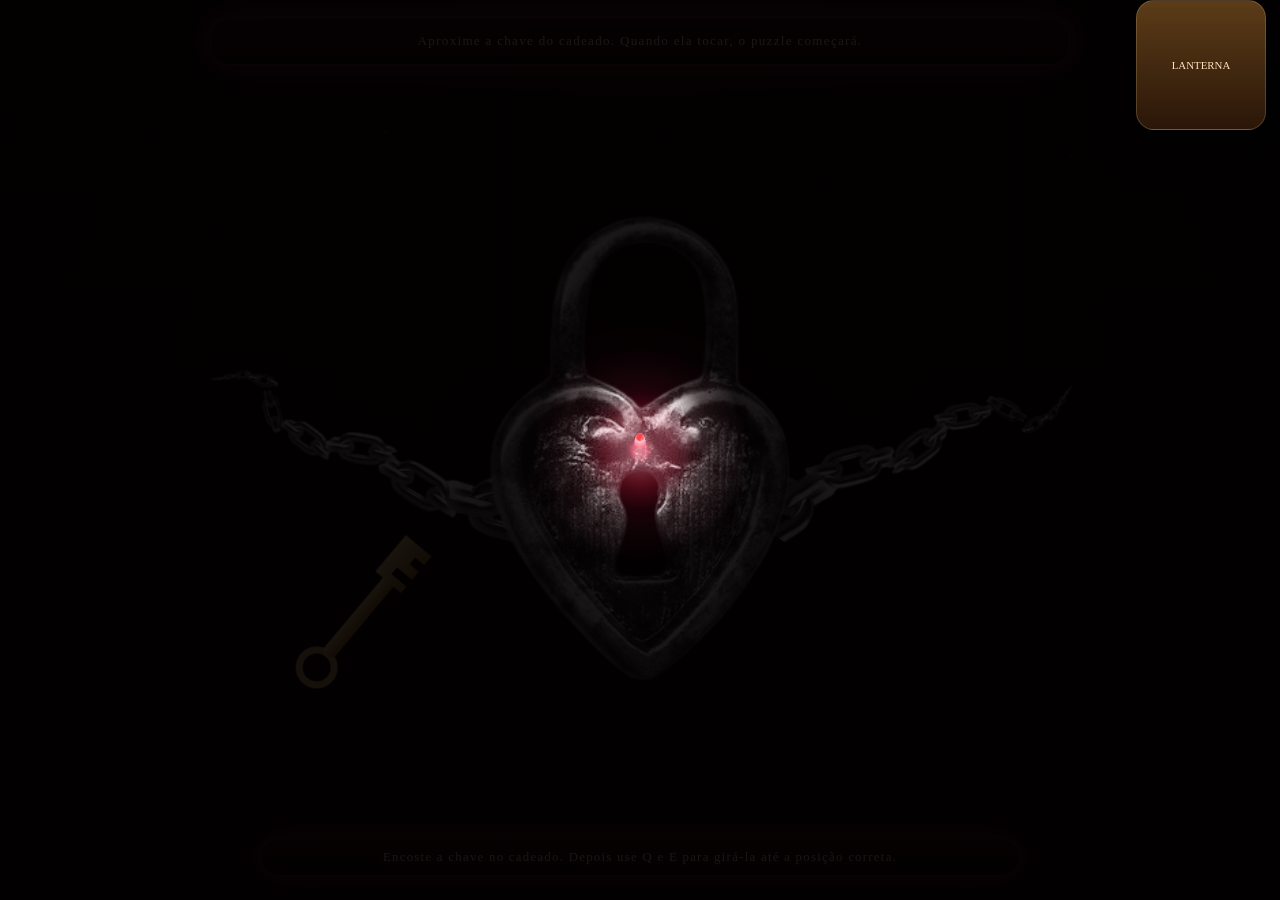
==== segredoVic.html @ 979eac87 "Add files via upload" ====
<!DOCTYPE html>
<html lang="pt-BR">
<head>
  <meta charset="UTF-8" />
  <meta name="viewport" content="width=device-width, initial-scale=1.0" />
  <title>Segredo de Melissa</title>

  <link rel="preconnect" href="https://fonts.googleapis.com">
  <link rel="preconnect" href="https://fonts.gstatic.com" crossorigin>
  <link href="https://fonts.googleapis.com/css2?family=Cinzel:wght@500;700&family=Cormorant+Garamond:wght@400;500;600;700&family=IM+Fell+English+SC&family=Tangerine:wght@700&display=swap" rel="stylesheet">

  <style>
    :root{
      --paper:#efe1c6;
      --ink:#24140f;
      --rose:#f2dce2;

      --light-x:50vw;
      --light-y:50vh;
      --light-size:290px;
      --flicker:1;

      --cursor-core:rgba(255,245,245,.98);
      --cursor-mid:rgba(235,48,78,.95);
      --cursor-outer:rgba(135,8,30,.52);
      --cursor-shadow:rgba(225,28,62,.78);

      --lantern-x:calc(100vw - 82px);
      --lantern-y:86px;
      --lantern-size:920px;
      --lantern-on:0;
      --lantern-flicker:1;

      --tip-glow-1:rgba(255,100,130,.22);
      --tip-glow-2:rgba(255,44,80,.18);
      --tip-glow-3:rgba(255,160,180,.16);
    }

    *{box-sizing:border-box;margin:0;padding:0}
    html,body{height:100%}

    body{
      overflow:hidden;
      background:
        linear-gradient(rgba(7,1,3,.46), rgba(7,1,3,.56)),
        url('imgVic/fundo-site.jpg') center/cover no-repeat,
        radial-gradient(circle at 50% 18%, rgba(92,16,32,.18), transparent 28%),
        linear-gradient(180deg, #1b0a10 0%, #090205 100%);
      color:var(--rose);
      font-family:"Cormorant Garamond", serif;
      cursor:none;
    }

    #darkness-mask{
      position:fixed;
      inset:0;
      z-index:220;
      pointer-events:none;
      background:
        radial-gradient(circle calc(var(--light-size) * .34) at var(--light-x) var(--light-y),
          rgba(255,255,255,0) 0%,
          rgba(255,220,228, calc(.16 * var(--flicker))) 0%,
          rgba(255,94,124, calc(.20 * var(--flicker))) 18%,
          rgba(182,18,48, calc(.15 * var(--flicker))) 38%,
          rgba(92,8,24, calc(.10 * var(--flicker))) 54%,
          rgba(14,2,6,.66) 72%,
          rgba(3,0,1,.91) 100%);
      transition:opacity .35s ease;
    }

    body.lantern-active #darkness-mask{
      opacity:.16;
    }

    #lantern-mask{
      position:fixed;
      inset:0;
      z-index:219;
      pointer-events:none;
      opacity:var(--lantern-on);
      transition:opacity .45s ease;
      background:
        radial-gradient(circle calc(var(--lantern-size) * var(--lantern-flicker)) at var(--lantern-x) var(--lantern-y),
          rgba(255, 0, 0, 0.082) 0%,
          rgba(245, 6, 6, 0.13) 18%,
          rgba(255, 0, 0, 0.151) 38%,
          rgba(48, 0, 0, 0.116) 54%,
          rgba(39, 0, 0, 0.164) 72%,
          rgba(14, 0, 0, 0.027) 86%,
          rgba(0,0,0,.24) 100%);
    }

    #candle-cursor{
      position:fixed;
      left:0;
      top:0;
      width:34px;
      height:34px;
      border-radius:50%;
      transform:translate(-50%,-50%);
      pointer-events:none;
      z-index:230;
      mix-blend-mode:screen;
      background:
        radial-gradient(circle at center,
          var(--cursor-core) 0 10%,
          var(--cursor-mid) 22%,
          var(--cursor-outer) 46%,
          transparent 68%);
      filter:drop-shadow(0 0 18px var(--cursor-shadow));
      transition:opacity .45s ease, transform .45s ease, filter .25s linear;
    }

body.lantern-active #candle-cursor{
  display:none;
}

body{
  cursor:default;
}

body.lantern-active #candle-cursor{
  display:none;
}



    #candle-cursor::before{
      content:"";
      position:absolute;
      left:50%;
      top:50%;
      width:12px;
      height:23px;
      transform:translate(-50%,-74%);
      border-radius:50% 50% 55% 55% / 65% 65% 40% 40%;
      background:
        radial-gradient(circle at 50% 18%,
          rgba(255, 0, 0, 0.98) 0 16%,
          rgba(255,188,198,.96) 24%,
          rgba(232,36,64,.95) 52%,
          rgba(126,8,28,.78) 78%,
          rgba(126,8,28,0) 100%);
      animation:flame 1.03s ease-in-out infinite alternate;
    }

    #candle-cursor::after{
      content:"";
      position:absolute;
      left:50%;
      top:50%;
      width:130px;
      height:130px;
      transform:translate(-50%,-50%);
      border-radius:50%;
      background:
        radial-gradient(circle,
          rgba(255,196,212,.26) 0%,
          rgba(220,28,58,.16) 34%,
          rgba(115,8,28,.07) 58%,
          transparent 78%);
      animation:halo 1.18s ease-in-out infinite alternate;
    }

    @keyframes flame{
      0%{transform:translate(-50%,-74%) scale(.96,1.02) rotate(-3deg)}
      25%{transform:translate(-50%,-76%) scale(1.02,.96) rotate(1deg)}
      50%{transform:translate(-50%,-72%) scale(1.08,1.04) rotate(-1deg)}
      75%{transform:translate(-50%,-75%) scale(.98,1.08) rotate(2deg)}
      100%{transform:translate(-50%,-73%) scale(1.04,.94) rotate(-2deg)}
    }

    @keyframes halo{
      0%{opacity:.54;transform:translate(-50%,-50%) scale(.94)}
      50%{opacity:.84;transform:translate(-50%,-50%) scale(1.03)}
      100%{opacity:.62;transform:translate(-50%,-50%) scale(1.1)}
    }

    .ambient-vignette{
      position:fixed;
      inset:0;
      pointer-events:none;
      z-index:2;
      background:radial-gradient(circle at center, transparent 0%, rgba(0,0,0,.10) 48%, rgba(0,0,0,.30) 100%);
    }

    .dust-layer{
      position:fixed;
      inset:0;
      z-index:3;
      pointer-events:none;
    }

    .dust-layer canvas{
      width:100%;
      height:100%;
      display:block;
    }

    .scene{
      position:relative;
      width:100%;
      height:100%;
      overflow:hidden;
    }

    .top-note,
    .puzzle-panel,
    .small-instruction{
      box-shadow:
        0 0 10px var(--tip-glow-1),
        0 0 26px var(--tip-glow-2),
        0 0 48px var(--tip-glow-3),
        0 12px 24px rgba(0,0,0,.24);
      animation:messageGlow 1.8s ease-in-out infinite alternate;
    }

    @keyframes messageGlow{
      0%{
        box-shadow:
          0 0 8px rgba(255,80,110,.14),
          0 0 18px rgba(255,30,60,.10),
          0 0 34px rgba(255,150,170,.08),
          0 12px 24px rgba(0,0,0,.18);
      }
      100%{
        box-shadow:
          0 0 18px rgba(255,110,140,.28),
          0 0 34px rgba(255,40,70,.22),
          0 0 54px rgba(255,170,190,.14),
          0 14px 28px rgba(0,0,0,.24);
      }
    }

    .top-note{
      position:fixed;
      top:18px;
      left:50%;
      transform:translateX(-50%);
      z-index:30;
      padding:.9rem 1.15rem;
      font-family:"IM Fell English SC", serif;
      letter-spacing:.08rem;
      font-size:.82rem;
      color:rgba(241,220,226,.9);
      border:1px solid rgba(255,120,150,.22);
      background:linear-gradient(180deg, rgba(50,8,16,.82), rgba(18,3,7,.86));
      backdrop-filter:blur(8px);
      text-align:center;
      width:min(860px, 94vw);
      border-radius:18px;
    }

    .lock-stage,
    .chest-stage,
    .letter-stage{
      position:absolute;
      inset:0;
      display:grid;
      place-items:center;
      transition:opacity .9s ease, visibility .9s ease;
    }

    .lock-stage{z-index:10}
    .chest-stage{z-index:11;opacity:0;visibility:hidden;pointer-events:none}
    .letter-stage{z-index:12;opacity:0;visibility:hidden;pointer-events:none}

    .visible{
      opacity:1 !important;
      visibility:visible !important;
      pointer-events:auto !important;
    }

    .hidden{
      opacity:0 !important;
      visibility:hidden !important;
      pointer-events:none !important;
    }

    .lock-altar{
      position:relative;
      width:min(980px, 94vw);
      height:min(680px, 86vh);
      display:grid;
      place-items:center;
    }

    .chain-img-wrap{
      position:absolute;
      width:min(1000px, 290px);
      z-index:2;
      transition:transform 1s cubic-bezier(.22,.61,.36,1), opacity .8s ease, filter .8s ease;
      filter:drop-shadow(0 6px 12px rgba(0,0,0,.24));
      transform-origin:center center;
    }

    .chain-img-wrap.left{
      left:100;
      top:50%;
      transform:translate(-95%, -50%) rotate(-13deg);
    }

    .chain-img-wrap.right{
      left:50%;
      top:50%;
      transform:translate(45%, -50%) rotate(120deg);
    }

    .chain-img-wrap img{
      width:100%;
      display:block;
      user-select:none;
      -webkit-user-drag:none;
      pointer-events:none;
    }

    .lock-altar.unlocked .chain-img-wrap.left{
      transform:translate(-155%, -62%) rotate(-32deg);
      opacity:.24;
      filter:blur(1px);
    }

    .lock-altar.unlocked .chain-img-wrap.right{
      transform:translate(55%, -62%) rotate(32deg);
      opacity:.24;
      filter:blur(1px);
    }

    .lock-wrap{
      position:relative;
      width:360px;
      height:400px;
      z-index:5;
      display:grid;
      place-items:center;
    }

    .lock-heart{
      position:absolute;
      width:320px;
      max-width:76vw;
      user-select:none;
      -webkit-user-drag:none;
      transition:transform 1.2s cubic-bezier(.22,.61,.36,1), opacity .8s ease, filter .8s ease;
      filter:drop-shadow(0 18px 28px rgba(0,0,0,.34));
    }

    .lock-wrap.unlocked .lock-heart{
      transform:translateY(110px) rotate(18deg) scale(.88);
      opacity:0;
      filter:blur(1px);
    }

    .lock-fallback{
      position:absolute;
      width:260px;
      height:290px;
      display:none;
      place-items:center;
      filter:drop-shadow(0 18px 28px rgba(0,0,0,.34));
    }

    .lock-fallback .heart-shape{
      position:relative;
      width:210px;
      height:190px;
      background:linear-gradient(180deg, #7e1530, #4e0a1a 64%, #2d0710 100%);
      transform:rotate(-45deg);
      border-radius:20px 0 0 20px;
    }

    .lock-fallback .heart-shape::before,
    .lock-fallback .heart-shape::after{
      content:"";
      position:absolute;
      width:210px;
      height:210px;
      border-radius:50%;
      background:linear-gradient(180deg, #8f1a38, #5d0d1f 70%, #2d0710 100%);
    }

    .lock-fallback .heart-shape::before{top:-104px;left:0}
    .lock-fallback .heart-shape::after{left:104px;top:0}

    .lock-hit-area{
      position:absolute;
      left:50%;
      top:50%;
      width:320px;
      height:320px;
      transform:translate(-50%, -8px);
      border-radius:50%;
      z-index:4;
      pointer-events:none;
    }

    .slot-glow{
      position:absolute;
      left:50%;
      top:50%;
      width:220px;
      height:220px;
      transform:translate(-50%,-50%);
      border-radius:50%;
      background:radial-gradient(circle, rgba(255,120,140,.18) 0%, rgba(180,22,52,.08) 36%, transparent 70%);
      opacity:0;
      pointer-events:none;
      z-index:6;
      transition:opacity .25s ease, transform .25s ease;
    }

    .slot-glow.active{
      opacity:1;
      transform:translate(-50%,-50%) scale(1.04);
    }

    .unlock-glow{
      position:absolute;
      left:50%;
      top:50%;
      width:180px;
      height:180px;
      transform:translate(-50%,-50%);
      border-radius:50%;
      background:radial-gradient(circle, rgba(255,160,180,.22) 0%, rgba(180,20,48,.08) 36%, transparent 70%);
      opacity:0;
      pointer-events:none;
      z-index:6;
    }

    .lock-altar.unlocked .unlock-glow{
      animation:burst .9s ease forwards;
    }

    @keyframes burst{
      0%{opacity:0;transform:translate(-50%,-50%) scale(.4)}
      40%{opacity:1}
      100%{opacity:0;transform:translate(-50%,-50%) scale(1.8)}
    }

    .key-wrap{
      position:absolute;
      width:210px;
      z-index:9;
      cursor:grab;
      touch-action:none;
      user-select:none;
      transition:filter .3s ease, transform .16s ease, opacity .4s ease, left .18s ease, top .18s ease;
      filter:drop-shadow(0 14px 18px rgba(0,0,0,.3));
      transform-origin:center center;
    }

    .key-wrap.dragging{
      cursor:grabbing;
      filter:drop-shadow(0 18px 26px rgba(0,0,0,.36));
    }

    .key-wrap.near-lock{
      filter:
        drop-shadow(0 0 12px rgba(255,140,160,.26))
        drop-shadow(0 0 26px rgba(180,20,52,.20))
        drop-shadow(0 18px 26px rgba(0,0,0,.36));
    }

    .key-wrap.puzzle-mode{
      transition:filter .3s ease, transform .16s ease, opacity .4s ease, left .28s cubic-bezier(.22,.61,.36,1), top .28s cubic-bezier(.22,.61,.36,1);
    }

    .key-image{
      width:100%;
      display:block;
      user-select:none;
      -webkit-user-drag:none;
    }

    .key-fallback{
      display:none;
      width:180px;
      height:68px;
      position:relative;
      transform:rotate(-18deg);
    }

    .key-fallback .ring{
      position:absolute;
      left:0;
      top:14px;
      width:42px;
      height:42px;
      border:7px solid #d8b367;
      border-radius:50%;
      background:transparent;
    }

    .key-fallback .shaft{
      position:absolute;
      left:36px;
      top:28px;
      width:104px;
      height:14px;
      border-radius:999px;
      background:linear-gradient(180deg, #f2d389, #a9782f);
    }

    .key-fallback .teeth{
      position:absolute;
      right:0;
      top:18px;
      width:48px;
      height:34px;
      background:linear-gradient(180deg, #f2d389, #a9782f);
      clip-path:polygon(0 0, 100% 0, 100% 100%, 76% 100%, 76% 64%, 58% 64%, 58% 100%, 36% 100%, 36% 42%, 18% 42%, 18% 100%, 0 100%);
    }

    .puzzle-panel{
      position:fixed;
      left:50%;
      bottom:28px;
      transform:translateX(-50%) translateY(16px);
      width:min(760px, 94vw);
      padding:1rem 1.2rem;
      z-index:145;
      opacity:0;
      pointer-events:none;
      transition:opacity .28s ease, transform .28s ease;
      border:1px solid rgba(255,120,150,.22);
      background-image: url('imgVic/Moldura.jfif');
        background-repeat: no-repeat;
    background-position: center;
    background-size: cover;
      text-align:center;
      backdrop-filter:blur(8px);
      border-radius:18px;
    }

    .puzzle-panel.show{
      opacity:1;
      transform:translateX(-50%) translateY(0);
      pointer-events:auto;
    }

    .puzzle-title{
      font-family:"IM Fell English SC", serif;
      letter-spacing:.14rem;
      text-transform:uppercase;
      color:#f5dfc7;
      font-size:.86rem;
      margin-bottom:.5rem;
    }

    .puzzle-text{
      color:rgba(245,227,232,.9);
      font-size:1rem;
      line-height:1.5;
    }

    .puzzle-keys{
      margin-top:.7rem;
      color:rgba(255,180,190,.88);
      font-family:"IM Fell English SC", serif;
      letter-spacing:.08rem;
      font-size:.82rem;
    }

    .chest-scene{
      position:relative;
      width:min(1200px, 96vw);
      height:min(820px, 92vh);
      display:grid;
      place-items:center;
    }

    .chest-front-view{
      position:absolute;
      inset:0;
      display:grid;
      place-items:center;
      opacity:1;
      transition:opacity .8s ease, transform .8s ease;
    }

    .chest-front-view.fade{
      opacity:0;
      transform:scale(.94);
      pointer-events:none;
    }

    .chest-front{
      position:relative;
      width:min(560px, 80vw);
      aspect-ratio:1.15 / 1;
      cursor:pointer;
      transform:translateY(10px);
      transition:transform .3s ease, filter .3s ease;
      filter:drop-shadow(0 26px 30px rgba(0,0,0,.34));
      background:none;
      border:none;
    }

    .chest-front:hover{
      transform:translateY(0) scale(1.02);
    }

    .chest-base-front,
    .chest-lid-front{
      position:absolute;
      inset:0;
      width:100%;
      height:100%;
      object-fit:contain;
      user-select:none;
      -webkit-user-drag:none;
      pointer-events:none;
     transform: scale(1.38);
     transform-origin: center;


    }

    .chest-lid-front{z-index:3}
    .chest-base-front{z-index:2}

    .front-fallback{
      position:absolute;
      inset:0;
      display:none;
      place-items:center;
    }

    .front-fallback .fb-base{
      position:absolute;
      bottom:12%;
      width:72%;
      height:42%;
      background:linear-gradient(180deg, #5a3118, #2f160b);
      border-radius:18px;
      border:2px solid rgba(255,227,170,.14);
    }

    .front-fallback .fb-lid{
      position:absolute;
      top:16%;
      width:74%;
      height:34%;
      background:linear-gradient(180deg, #76411f, #36190c);
      border-radius:26px 26px 14px 14px;
      border:2px solid rgba(255,227,170,.14);
    }

    .lid-fall{
      position:fixed;
      left:50%;
      top:50%;
      width:min(520px, 72vw);
      aspect-ratio:1.4/1;
      transform:translate(-50%, -50%);
      z-index:170;
      opacity:0;
      pointer-events:none;
      filter:drop-shadow(0 24px 26px rgba(0,0,0,.36));
    }

    .lid-fall.show{
      opacity:1;
      animation:lidSlideFall 1.6s cubic-bezier(.22,.61,.36,1) forwards;
    }

    .lid-fall img{
      width:100%;
      height:100%;
      object-fit:contain;
      display:block;
    }

    @keyframes lidSlideFall{
      0%{transform:translate(-50%, -50%) rotate(0deg) scale(1); opacity:1}
      35%{transform:translate(-5%, -26%) rotate(18deg) scale(1.02); opacity:1}
      70%{transform:translate(48vw, 30vh) rotate(58deg) scale(.96); opacity:1}
      100%{transform:translate(64vw, 90vh) rotate(92deg) scale(.88); opacity:0}
    }

    .chest-top-view{
      position:absolute;
      inset:0;
      display:grid;
      place-items:center;
      opacity:0;
      visibility:hidden;
      transform:scale(.86);
      transition:opacity 1s ease, transform 1s cubic-bezier(.22,.61,.36,1), visibility 1s ease;
    }

    .chest-top-view.visible{
      opacity:1;
      visibility:visible;
      transform:scale(1);
    }

    .top-chest-wrap{
      position:relative;
      width:min(980px, 94vw);
      height:min(720px, 86vh);
      display:grid;
      place-items:center;
    }

    .chest-top-shell{
      position:absolute;
      width:min(1300px, 95vw);
      aspect-ratio:1.35/1;
      z-index:2;
      filter:drop-shadow(0 30px 30px rgba(0,0,0,.38));
    }

    .chest-top-shell img{
      width:100%;
      height:100%;
      object-fit:contain;
      display:block;
      user-select:none;
      -webkit-user-drag:none;
      pointer-events:none;
    }

    .top-fallback{
      position:absolute;
      inset:0;
      display:none;
      place-items:center;
      background:linear-gradient(180deg, #5d2f16, #2d1409);
      border-radius:28px;
      border:2px solid rgba(255,227,170,.14);
    }

   .treasure-grid{
  position:relative;
  z-index:3;
  width:min(520px, 60vw);
  display:grid;
  grid-template-columns:repeat(3, 1fr);
  gap:18px;
  padding:18px;
  justify-items:center;
  align-items:center;
}


   .treasure-item{
  position:relative;
  width:72px;
  height:72px;
  border:none;
  background:transparent;
  cursor:pointer;
  transition:transform .22s ease, filter .22s ease, opacity .22s ease;
  filter:drop-shadow(0 12px 20px rgba(0,0,0,.28));
  transform-origin:center center;
}

.treasure-item img{
  width:100%;
  height:100%;
  object-fit:contain;
  display:block;
  user-select:none;
  -webkit-user-drag:none;
  pointer-events:none;
}



.item-1{ transform: rotate(10deg); }
.item-2{ transform: rotate(-8deg); }
.item-3{ transform: rotate(6deg); }
.item-4{ transform: rotate(-12deg); }
.item-5{ transform: rotate(4deg); }
.item-6{ transform: rotate(-6deg); }


.item-1:hover,
.item-2:hover,
.item-3:hover,
.item-4:hover,
.item-5:hover,
.item-6:hover{
  transform: rotate(75deg) translateY(-6px) scale(1.04);
}


    .treasure-item:hover{
      transform:translateY(-6px) scale(1.04);
      filter:drop-shadow(0 16px 24px rgba(0,0,0,.34));
    }

    .treasure-item img{
      width:100%;
      height:100%;
      object-fit:contain;
      display:block;
      user-select:none;
      -webkit-user-drag:none;
      pointer-events:none;
    }

    .treasure-item.locked::after{
      content:"";
      position:absolute;
      inset:0;
      background:radial-gradient(circle, transparent 0%, rgba(8,2,4,.08) 40%, rgba(8,2,4,.24) 100%);
      border-radius:18px;
      pointer-events:none;
    }

    .item-fallback{
      width:100%;
      height:100%;
      display:none;
      place-items:center;
      background:linear-gradient(180deg, rgba(255,240,220,.18), rgba(92,24,20,.16));
      border:1px solid rgba(255,230,190,.12);
      border-radius:18px;
      color:#f7dfd8;
      font-family:"IM Fell English SC", serif;
      letter-spacing:.08rem;
      text-transform:uppercase;
      font-size:.8rem;
      padding:.5rem;
      text-align:center;
    }

    .letter-stage.visible{
      pointer-events:auto;
    }

    .lantern-toggle{
      position:fixed;
      top:0px;
      right:14px;
      width:130px;
      height:130px;
      z-index:260;
      border:none;
      background:transparent;
      cursor:pointer;
      display:block;
      filter:drop-shadow(0 10px 20px rgba(0,0,0,.34));
      transition:transform .2s ease, filter .2s ease, opacity .3s ease;
    }

    .lantern-toggle.locked-transfer{
      cursor:default;
    }

    .lantern-toggle:hover{
      transform:translateY(-2px) scale(1.04);
    }

    .lantern-toggle.active{
      filter:
        drop-shadow(0 0 12px rgba(255,230,180,.42))
        drop-shadow(0 0 28px rgba(255,210,120,.30))
        drop-shadow(0 12px 24px rgba(0,0,0,.34));
    }

    .lantern-toggle img{
      width:100%;
      height:100%;
      object-fit:contain;
      display:block;
      user-select:none;
      -webkit-user-drag:none;
      pointer-events:none;
    }

    .lantern-fallback{
      width:100%;
      height:100%;
      display:none;
      place-items:center;
      border-radius:18px;
      background:linear-gradient(180deg, #5c3c18, #2a1608);
      border:1px solid rgba(255,230,170,.18);
      color:#ffe2be;
      font-family:"IM Fell English SC", serif;
      font-size:.68rem;
      text-transform:uppercase;
      text-align:center;
      padding:.3rem;
    }

    .letter-overlay{
      position:absolute;
      inset:0;
      background:rgba(0,0,0,.42);
      backdrop-filter:blur(4px);
      opacity:0;
      transition:opacity .35s ease;
      z-index:0;
    }

    .letter-stage.visible .letter-overlay{
      opacity:1;
    }

    .letter-altar{
      position:relative;
      width:min(1180px, 97vw);
      height:min(860px, 94vh);
      display:grid;
      place-items:center;
      z-index:1;
    }

    .scroll-wrap{
      position:relative;
      width:min(980px, 94vw);
      height:min(740px, 84vh);
      display:grid;
      place-items:center;
      z-index:1;
    }

    .scroll-top,
    .scroll-bottom{
      position:absolute;
      left:50%;
      width:min(900px, 92vw);
      height:38px;
      transform:translateX(-50%);
      border-radius:999px;
      background:linear-gradient(180deg, #caa16b, #8b6033);
      box-shadow:
        0 10px 14px rgba(0,0,0,.18),
        inset 0 0 0 1px rgba(255,255,255,.14);
      z-index:2;
      opacity:0;
      transition:opacity .8s ease .25s;
    }

    .scroll-top{top:40px}
    .scroll-bottom{bottom:38px}

    .letter-stage.visible .scroll-top,
    .letter-stage.visible .scroll-bottom{
      opacity:1;
    }

.letter-content{
  position:relative;
  width:100%;
  height:100%;
  overflow:auto;
  background-image:url("imgVic/Pergaminho.png");
  background-size:100% 100%;
  background-repeat:no-repeat;

  background-position:center;
}




.letter-close{
  position:absolute;
  top:20px;
  right:20px;
  left: 0px;
  width:40px;
  height:40px;
  border:none;
  border-radius:50%;
  background:rgba(41, 17, 8, 0.575);
  color:#300101;
  font-size:24px;
  line-height:1;
  cursor:pointer;
  z-index:10;
  transition:transform .18s ease, background .18s ease;
}

.letter-close:hover{
  transform:scale(1.08);
  background:rgba(0,0,0,.18);
}


    .scroll-body{
      position:relative;
      width:min(860px, 90vw);
      min-height:610px;
      height:610px;
      padding:78px 68px 74px;
      border-radius:12px;
      border:1px solid rgba(102,72,44,.18);
      box-shadow:
        0 28px 42px rgba(0,0,0,.32),
        inset 0 0 0 1px rgba(255,255,255,.16);
      transform:translateY(22px) scale(.92);
      opacity:0;
      transition:transform 1s cubic-bezier(.22,.61,.36,1), opacity 1s ease;
      display:flex;
      align-items:flex-start;
      justify-content:center;
      overflow:hidden;
      z-index:1;
    }

    .scroll-body::before{
      content:"";
      position:absolute;
      inset:0;
      z-index:0;
       background-image: url("imgVic/Folha.jfif");
      pointer-events:none;
      background-repeat: no-repeat;
    background-position: center;
    background-size: cover;

    }

    .letter-stage.visible .scroll-body{
      transform:translateY(0) scale(1);
      opacity:1;
    }

    .scroll-body.closed{
      min-height:120px;
      height:120px;
      padding:0 68px;
    }

    .scroll-body.closed::after{
      content:"";
      position:absolute;
      inset:0;
      background:linear-gradient(180deg, rgba(20,5,10,0) 0%, rgba(20,5,10,0) 100%);
      z-index:1;
      pointer-events:none;
    }

    .scroll-body.unrolled{
      min-height:610px;
      height:610px;
      padding:78px 68px 74px;
      animation:paperOpen 1.15s cubic-bezier(.22,.61,.36,1) forwards;
    }

    @keyframes paperOpen{
      0%{transform:translateY(0) scaleX(.96) scaleY(.22)}
      55%{transform:translateY(0) scaleX(.985) scaleY(.66)}
      100%{transform:translateY(0) scaleX(1) scaleY(1)}
    }

    .ribbon-knot{
      position:absolute;
      left:50%;
      top:50%;
      width:280px;
      height:220px;
      transform:translate(-50%,-50%);
      cursor:pointer;
      z-index:6;
      transition:transform .28s ease, filter .28s ease, opacity .7s ease;
      filter:drop-shadow(0 18px 18px rgba(0,0,0,.26));
      background:none;
      border:none;
      padding:0;
    }

    .ribbon-knot:hover{
      transform:translate(-50%,-50%) scale(1.04);
    }

    .ribbon-knot.untying{
      animation:knotRelease .95s cubic-bezier(.22,.61,.36,1) forwards;
    }

    .ribbon-knot img{
      width:100%;
      height:100%;
      object-fit:contain;
      display:block;
      user-select:none;
      -webkit-user-drag:none;
      pointer-events:none;
    }

    .ribbon-fallback{
      position:absolute;
      inset:0;
      display:none;
    }

    .ribbon-center{
      position:absolute;
      left:50%;
      top:50%;
      width:56px;
      height:56px;
      transform:translate(-50%,-50%);
      border-radius:12px;
      background:linear-gradient(180deg, #b71f36, #680b1b);
    }

    .ribbon-loop-left,
    .ribbon-loop-right{
      position:absolute;
      top:50%;
      width:92px;
      height:64px;
      transform:translateY(-50%);
      border-radius:60% 45% 55% 50%;
      background:linear-gradient(180deg, #b81e35, #650a19);
    }

    .ribbon-loop-left{
      left:24px;
      transform:translateY(-50%) rotate(-18deg);
    }

    .ribbon-loop-right{
      right:24px;
      transform:translateY(-50%) rotate(18deg);
    }

    .ribbon-tail-left,
    .ribbon-tail-right{
      position:absolute;
      top:58%;
      width:38px;
      height:126px;
      background:linear-gradient(180deg, #a5182d, #590914);
      clip-path:polygon(0 0, 100% 0, 82% 100%, 50% 84%, 18% 100%);
    }

    .ribbon-tail-left{
      left:78px;
      transform:rotate(8deg);
    }

    .ribbon-tail-right{
      right:78px;
      transform:rotate(-8deg);
    }

    @keyframes knotRelease{
      0%{transform:translate(-50%,-50%) scale(1); opacity:1}
      30%{transform:translate(-50%,-50%) scale(1.08) rotate(-4deg); opacity:1}
      100%{transform:translate(-50%,-34%) scale(.68) rotate(12deg); opacity:0}
    }

.letter-content{
  position:relative;
  z-index:4;
  opacity:0;
  transform:translateY(18px);
  transition:opacity 1.1s ease .25s, transform 1.1s ease .25s;
  width:100%;
  height:100%;
  overflow:auto;
  padding:120px 90px 110px 90px;
  background-image: url("imgVic/");
  background-size: 100% 100%;
  background-position: center;
  background-repeat: no-repeat;
}




    .letter-content.visible{
      opacity:1;
      transform:none;
    }

    .letter-content::-webkit-scrollbar{
      width:10px;
    }

    .letter-content::-webkit-scrollbar-thumb{
      background:rgba(92,34,28,.34);
      border-radius:999px;
    }

    .letter-mark{
      font-family:"IM Fell English SC", serif;
      color:#6d3f2a;
      letter-spacing:.16rem;
      text-transform:uppercase;
      font-size:.92rem;
      margin-bottom:12px;
      text-align:center;
    }

    .letter-title{
      font-family:"Cinzel", serif;
      color:#2b140f;
      font-size:clamp(1.7rem, 2.4vw, 2.5rem);
      line-height:1.15;
      text-align:center;
      margin-bottom:22px;
    }

    .letter-text{
      color:var(--ink);
      font-size:clamp(1.18rem, 1.55vw, 1.42rem);
      line-height:1.62;
      text-align:justify;
      font-weight:600;
    }

    .letter-text p + p{
      margin-top:1rem;
    }

    .letter-signature{
      margin-top:1.6rem;
      text-align:right;
      color:#4f1a1d;
      font-family:"Tangerine", cursive;
      font-size:clamp(2.8rem, 3.6vw, 3.6rem);
    }

    .small-instruction{
      position:absolute;
      bottom:24px;
      left:50%;
      transform:translateX(-50%);
      z-index:15;
      font-family:"IM Fell English SC", serif;
      font-size:.8rem;
      letter-spacing:.08rem;
      color:rgba(241,220,226,.76);
      opacity:.96;
      text-align:center;
      width:min(760px, 92vw);
      padding:.55rem .9rem;
      border:1px solid rgba(255,120,150,.18);
      background:linear-gradient(180deg, rgba(45,8,16,.72), rgba(15,3,7,.78));
      backdrop-filter:blur(8px);
      border-radius:999px;
    }

    .magic-tip{
      position:relative;
      display:inline-block;
      padding:.15rem .35rem;
      color:#ffd7db;
      text-shadow:
        0 0 6px rgba(255,90,120,.55),
        0 0 14px rgba(255,40,70,.35),
        0 0 24px rgba(255,20,50,.22);
      animation:magicPulse 1.8s ease-in-out infinite alternate;
    }

    .magic-tip::before,
    .magic-tip::after{
      content:"";
      position:absolute;
      left:50%;
      top:50%;
      width:10px;
      height:10px;
      border-radius:50%;
      background:radial-gradient(circle, rgba(255,120,140,.95) 0%, rgba(255,40,70,.55) 40%, transparent 70%);
      filter:blur(.2px) drop-shadow(0 0 8px rgba(255,70,100,.8));
      opacity:.85;
      animation:emberRise 1.6s ease-in-out infinite;
      pointer-events:none;
    }

    .magic-tip::before{
      transform:translate(-18px, 8px) scale(.8);
      animation-delay:.1s;
    }

    .magic-tip::after{
      transform:translate(8px, 10px) scale(.7);
      animation-delay:.55s;
    }

    @keyframes magicPulse{
      0%{
        text-shadow:
          0 0 6px rgba(255,90,120,.45),
          0 0 14px rgba(255,40,70,.28),
          0 0 24px rgba(255,20,50,.18);
      }
      100%{
        text-shadow:
          0 0 10px rgba(255,120,140,.75),
          0 0 20px rgba(255,60,90,.45),
          0 0 34px rgba(255,20,50,.28);
      }
    }

    @keyframes emberRise{
      0%{opacity:0; transform:translate(-50%,-50%) translateY(8px) scale(.5)}
      20%{opacity:.9}
      100%{opacity:0; transform:translate(-50%,-50%) translateY(-26px) scale(1.2)}
    }

    .magic-note{
      position:relative;
      display:inline-block;
      color:#ffe8ea;
      text-shadow:
        0 0 8px rgba(255,80,110,.55),
        0 0 18px rgba(255,30,60,.35);
      animation:magicPulse 1.8s ease-in-out infinite alternate;
    }

    .small-instruction .magic-note{
      padding:.1rem .25rem;
    }

    @media (max-width: 900px){
      body{cursor:auto}
      #candle-cursor{display:none}
      .lock-heart{width:250px}
      .key-wrap{width:160px}
      .chain-img-wrap{width:min(300px, 42vw)}
      .lock-hit-area{width:300px;height:300px}
      .scroll-wrap{height:min(720px, 88vh)}
      .scroll-body{
        width:min(92vw, 860px);
        min-height:68vh;
        height:68vh;
        padding:54px 28px 50px;
      }
      .scroll-body.unrolled{
        min-height:68vh;
        height:68vh;
        padding:54px 28px 50px;
      }
      .scroll-body.closed{
        height:120px;
        min-height:120px;
        padding:0 28px;
      }
      .letter-text{font-size:1.02rem}
      .ribbon-knot{
        width:220px;
        height:176px;
      }
      .treasure-grid{
        gap:14px;
        width:min(86vw, 760px);
      }
      .chest-front{
        width:min(440px, 84vw);
      }
      .lantern-toggle{
        width:72px;
        height:72px;
      }
    }
  </style>
</head>
<body>
  <div class="ambient-vignette" aria-hidden="true"></div>
  <div class="dust-layer" aria-hidden="true"><canvas id="dust-canvas"></canvas></div>
  <div id="lantern-mask" aria-hidden="true"></div>
  <div id="darkness-mask" aria-hidden="true"></div>
  <div id="candle-cursor" aria-hidden="true"></div>

  <button class="lantern-toggle" id="lantern-toggle" type="button" aria-label="Transferir luz para a lanterna">
    <img id="lantern-image" src="imgVic/lanterna.png" alt="Lanterna">
    <div id="lantern-fallback" class="lantern-fallback">Lanterna</div>
  </button>

  <div id="puzzle-panel" class="puzzle-panel" aria-live="polite">
    <div class="puzzle-title">Dica mágica</div>
    <div class="puzzle-text" id="puzzle-text">
      A chave tocou o cadeado. Agora gire a chave até a posição que o buraco exige.
    </div>
    <div class="puzzle-keys"><span class="magic-tip">Use Q e E para girar a chave</span></div>
  </div>

  <main class="scene">
    <div class="top-note" id="top-note">
      <span class="magic-note">Aproxime a chave do cadeado. Quando ela tocar, o puzzle começará.</span>
    </div>

    <section class="lock-stage visible" id="lock-stage" aria-label="Coração trancado">
      <div class="lock-altar" id="lock-altar">
        <div class="slot-glow" id="slot-glow"></div>
        <div class="unlock-glow"></div>

        <div class="chain-img-wrap left" aria-hidden="true">
          <img src="imgVic/ccc.png" alt="">
        </div>

        <div class="chain-img-wrap right" aria-hidden="true">
          <img src="imgVic/ccc.png" alt="">
        </div>

        <div class="lock-wrap" id="lock-wrap">
          <img id="lock-image" class="lock-heart" src="imgVic/Cadeado.png" alt="Cadeado em formato de coração" draggable="false">

          <div id="lock-fallback" class="lock-fallback" aria-hidden="true">
            <div class="heart-shape"></div>
          </div>

          <div class="lock-hit-area" id="lock-hit-area"></div>
        </div>

        <div class="key-wrap" id="key-wrap" aria-label="Chave arrastável" style="left:12%; top:68%;">
          <img id="key-image" class="key-image" src="imgVic/chave.png" alt="Chave antiga" draggable="false">

          <div id="key-fallback" class="key-fallback" aria-hidden="true">
            <div class="ring"></div>
            <div class="shaft"></div>
            <div class="teeth"></div>
          </div>
        </div>
      </div>

      <div class="small-instruction">
        <span class="magic-note">Encoste a chave no cadeado. Depois use Q e E para girá-la até a posição correta.</span>
      </div>
    </section>

    <section class="chest-stage" id="chest-stage" aria-label="Baú do tesouro">
      <div class="chest-scene">
        <div class="chest-front-view" id="chest-front-view">
          <button class="chest-front" id="chest-front-btn" type="button" aria-label="Abrir baú">
            <img id="chest-base-front-img" class="chest-base-front" src="imgVic/bau.png" alt="Baú de frente">
            <img id="chest-lid-front-img" class="chest-lid-front" src="imgVic/tampa-bau.png" alt="Tampa do baú">

            <div id="front-fallback" class="front-fallback" aria-hidden="true">
              <div class="fb-base"></div>
              <div class="fb-lid"></div>
            </div>
          </button>
        </div>

        <div class="chest-top-view" id="chest-top-view">
          <div class="top-chest-wrap">
            <div class="chest-top-shell">
              <img id="chest-top-img" src="imgVic/BauAberto.png" alt="Baú aberto visto de cima">
              <div id="top-fallback" class="top-fallback" aria-hidden="true"></div>
            </div>
<div class="treasure-grid" aria-label="Itens dentro do baú">
  <button class="treasure-item item-1" id="item-carta" type="button" aria-label="Carta selada">
    <img src="imgVic/cartaF.png" alt="Carta">
    <div class="item-fallback">Carta</div>
  </button>

  <button class="treasure-item item-2" type="button" aria-label="Item 2">
    <img src="imgVic/nenem.png" alt="Item 2">
    <div class="item-fallback">Item 2</div>
  </button>

  <button class="treasure-item item-3" type="button" aria-label="Item 3">
    <img src="imgVic/item-3.png" alt="Item 3">
    <div class="item-fallback">Item 3</div>
  </button>

  <button class="treasure-item item-4" type="button" aria-label="Item 4">
    <img src="imgVic/item-4.png" alt="Item 4">
    <div class="item-fallback">Item 4</div>
  </button>

  <button class="treasure-item item-5" type="button" aria-label="Item 5">
    <img src="imgVic/item-5.png" alt="Item 5">
    <div class="item-fallback">Item 5</div>
  </button>

  <button class="treasure-item item-6" type="button" aria-label="Item 6">
    <img src="imgVic/item-6.png" alt="Item 6">
    <div class="item-fallback">Item 6</div>
  </button>
</div>


          </div>
        </div>
      </div>

      <div class="small-instruction">
        <span class="magic-note">Toque no baú para abri-lo. Depois escolha um dos seis itens.</span>
      </div>
    </section>

    <section class="letter-stage" id="letter-stage" aria-label="Carta aberta para o amor">
      <div class="letter-overlay" id="letter-overlay"></div>

      <div class="letter-altar">
        <div class="scroll-wrap">
          <div class="scroll-top" aria-hidden="true"></div>
          <div class="scroll-bottom" aria-hidden="true"></div>

          <div class="scroll-body closed" id="scroll-body">
            <button class="ribbon-knot" id="ribbon-knot" type="button" aria-label="Desatar laço da carta">
              <img id="ribbon-image" src="imgVic/Lacego.png" alt="Laço vermelho" draggable="false">

              <div id="ribbon-fallback" class="ribbon-fallback" aria-hidden="true">
                <span class="ribbon-loop-left"></span>
                <span class="ribbon-loop-right"></span>
                <span class="ribbon-tail-left"></span>
                <span class="ribbon-tail-right"></span>
                <span class="ribbon-center"></span>
              </div>
            </button>

            <div class="letter-content" id="letter-content">
                <button class="letter-close" type="button" aria-label="Fechar carta">×</button>

              <div class="letter-mark">Carta aberta para o amor</div>
              <h1 class="letter-title">Ao coração que fez do meu destino um lugar de abrigo</h1>
              
              

              <div class="letter-text">
                <p>Melissa,</p>
                <p>Se esta carta chegou até ti, então foste além da superfície, além do ornamento, além de tudo o que se vê de imediato. E talvez seja justamente assim que o amor verdadeiro se revela: não no que se oferece ao primeiro olhar, mas no que se guarda com reverência até que a pessoa certa toque, com delicadeza, o segredo do nosso peito.</p>
                <p>Há sentimentos que mal cabem na linguagem. Há presenças que mudam o relevo inteiro da vida. Tu foste assim para mim. Não como um acaso breve, nem como uma alegria passageira, mas como uma força suave e definitiva, dessas que reorganizam a alma em silêncio e fazem do futuro algo menos escuro, menos distante, mais habitável.</p>
                <p>Em ti encontrei não apenas amor, mas reconhecimento. Como se uma parte antiga de mim, sempre errante, finalmente tivesse encontrado o nome da própria casa. Há em teu riso uma espécie de eternidade leve. Há em teu olhar uma paz que não apaga a intensidade do meu coração — apenas a acolhe. E isso, para mim, é das formas mais raras de milagre.</p>
                <p>Se um dia o tempo tentar desgastar as bordas das nossas lembranças, eu ainda quero me lembrar assim: da maneira como teu nome floresce dentro de mim, do modo como teus gestos repousam no meu peito, da forma como a tua existência tornou o mundo mais belo do que era antes de ti.</p>
                <p>Esta não é apenas uma página escondida. É uma fresta da minha alma. Um pequeno cofre aberto. Uma confissão silenciosa de que tudo o que há de mais sincero em mim te escolhe — com ternura, com espanto, com devoção.</p>
                <p>Se me perguntarem o que desejo para o futuro, não responderei com datas, lugares ou promessas grandiosas. Direi apenas que quero continuar te escolhendo. Nos dias claros e nos dias difíceis. Nos instantes simples e nas noites memoráveis. Quero continuar fazendo de ti não só o amor da minha vida, mas a mais bonita verdade que ela já me contou.</p>
                <div class="letter-signature">Com todo o meu amor.</div>
              </div>
            </div>
          </div>
        </div>
      </div>

      <div class="small-instruction">
        <span class="magic-note">Clique no laço vermelho para abrir a carta. Clique fora para voltar ao baú.</span>
      </div>
    </section>
  </main>

  <script>
    const body = document.body;
    const lockStage = document.getElementById('lock-stage');
    const chestStage = document.getElementById('chest-stage');
    const letterStage = document.getElementById('letter-stage');

    const lockAltar = document.getElementById('lock-altar');
    const lockWrap = document.getElementById('lock-wrap');
    const lockImage = document.getElementById('lock-image');
    const lockFallback = document.getElementById('lock-fallback');
    const lockHitArea = document.getElementById('lock-hit-area');
    const slotGlow = document.getElementById('slot-glow');

    const keyWrap = document.getElementById('key-wrap');
    const keyImage = document.getElementById('key-image');
    const keyFallback = document.getElementById('key-fallback');

    const puzzlePanel = document.getElementById('puzzle-panel');
    const puzzleText = document.getElementById('puzzle-text');

    const chestFrontBtn = document.getElementById('chest-front-btn');
    const chestFrontView = document.getElementById('chest-front-view');
    const chestTopView = document.getElementById('chest-top-view');
    const chestBaseFrontImg = document.getElementById('chest-base-front-img');
    const chestLidFrontImg = document.getElementById('chest-lid-front-img');
    const chestTopImg = document.getElementById('chest-top-img');
    const lidFallImg = document.getElementById('lid-fall-img');
    const frontFallback = document.getElementById('front-fallback');
    const topFallback = document.getElementById('top-fallback');

    const itemCarta = document.getElementById('item-carta');

    const ribbonKnot = document.getElementById('ribbon-knot');
    const ribbonImage = document.getElementById('ribbon-image');
    const ribbonFallback = document.getElementById('ribbon-fallback');
    const letterOverlay = document.getElementById('letter-overlay');

    const scrollBody = document.getElementById('scroll-body');
    const letterContent = document.getElementById('letter-content');
    const topNote = document.getElementById('top-note');
    const candleCursor = document.getElementById('candle-cursor');
    const lanternToggle = document.getElementById('lantern-toggle');
    const lanternImage = document.getElementById('lantern-image');
    const lanternFallback = document.getElementById('lantern-fallback');
    const dustCanvas = document.getElementById('dust-canvas');

    let dragActive = false;
    let unlocked = false;
    let letterOpened = false;
    let chestOpened = false;
    let dragOffsetX = 0;
    let dragOffsetY = 0;
    let puzzleMode = false;
    let keyInserted = false;
    let lanternActive = false;
    let lanternTransferred = false;

    const keyState = { angle: -32 };
    const lockRequiredAngle = 90;
    const keyRotateStep = 14;

    let userLightClicks = 0;
    let targetLightSize = 290;
    let currentLightSize = 290;
    let decayTimeout = null;

    const perf = {
      mouseRAF: 0,
      mx: window.innerWidth / 2,
      my: window.innerHeight / 2,
      candleRAF: 0,
      dragRAF: 0,
      dx: 0,
      dy: 0
    };

    function imageFallback(imgEl, fallbackEl, displayType = 'block'){
      if (!imgEl) return;
      imgEl.addEventListener('error', () => {
        imgEl.style.display = 'none';
        fallbackEl.style.display = displayType;
      });
      imgEl.addEventListener('load', () => {
        if (!imgEl.naturalWidth) {
          imgEl.style.display = 'none';
          fallbackEl.style.display = displayType;
        }
      });
    }

    imageFallback(lockImage, lockFallback, 'grid');
    imageFallback(keyImage, keyFallback, 'block');
    imageFallback(ribbonImage, ribbonFallback, 'block');
    imageFallback(chestBaseFrontImg, frontFallback, 'grid');
    imageFallback(chestLidFrontImg, frontFallback, 'grid');
    imageFallback(chestTopImg, topFallback, 'grid');
    imageFallback(lanternImage, lanternFallback, 'grid');

    if (lidFallImg) {
      lidFallImg.src = chestLidFrontImg ? chestLidFrontImg.getAttribute('src') : 'imgVic/tampa-bau.png';
    }

    document.querySelectorAll('.treasure-item').forEach((item) => {
      const img = item.querySelector('img');
      const fallback = item.querySelector('.item-fallback');
      if (!img || !fallback) return;
      img.addEventListener('error', () => {
        img.style.display = 'none';
        fallback.style.display = 'grid';
      });
      img.addEventListener('load', () => {
        if (!img.naturalWidth) {
          img.style.display = 'none';
          fallback.style.display = 'grid';
        }
      });
    });

    function setTopNote(text){
      topNote.innerHTML = `<span class="magic-note">${text}</span>`;
    }

    function updateKeyTransform(extra = '') {
      keyWrap.style.transform = `rotate(${keyState.angle}deg) ${extra}`.trim();
    }
    updateKeyTransform();

    function updateLight(x, y){
      document.documentElement.style.setProperty('--light-x', x + 'px');
      document.documentElement.style.setProperty('--light-y', y + 'px');
      candleCursor.style.left = x + 'px';
      candleCursor.style.top = y + 'px';
    }

    function queueLight(x, y){
      perf.mx = x;
      perf.my = y;
      if (perf.mouseRAF) return;
      perf.mouseRAF = requestAnimationFrame(() => {
        updateLight(perf.mx, perf.my);
        perf.mouseRAF = 0;
      });
    }

    function updateLanternPosition(){
      const rect = lanternToggle.getBoundingClientRect();
      const lx = rect.left + rect.width / 2;
      const ly = rect.top + rect.height / 2 + 10;
      document.documentElement.style.setProperty('--lantern-x', `${lx}px`);
      document.documentElement.style.setProperty('--lantern-y', `${ly}px`);
    }

    function setLightTargetFromClicks(){
      if (lanternTransferred) return;
      targetLightSize = Math.min(680, 290 + userLightClicks * 52);
    }

    function registerLightClick(){
      if (lanternTransferred) return;
      userLightClicks = Math.min(userLightClicks + 1, 8);
      setLightTargetFromClicks();

      clearTimeout(decayTimeout);
      decayTimeout = setTimeout(() => {
        const decay = () => {
          if (userLightClicks <= 0 || lanternTransferred) return;
          userLightClicks--;
          setLightTargetFromClicks();
          if (userLightClicks > 0) {
            decayTimeout = setTimeout(decay, 550);
          }
        };
        decay();
      }, 5000);
    }

    window.addEventListener('mousedown', (e) => {
      if (e.button !== 0) return;
      registerLightClick();
    });

    window.addEventListener('mousemove', (e) => queueLight(e.clientX, e.clientY));
    window.addEventListener('pointermove', (e) => queueLight(e.clientX, e.clientY));
    window.addEventListener('touchmove', (e) => {
      if (e.touches && e.touches[0]) queueLight(e.touches[0].clientX, e.touches[0].clientY);
    }, { passive:true });

    function startCandleFlicker(){
      let t = 0;
      const animate = () => {
        t += 0.022;

        const a = (Math.sin(t * 1.8) + 1) / 2;
        const b = (Math.sin(t * 4.2 + 1.3) + 1) / 2;
        const c = (Math.sin(t * 9.4 + .6) + 1) / 2;

        const intensity = 0.82 + a * 0.20 + b * 0.18 + c * 0.12;
        const glow = 16 + a * 18 + b * 10 + c * 5;

        currentLightSize += (targetLightSize - currentLightSize) * 0.045;
        const flickerSize = currentLightSize + (a * 26) + (b * 14);
        document.documentElement.style.setProperty('--light-size', `${Math.max(0, flickerSize).toFixed(1)}px`);
        document.documentElement.style.setProperty('--flicker', intensity.toFixed(3));

        if (lanternActive) {
          const lf = 0.92 + a * 0.08 + b * 0.06 + c * 0.04;
          document.documentElement.style.setProperty('--lantern-flicker', lf.toFixed(3));
          updateLanternPosition();
        }

        candleCursor.style.filter = `drop-shadow(0 0 ${glow.toFixed(1)}px var(--cursor-shadow))`;
        perf.candleRAF = requestAnimationFrame(animate);
      };
      if (!perf.candleRAF) perf.candleRAF = requestAnimationFrame(animate);
    }

    function clamp(v, min, max){
      return Math.max(min, Math.min(max, v));
    }

    function normalizeAngle(a){
      return ((a % 360) + 360) % 360;
    }

    function angleDiff(a, b){
      let diff = Math.abs(normalizeAngle(a) - normalizeAngle(b));
      return Math.min(diff, 360 - diff);
    }

    function beginDrag(clientX, clientY){
      if (unlocked || keyInserted) return;
      const rect = keyWrap.getBoundingClientRect();
      dragActive = true;
      keyWrap.classList.add('dragging');
      dragOffsetX = clientX - rect.left;
      dragOffsetY = clientY - rect.top;
      queueLight(clientX, clientY);
    }

    function moveDrag(clientX, clientY){
      if (!dragActive || unlocked || keyInserted) return;

      perf.dx = clientX;
      perf.dy = clientY;
      if (perf.dragRAF) return;

      perf.dragRAF = requestAnimationFrame(() => {
        const w = keyWrap.offsetWidth;
        const h = keyWrap.offsetHeight;
        const left = clamp(perf.dx - dragOffsetX, -40, window.innerWidth - w + 40);
        const top = clamp(perf.dy - dragOffsetY, -40, window.innerHeight - h + 40);

        keyWrap.style.left = left + 'px';
        keyWrap.style.top = top + 'px';
        queueLight(perf.dx, perf.dy);

        detectTouchLock(false);
        perf.dragRAF = 0;
      });
    }

    function endDrag(clientX, clientY){
      if (!dragActive) return;
      dragActive = false;
      keyWrap.classList.remove('dragging');
      if (typeof clientX === 'number' && typeof clientY === 'number') {
        queueLight(clientX, clientY);
      }
      detectTouchLock(true);
    }

    keyWrap.addEventListener('pointerdown', (e) => {
      e.preventDefault();
      beginDrag(e.clientX, e.clientY);
      keyWrap.setPointerCapture(e.pointerId);
    });

    keyWrap.addEventListener('pointermove', (e) => {
      if (!dragActive) return;
      e.preventDefault();
      moveDrag(e.clientX, e.clientY);
    });

    keyWrap.addEventListener('pointerup', (e) => {
      endDrag(e.clientX, e.clientY);
      try { keyWrap.releasePointerCapture(e.pointerId); } catch(err){}
    });

    keyWrap.addEventListener('pointercancel', () => endDrag());

    window.addEventListener('keydown', (e) => {
      if (!puzzleMode || unlocked) return;

      if (e.key === 'q' || e.key === 'Q') {
        keyState.angle -= keyRotateStep;
        updateKeyTransform();
        tryUnlock();
      }

      if (e.key === 'e' || e.key === 'E') {
        keyState.angle += keyRotateStep;
        updateKeyTransform();
        tryUnlock();
      }
    });

    function rectsOverlap(a, b){
      return !(
        a.right < b.left ||
        a.left > b.right ||
        a.bottom < b.top ||
        a.top > b.bottom
      );
    }

    function activatePuzzleMode(){
      if (puzzleMode || unlocked) return;
      puzzleMode = true;
      keyInserted = true;

      keyWrap.classList.add('puzzle-mode', 'near-lock');
      slotGlow.classList.add('active');
      puzzlePanel.classList.add('show');

      setTopNote('Agora gire a chave até a posição que o buraco exige.');
      puzzleText.innerHTML = 'Use Q e E para girar a chave até a posição <span class="magic-note">90°</span>.';

      const lockRect = lockWrap.getBoundingClientRect();
      const keyRect = keyWrap.getBoundingClientRect();

      const targetLeft = lockRect.left + lockRect.width * 0.36 - keyRect.width * 0.5;
      const targetTop = lockRect.top + lockRect.height * 0.46 - keyRect.height * 0.5;

      keyWrap.style.left = `${targetLeft}px`;
      keyWrap.style.top = `${targetTop}px`;
    }

    function detectTouchLock(onDrop = false){
      if (unlocked || puzzleMode) return;

      const keyRect = keyWrap.getBoundingClientRect();
      const lockRect = lockHitArea.getBoundingClientRect();

      const touching = rectsOverlap(keyRect, lockRect);
      keyWrap.classList.toggle('near-lock', touching);

      if (touching) slotGlow.classList.add('active');
      else if (!puzzleMode) slotGlow.classList.remove('active');

      if ((touching && dragActive) || (touching && onDrop)) {
        activatePuzzleMode();
      }
    }

    function tryUnlock(){
      if (!puzzleMode || unlocked) return;
      const diff = angleDiff(keyState.angle, lockRequiredAngle);
      if (diff <= 10) unlockHeart();
    }

    function unlockHeart(){
      if (unlocked) return;
      unlocked = true;

      puzzlePanel.classList.remove('show');
      slotGlow.classList.remove('active');

      keyState.angle = lockRequiredAngle;
      updateKeyTransform('scale(.96)');
      keyWrap.style.opacity = '.25';

      lockAltar.classList.add('unlocked');
      lockWrap.classList.add('unlocked');

      setTopNote('O cadeado cedeu. Agora o segredo repousa dentro do baú.');

      setTimeout(() => {
        lockStage.classList.remove('visible');
        lockStage.classList.add('hidden');
        chestStage.classList.add('visible');
      }, 1500);
    }

    function openChest(){
      if (chestOpened) return;
      chestOpened = true;

      setTopNote('O baú se abriu. Escolha um dos seis itens.');
      chestFrontView.classList.add('fade');

      setTimeout(() => {
        chestTopView.classList.add('visible');
      }, 500);
    }

    chestFrontBtn.addEventListener('click', openChest);

    function openLetterStage(){
      setTopNote('Entre os objetos, há uma carta selada à tua espera.');
      chestStage.classList.remove('visible');
      chestStage.classList.add('hidden');
      letterStage.classList.add('visible');
      updateLanternPosition();
    }

    function closeLetterStage(){
      letterStage.classList.remove('visible');
      letterStage.classList.add('hidden');
      chestStage.classList.remove('hidden');
      chestStage.classList.add('visible');

      scrollBody.classList.remove('unrolled');
      scrollBody.classList.add('closed');
      letterContent.classList.remove('visible');
      ribbonKnot.style.display = '';
      ribbonKnot.classList.remove('untying');
      letterOpened = false;

      setTopNote('O baú permanece aberto. Os demais itens ainda aguardam.');
    }

function resetLetterState() {
  letterOpened = false;

  scrollBody.classList.remove('unrolled');
  scrollBody.classList.add('closed');

  letterContent.classList.remove('visible');

  ribbonKnot.style.display = '';
  ribbonKnot.classList.remove('untying');
}

function openLetterStage() {
  resetLetterState();

  chestStage.classList.remove('visible');
  chestStage.classList.add('hidden');

  letterStage.classList.remove('hidden');
  letterStage.classList.add('visible');

  setTopNote('Entre os objetos, há uma carta selada à tua espera.');
  updateLanternPosition();
}

function closeLetterStage() {
  letterStage.classList.remove('visible');
  letterStage.classList.add('hidden');

  chestStage.classList.remove('hidden');
  chestStage.classList.add('visible');

  resetLetterState();

  setTopNote('O baú permanece aberto. Os demais itens ainda aguardam.');
}

itemCarta.addEventListener('click', () => {
  openLetterStage();
});

ribbonKnot.addEventListener('click', (e) => {
  e.stopPropagation();
  if (letterOpened) return;

  letterOpened = true;
  ribbonKnot.classList.add('untying');

  setTimeout(() => {
    ribbonKnot.style.display = 'none';
    scrollBody.classList.remove('closed');
    scrollBody.classList.add('unrolled');
  }, 700);

  setTimeout(() => {
    letterContent.classList.add('visible');
  }, 1200);
});

letterOverlay.addEventListener('click', () => {
  closeLetterStage();
});


    letterOverlay.addEventListener('click', closeLetterStage);

    lanternToggle.addEventListener('click', () => {
      if (lanternTransferred) return;

      lanternTransferred = true;
      lanternActive = true;

      body.classList.add('lantern-active');
      lanternToggle.classList.add('active', 'locked-transfer');
      document.documentElement.style.setProperty('--lantern-on', '1');

      userLightClicks = 0;
      targetLightSize = 0;
      currentLightSize = 0;

      clearTimeout(decayTimeout);
      updateLanternPosition();
      puzzlePanel.classList.remove('show');

      setTopNote('A chama foi entregue à lanterna. Agora ela ilumina o caminho.');
    });

    let dustCtx, dustW, dustH, dustRAF;
    const dustParticles = [];
    const DUST_COUNT = 54;

    function resizeDust() {
      const rect = dustCanvas.getBoundingClientRect();
      const ratio = 1;
      dustW = rect.width || window.innerWidth;
      dustH = rect.height || window.innerHeight;
      dustCanvas.width = dustW * ratio;
      dustCanvas.height = dustH * ratio;
      dustCanvas.style.width = dustW + 'px';
      dustCanvas.style.height = dustH + 'px';
      dustCtx = dustCanvas.getContext('2d', { alpha: true });
      dustCtx.setTransform(ratio, 0, 0, ratio, 0, 0);
      updateLanternPosition();
    }

    function seedDust() {
      dustParticles.length = 0;
      for (let i = 0; i < DUST_COUNT; i++) {
        dustParticles.push({
          x: Math.random() * dustW,
          y: Math.random() * dustH,
          r: .4 + Math.random() * 1.6,
          vx: -.08 + Math.random() * .16,
          vy: -.04 + Math.random() * .08,
          a: .03 + Math.random() * .12
        });
      }
    }

    function startDust() {
      resizeDust();
      seedDust();

      let lastTime = 0;
      const frameDelay = 1000 / 30;

      const animate = (time = 0) => {
        if (time - lastTime >= frameDelay) {
          lastTime = time;
          dustCtx.clearRect(0, 0, dustW, dustH);

          for (let i = 0; i < dustParticles.length; i++) {
            const p = dustParticles[i];
            p.x += p.vx;
            p.y += p.vy;

            if (p.x < -10) p.x = dustW + 10;
            if (p.x > dustW + 10) p.x = -10;
            if (p.y < -10) p.y = dustH + 10;
            if (p.y > dustH + 10) p.y = -10;

            dustCtx.fillStyle = `rgba(255,120,120,${p.a * 0.75})`;
            dustCtx.beginPath();
            dustCtx.arc(p.x, p.y, p.r, 0, Math.PI * 2);
            dustCtx.fill();
          }
        }
        dustRAF = requestAnimationFrame(animate);
      };

      animate();
    }

    window.addEventListener('resize', resizeDust);

    updateLight(window.innerWidth / 2, window.innerHeight / 2);
    updateLanternPosition();
    startCandleFlicker();
    startDust();

    const letterCloseBtn = document.querySelector('.letter-close');
if (letterCloseBtn) {
  letterCloseBtn.addEventListener('click', closeLetterStage);
}

  </script>
</body>
</html>
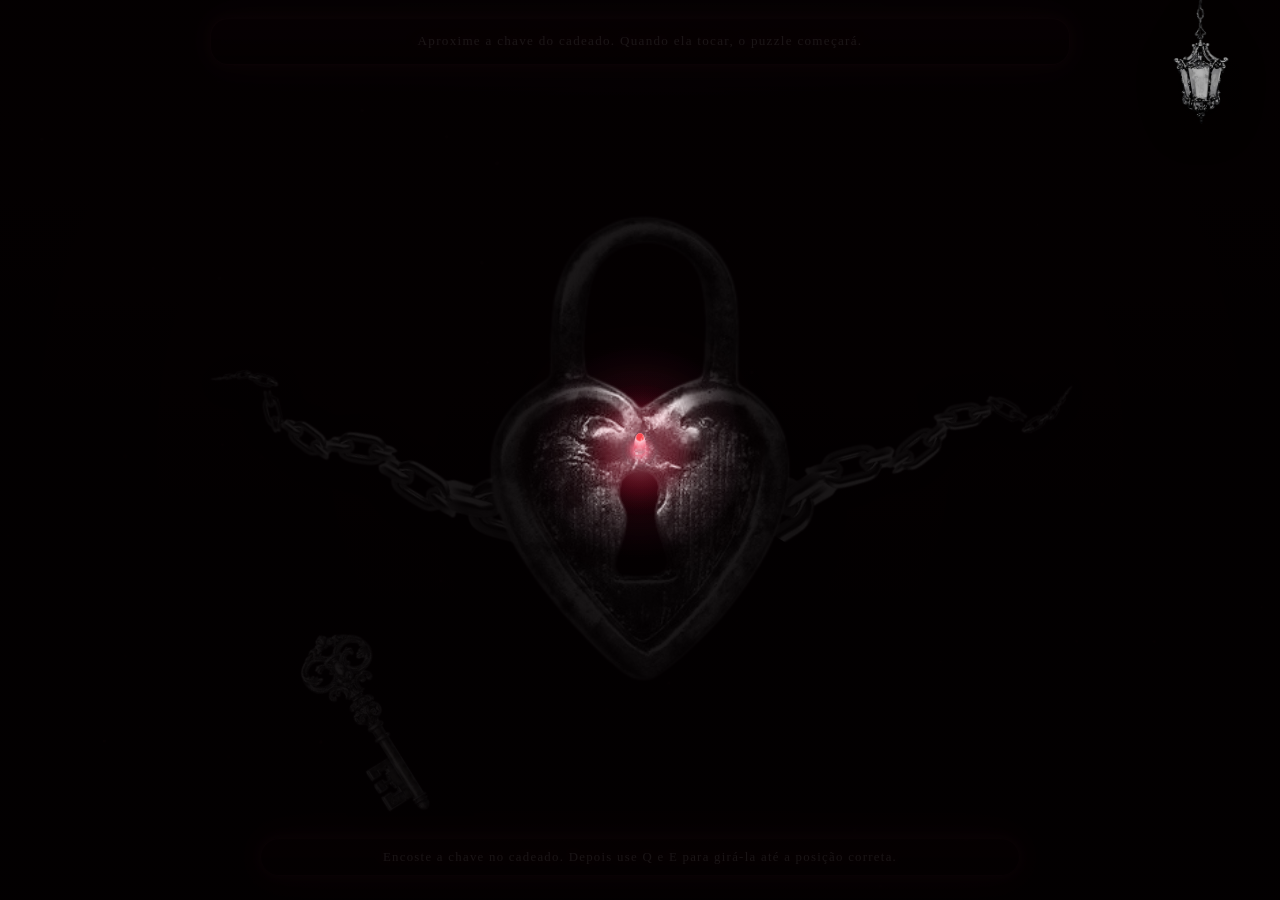
==== commit d7d4f3f4: "Update segredoVic.html" ====
--- a/segredoVic.html
+++ b/segredoVic.html
@@ -1365,7 +1365,7 @@
   <div id="candle-cursor" aria-hidden="true"></div>
 
   <button class="lantern-toggle" id="lantern-toggle" type="button" aria-label="Transferir luz para a lanterna">
-    <img id="lantern-image" src="imgVic/lanterna.png" alt="Lanterna">
+    <img id="lantern-image" src="imgVic/Lanterna.png" alt="Lanterna">
     <div id="lantern-fallback" class="lantern-fallback">Lanterna</div>
   </button>
 
@@ -1406,7 +1406,7 @@
         </div>
 
         <div class="key-wrap" id="key-wrap" aria-label="Chave arrastável" style="left:12%; top:68%;">
-          <img id="key-image" class="key-image" src="imgVic/chave.png" alt="Chave antiga" draggable="false">
+          <img id="key-image" class="key-image" src="imgVic/Chave.png" alt="Chave antiga" draggable="false">
 
           <div id="key-fallback" class="key-fallback" aria-hidden="true">
             <div class="ring"></div>
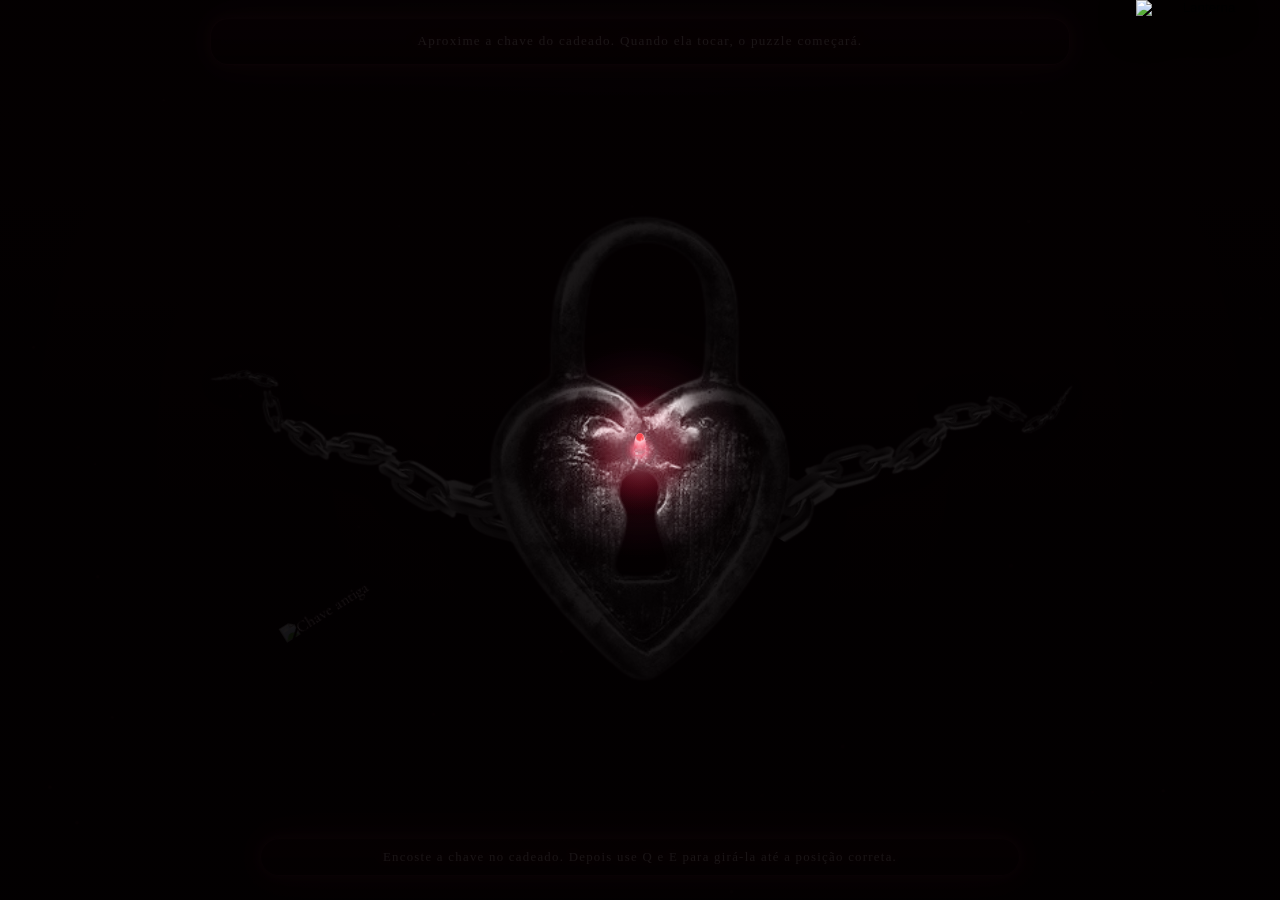
==== commit 0545ecfd: "Add files via upload" ====
--- a/segredoVic.html
+++ b/segredoVic.html
@@ -1,2124 +1,385 @@
-<!DOCTYPE html>
-<html lang="pt-BR">
-<head>
-  <meta charset="UTF-8" />
-  <meta name="viewport" content="width=device-width, initial-scale=1.0" />
-  <title>Segredo de Melissa</title>
-
-  <link rel="preconnect" href="https://fonts.googleapis.com">
-  <link rel="preconnect" href="https://fonts.gstatic.com" crossorigin>
-  <link href="https://fonts.googleapis.com/css2?family=Cinzel:wght@500;700&family=Cormorant+Garamond:wght@400;500;600;700&family=IM+Fell+English+SC&family=Tangerine:wght@700&display=swap" rel="stylesheet">
-
-  <style>
-    :root{
-      --paper:#efe1c6;
-      --ink:#24140f;
-      --rose:#f2dce2;
-
-      --light-x:50vw;
-      --light-y:50vh;
-      --light-size:290px;
-      --flicker:1;
-
-      --cursor-core:rgba(255,245,245,.98);
-      --cursor-mid:rgba(235,48,78,.95);
-      --cursor-outer:rgba(135,8,30,.52);
-      --cursor-shadow:rgba(225,28,62,.78);
-
-      --lantern-x:calc(100vw - 82px);
-      --lantern-y:86px;
-      --lantern-size:920px;
-      --lantern-on:0;
-      --lantern-flicker:1;
-
-      --tip-glow-1:rgba(255,100,130,.22);
-      --tip-glow-2:rgba(255,44,80,.18);
-      --tip-glow-3:rgba(255,160,180,.16);
-    }
-
-    *{box-sizing:border-box;margin:0;padding:0}
-    html,body{height:100%}
-
-    body{
-      overflow:hidden;
-      background:
-        linear-gradient(rgba(7,1,3,.46), rgba(7,1,3,.56)),
-        url('imgVic/fundo-site.jpg') center/cover no-repeat,
-        radial-gradient(circle at 50% 18%, rgba(92,16,32,.18), transparent 28%),
-        linear-gradient(180deg, #1b0a10 0%, #090205 100%);
-      color:var(--rose);
-      font-family:"Cormorant Garamond", serif;
-      cursor:none;
-    }
-
-    #darkness-mask{
-      position:fixed;
-      inset:0;
-      z-index:220;
-      pointer-events:none;
-      background:
-        radial-gradient(circle calc(var(--light-size) * .34) at var(--light-x) var(--light-y),
-          rgba(255,255,255,0) 0%,
-          rgba(255,220,228, calc(.16 * var(--flicker))) 0%,
-          rgba(255,94,124, calc(.20 * var(--flicker))) 18%,
-          rgba(182,18,48, calc(.15 * var(--flicker))) 38%,
-          rgba(92,8,24, calc(.10 * var(--flicker))) 54%,
-          rgba(14,2,6,.66) 72%,
-          rgba(3,0,1,.91) 100%);
-      transition:opacity .35s ease;
-    }
-
-    body.lantern-active #darkness-mask{
-      opacity:.16;
-    }
-
-    #lantern-mask{
-      position:fixed;
-      inset:0;
-      z-index:219;
-      pointer-events:none;
-      opacity:var(--lantern-on);
-      transition:opacity .45s ease;
-      background:
-        radial-gradient(circle calc(var(--lantern-size) * var(--lantern-flicker)) at var(--lantern-x) var(--lantern-y),
-          rgba(255, 0, 0, 0.082) 0%,
-          rgba(245, 6, 6, 0.13) 18%,
-          rgba(255, 0, 0, 0.151) 38%,
-          rgba(48, 0, 0, 0.116) 54%,
-          rgba(39, 0, 0, 0.164) 72%,
-          rgba(14, 0, 0, 0.027) 86%,
-          rgba(0,0,0,.24) 100%);
-    }
-
-    #candle-cursor{
-      position:fixed;
-      left:0;
-      top:0;
-      width:34px;
-      height:34px;
-      border-radius:50%;
-      transform:translate(-50%,-50%);
-      pointer-events:none;
-      z-index:230;
-      mix-blend-mode:screen;
-      background:
-        radial-gradient(circle at center,
-          var(--cursor-core) 0 10%,
-          var(--cursor-mid) 22%,
-          var(--cursor-outer) 46%,
-          transparent 68%);
-      filter:drop-shadow(0 0 18px var(--cursor-shadow));
-      transition:opacity .45s ease, transform .45s ease, filter .25s linear;
-    }
-
-body.lantern-active #candle-cursor{
-  display:none;
-}
-
-body{
-  cursor:default;
-}
-
-body.lantern-active #candle-cursor{
-  display:none;
-}
-
-
-
-    #candle-cursor::before{
-      content:"";
-      position:absolute;
-      left:50%;
-      top:50%;
-      width:12px;
-      height:23px;
-      transform:translate(-50%,-74%);
-      border-radius:50% 50% 55% 55% / 65% 65% 40% 40%;
-      background:
-        radial-gradient(circle at 50% 18%,
-          rgba(255, 0, 0, 0.98) 0 16%,
-          rgba(255,188,198,.96) 24%,
-          rgba(232,36,64,.95) 52%,
-          rgba(126,8,28,.78) 78%,
-          rgba(126,8,28,0) 100%);
-      animation:flame 1.03s ease-in-out infinite alternate;
-    }
-
-    #candle-cursor::after{
-      content:"";
-      position:absolute;
-      left:50%;
-      top:50%;
-      width:130px;
-      height:130px;
-      transform:translate(-50%,-50%);
-      border-radius:50%;
-      background:
-        radial-gradient(circle,
-          rgba(255,196,212,.26) 0%,
-          rgba(220,28,58,.16) 34%,
-          rgba(115,8,28,.07) 58%,
-          transparent 78%);
-      animation:halo 1.18s ease-in-out infinite alternate;
-    }
-
-    @keyframes flame{
-      0%{transform:translate(-50%,-74%) scale(.96,1.02) rotate(-3deg)}
-      25%{transform:translate(-50%,-76%) scale(1.02,.96) rotate(1deg)}
-      50%{transform:translate(-50%,-72%) scale(1.08,1.04) rotate(-1deg)}
-      75%{transform:translate(-50%,-75%) scale(.98,1.08) rotate(2deg)}
-      100%{transform:translate(-50%,-73%) scale(1.04,.94) rotate(-2deg)}
-    }
-
-    @keyframes halo{
-      0%{opacity:.54;transform:translate(-50%,-50%) scale(.94)}
-      50%{opacity:.84;transform:translate(-50%,-50%) scale(1.03)}
-      100%{opacity:.62;transform:translate(-50%,-50%) scale(1.1)}
-    }
-
-    .ambient-vignette{
-      position:fixed;
-      inset:0;
-      pointer-events:none;
-      z-index:2;
-      background:radial-gradient(circle at center, transparent 0%, rgba(0,0,0,.10) 48%, rgba(0,0,0,.30) 100%);
-    }
-
-    .dust-layer{
-      position:fixed;
-      inset:0;
-      z-index:3;
-      pointer-events:none;
-    }
-
-    .dust-layer canvas{
-      width:100%;
-      height:100%;
-      display:block;
-    }
-
-    .scene{
-      position:relative;
-      width:100%;
-      height:100%;
-      overflow:hidden;
-    }
-
-    .top-note,
-    .puzzle-panel,
-    .small-instruction{
-      box-shadow:
-        0 0 10px var(--tip-glow-1),
-        0 0 26px var(--tip-glow-2),
-        0 0 48px var(--tip-glow-3),
-        0 12px 24px rgba(0,0,0,.24);
-      animation:messageGlow 1.8s ease-in-out infinite alternate;
-    }
-
-    @keyframes messageGlow{
-      0%{
-        box-shadow:
-          0 0 8px rgba(255,80,110,.14),
-          0 0 18px rgba(255,30,60,.10),
-          0 0 34px rgba(255,150,170,.08),
-          0 12px 24px rgba(0,0,0,.18);
-      }
-      100%{
-        box-shadow:
-          0 0 18px rgba(255,110,140,.28),
-          0 0 34px rgba(255,40,70,.22),
-          0 0 54px rgba(255,170,190,.14),
-          0 14px 28px rgba(0,0,0,.24);
-      }
-    }
-
-    .top-note{
-      position:fixed;
-      top:18px;
-      left:50%;
-      transform:translateX(-50%);
-      z-index:30;
-      padding:.9rem 1.15rem;
-      font-family:"IM Fell English SC", serif;
-      letter-spacing:.08rem;
-      font-size:.82rem;
-      color:rgba(241,220,226,.9);
-      border:1px solid rgba(255,120,150,.22);
-      background:linear-gradient(180deg, rgba(50,8,16,.82), rgba(18,3,7,.86));
-      backdrop-filter:blur(8px);
-      text-align:center;
-      width:min(860px, 94vw);
-      border-radius:18px;
-    }
-
-    .lock-stage,
-    .chest-stage,
-    .letter-stage{
-      position:absolute;
-      inset:0;
-      display:grid;
-      place-items:center;
-      transition:opacity .9s ease, visibility .9s ease;
-    }
-
-    .lock-stage{z-index:10}
-    .chest-stage{z-index:11;opacity:0;visibility:hidden;pointer-events:none}
-    .letter-stage{z-index:12;opacity:0;visibility:hidden;pointer-events:none}
-
-    .visible{
-      opacity:1 !important;
-      visibility:visible !important;
-      pointer-events:auto !important;
-    }
-
-    .hidden{
-      opacity:0 !important;
-      visibility:hidden !important;
-      pointer-events:none !important;
-    }
-
-    .lock-altar{
-      position:relative;
-      width:min(980px, 94vw);
-      height:min(680px, 86vh);
-      display:grid;
-      place-items:center;
-    }
-
-    .chain-img-wrap{
-      position:absolute;
-      width:min(1000px, 290px);
-      z-index:2;
-      transition:transform 1s cubic-bezier(.22,.61,.36,1), opacity .8s ease, filter .8s ease;
-      filter:drop-shadow(0 6px 12px rgba(0,0,0,.24));
-      transform-origin:center center;
-    }
-
-    .chain-img-wrap.left{
-      left:100;
-      top:50%;
-      transform:translate(-95%, -50%) rotate(-13deg);
-    }
-
-    .chain-img-wrap.right{
-      left:50%;
-      top:50%;
-      transform:translate(45%, -50%) rotate(120deg);
-    }
-
-    .chain-img-wrap img{
-      width:100%;
-      display:block;
-      user-select:none;
-      -webkit-user-drag:none;
-      pointer-events:none;
-    }
-
-    .lock-altar.unlocked .chain-img-wrap.left{
-      transform:translate(-155%, -62%) rotate(-32deg);
-      opacity:.24;
-      filter:blur(1px);
-    }
-
-    .lock-altar.unlocked .chain-img-wrap.right{
-      transform:translate(55%, -62%) rotate(32deg);
-      opacity:.24;
-      filter:blur(1px);
-    }
-
-    .lock-wrap{
-      position:relative;
-      width:360px;
-      height:400px;
-      z-index:5;
-      display:grid;
-      place-items:center;
-    }
-
-    .lock-heart{
-      position:absolute;
-      width:320px;
-      max-width:76vw;
-      user-select:none;
-      -webkit-user-drag:none;
-      transition:transform 1.2s cubic-bezier(.22,.61,.36,1), opacity .8s ease, filter .8s ease;
-      filter:drop-shadow(0 18px 28px rgba(0,0,0,.34));
-    }
-
-    .lock-wrap.unlocked .lock-heart{
-      transform:translateY(110px) rotate(18deg) scale(.88);
-      opacity:0;
-      filter:blur(1px);
-    }
-
-    .lock-fallback{
-      position:absolute;
-      width:260px;
-      height:290px;
-      display:none;
-      place-items:center;
-      filter:drop-shadow(0 18px 28px rgba(0,0,0,.34));
-    }
-
-    .lock-fallback .heart-shape{
-      position:relative;
-      width:210px;
-      height:190px;
-      background:linear-gradient(180deg, #7e1530, #4e0a1a 64%, #2d0710 100%);
-      transform:rotate(-45deg);
-      border-radius:20px 0 0 20px;
-    }
-
-    .lock-fallback .heart-shape::before,
-    .lock-fallback .heart-shape::after{
-      content:"";
-      position:absolute;
-      width:210px;
-      height:210px;
-      border-radius:50%;
-      background:linear-gradient(180deg, #8f1a38, #5d0d1f 70%, #2d0710 100%);
-    }
-
-    .lock-fallback .heart-shape::before{top:-104px;left:0}
-    .lock-fallback .heart-shape::after{left:104px;top:0}
-
-    .lock-hit-area{
-      position:absolute;
-      left:50%;
-      top:50%;
-      width:320px;
-      height:320px;
-      transform:translate(-50%, -8px);
-      border-radius:50%;
-      z-index:4;
-      pointer-events:none;
-    }
-
-    .slot-glow{
-      position:absolute;
-      left:50%;
-      top:50%;
-      width:220px;
-      height:220px;
-      transform:translate(-50%,-50%);
-      border-radius:50%;
-      background:radial-gradient(circle, rgba(255,120,140,.18) 0%, rgba(180,22,52,.08) 36%, transparent 70%);
-      opacity:0;
-      pointer-events:none;
-      z-index:6;
-      transition:opacity .25s ease, transform .25s ease;
-    }
-
-    .slot-glow.active{
-      opacity:1;
-      transform:translate(-50%,-50%) scale(1.04);
-    }
-
-    .unlock-glow{
-      position:absolute;
-      left:50%;
-      top:50%;
-      width:180px;
-      height:180px;
-      transform:translate(-50%,-50%);
-      border-radius:50%;
-      background:radial-gradient(circle, rgba(255,160,180,.22) 0%, rgba(180,20,48,.08) 36%, transparent 70%);
-      opacity:0;
-      pointer-events:none;
-      z-index:6;
-    }
-
-    .lock-altar.unlocked .unlock-glow{
-      animation:burst .9s ease forwards;
-    }
-
-    @keyframes burst{
-      0%{opacity:0;transform:translate(-50%,-50%) scale(.4)}
-      40%{opacity:1}
-      100%{opacity:0;transform:translate(-50%,-50%) scale(1.8)}
-    }
-
-    .key-wrap{
-      position:absolute;
-      width:210px;
-      z-index:9;
-      cursor:grab;
-      touch-action:none;
-      user-select:none;
-      transition:filter .3s ease, transform .16s ease, opacity .4s ease, left .18s ease, top .18s ease;
-      filter:drop-shadow(0 14px 18px rgba(0,0,0,.3));
-      transform-origin:center center;
-    }
-
-    .key-wrap.dragging{
-      cursor:grabbing;
-      filter:drop-shadow(0 18px 26px rgba(0,0,0,.36));
-    }
-
-    .key-wrap.near-lock{
-      filter:
-        drop-shadow(0 0 12px rgba(255,140,160,.26))
-        drop-shadow(0 0 26px rgba(180,20,52,.20))
-        drop-shadow(0 18px 26px rgba(0,0,0,.36));
-    }
-
-    .key-wrap.puzzle-mode{
-      transition:filter .3s ease, transform .16s ease, opacity .4s ease, left .28s cubic-bezier(.22,.61,.36,1), top .28s cubic-bezier(.22,.61,.36,1);
-    }
-
-    .key-image{
-      width:100%;
-      display:block;
-      user-select:none;
-      -webkit-user-drag:none;
-    }
-
-    .key-fallback{
-      display:none;
-      width:180px;
-      height:68px;
-      position:relative;
-      transform:rotate(-18deg);
-    }
-
-    .key-fallback .ring{
-      position:absolute;
-      left:0;
-      top:14px;
-      width:42px;
-      height:42px;
-      border:7px solid #d8b367;
-      border-radius:50%;
-      background:transparent;
-    }
-
-    .key-fallback .shaft{
-      position:absolute;
-      left:36px;
-      top:28px;
-      width:104px;
-      height:14px;
-      border-radius:999px;
-      background:linear-gradient(180deg, #f2d389, #a9782f);
-    }
-
-    .key-fallback .teeth{
-      position:absolute;
-      right:0;
-      top:18px;
-      width:48px;
-      height:34px;
-      background:linear-gradient(180deg, #f2d389, #a9782f);
-      clip-path:polygon(0 0, 100% 0, 100% 100%, 76% 100%, 76% 64%, 58% 64%, 58% 100%, 36% 100%, 36% 42%, 18% 42%, 18% 100%, 0 100%);
-    }
-
-    .puzzle-panel{
-      position:fixed;
-      left:50%;
-      bottom:28px;
-      transform:translateX(-50%) translateY(16px);
-      width:min(760px, 94vw);
-      padding:1rem 1.2rem;
-      z-index:145;
-      opacity:0;
-      pointer-events:none;
-      transition:opacity .28s ease, transform .28s ease;
-      border:1px solid rgba(255,120,150,.22);
-      background-image: url('imgVic/Moldura.jfif');
-        background-repeat: no-repeat;
-    background-position: center;
-    background-size: cover;
-      text-align:center;
-      backdrop-filter:blur(8px);
-      border-radius:18px;
-    }
-
-    .puzzle-panel.show{
-      opacity:1;
-      transform:translateX(-50%) translateY(0);
-      pointer-events:auto;
-    }
-
-    .puzzle-title{
-      font-family:"IM Fell English SC", serif;
-      letter-spacing:.14rem;
-      text-transform:uppercase;
-      color:#f5dfc7;
-      font-size:.86rem;
-      margin-bottom:.5rem;
-    }
-
-    .puzzle-text{
-      color:rgba(245,227,232,.9);
-      font-size:1rem;
-      line-height:1.5;
-    }
-
-    .puzzle-keys{
-      margin-top:.7rem;
-      color:rgba(255,180,190,.88);
-      font-family:"IM Fell English SC", serif;
-      letter-spacing:.08rem;
-      font-size:.82rem;
-    }
-
-    .chest-scene{
-      position:relative;
-      width:min(1200px, 96vw);
-      height:min(820px, 92vh);
-      display:grid;
-      place-items:center;
-    }
-
-    .chest-front-view{
-      position:absolute;
-      inset:0;
-      display:grid;
-      place-items:center;
-      opacity:1;
-      transition:opacity .8s ease, transform .8s ease;
-    }
-
-    .chest-front-view.fade{
-      opacity:0;
-      transform:scale(.94);
-      pointer-events:none;
-    }
-
-    .chest-front{
-      position:relative;
-      width:min(560px, 80vw);
-      aspect-ratio:1.15 / 1;
-      cursor:pointer;
-      transform:translateY(10px);
-      transition:transform .3s ease, filter .3s ease;
-      filter:drop-shadow(0 26px 30px rgba(0,0,0,.34));
-      background:none;
-      border:none;
-    }
-
-    .chest-front:hover{
-      transform:translateY(0) scale(1.02);
-    }
-
-    .chest-base-front,
-    .chest-lid-front{
-      position:absolute;
-      inset:0;
-      width:100%;
-      height:100%;
-      object-fit:contain;
-      user-select:none;
-      -webkit-user-drag:none;
-      pointer-events:none;
-     transform: scale(1.38);
-     transform-origin: center;
-
-
-    }
-
-    .chest-lid-front{z-index:3}
-    .chest-base-front{z-index:2}
-
-    .front-fallback{
-      position:absolute;
-      inset:0;
-      display:none;
-      place-items:center;
-    }
-
-    .front-fallback .fb-base{
-      position:absolute;
-      bottom:12%;
-      width:72%;
-      height:42%;
-      background:linear-gradient(180deg, #5a3118, #2f160b);
-      border-radius:18px;
-      border:2px solid rgba(255,227,170,.14);
-    }
-
-    .front-fallback .fb-lid{
-      position:absolute;
-      top:16%;
-      width:74%;
-      height:34%;
-      background:linear-gradient(180deg, #76411f, #36190c);
-      border-radius:26px 26px 14px 14px;
-      border:2px solid rgba(255,227,170,.14);
-    }
-
-    .lid-fall{
-      position:fixed;
-      left:50%;
-      top:50%;
-      width:min(520px, 72vw);
-      aspect-ratio:1.4/1;
-      transform:translate(-50%, -50%);
-      z-index:170;
-      opacity:0;
-      pointer-events:none;
-      filter:drop-shadow(0 24px 26px rgba(0,0,0,.36));
-    }
-
-    .lid-fall.show{
-      opacity:1;
-      animation:lidSlideFall 1.6s cubic-bezier(.22,.61,.36,1) forwards;
-    }
-
-    .lid-fall img{
-      width:100%;
-      height:100%;
-      object-fit:contain;
-      display:block;
-    }
-
-    @keyframes lidSlideFall{
-      0%{transform:translate(-50%, -50%) rotate(0deg) scale(1); opacity:1}
-      35%{transform:translate(-5%, -26%) rotate(18deg) scale(1.02); opacity:1}
-      70%{transform:translate(48vw, 30vh) rotate(58deg) scale(.96); opacity:1}
-      100%{transform:translate(64vw, 90vh) rotate(92deg) scale(.88); opacity:0}
-    }
-
-    .chest-top-view{
-      position:absolute;
-      inset:0;
-      display:grid;
-      place-items:center;
-      opacity:0;
-      visibility:hidden;
-      transform:scale(.86);
-      transition:opacity 1s ease, transform 1s cubic-bezier(.22,.61,.36,1), visibility 1s ease;
-    }
-
-    .chest-top-view.visible{
-      opacity:1;
-      visibility:visible;
-      transform:scale(1);
-    }
-
-    .top-chest-wrap{
-      position:relative;
-      width:min(980px, 94vw);
-      height:min(720px, 86vh);
-      display:grid;
-      place-items:center;
-    }
-
-    .chest-top-shell{
-      position:absolute;
-      width:min(1300px, 95vw);
-      aspect-ratio:1.35/1;
-      z-index:2;
-      filter:drop-shadow(0 30px 30px rgba(0,0,0,.38));
-    }
-
-    .chest-top-shell img{
-      width:100%;
-      height:100%;
-      object-fit:contain;
-      display:block;
-      user-select:none;
-      -webkit-user-drag:none;
-      pointer-events:none;
-    }
-
-    .top-fallback{
-      position:absolute;
-      inset:0;
-      display:none;
-      place-items:center;
-      background:linear-gradient(180deg, #5d2f16, #2d1409);
-      border-radius:28px;
-      border:2px solid rgba(255,227,170,.14);
-    }
-
-   .treasure-grid{
-  position:relative;
-  z-index:3;
-  width:min(520px, 60vw);
-  display:grid;
-  grid-template-columns:repeat(3, 1fr);
-  gap:18px;
-  padding:18px;
-  justify-items:center;
-  align-items:center;
-}
-
-
-   .treasure-item{
-  position:relative;
-  width:72px;
-  height:72px;
-  border:none;
-  background:transparent;
-  cursor:pointer;
-  transition:transform .22s ease, filter .22s ease, opacity .22s ease;
-  filter:drop-shadow(0 12px 20px rgba(0,0,0,.28));
-  transform-origin:center center;
-}
-
-.treasure-item img{
-  width:100%;
-  height:100%;
-  object-fit:contain;
-  display:block;
-  user-select:none;
-  -webkit-user-drag:none;
-  pointer-events:none;
-}
-
-
-
-.item-1{ transform: rotate(10deg); }
-.item-2{ transform: rotate(-8deg); }
-.item-3{ transform: rotate(6deg); }
-.item-4{ transform: rotate(-12deg); }
-.item-5{ transform: rotate(4deg); }
-.item-6{ transform: rotate(-6deg); }
-
-
-.item-1:hover,
-.item-2:hover,
-.item-3:hover,
-.item-4:hover,
-.item-5:hover,
-.item-6:hover{
-  transform: rotate(75deg) translateY(-6px) scale(1.04);
-}
-
-
-    .treasure-item:hover{
-      transform:translateY(-6px) scale(1.04);
-      filter:drop-shadow(0 16px 24px rgba(0,0,0,.34));
-    }
-
-    .treasure-item img{
-      width:100%;
-      height:100%;
-      object-fit:contain;
-      display:block;
-      user-select:none;
-      -webkit-user-drag:none;
-      pointer-events:none;
-    }
-
-    .treasure-item.locked::after{
-      content:"";
-      position:absolute;
-      inset:0;
-      background:radial-gradient(circle, transparent 0%, rgba(8,2,4,.08) 40%, rgba(8,2,4,.24) 100%);
-      border-radius:18px;
-      pointer-events:none;
-    }
-
-    .item-fallback{
-      width:100%;
-      height:100%;
-      display:none;
-      place-items:center;
-      background:linear-gradient(180deg, rgba(255,240,220,.18), rgba(92,24,20,.16));
-      border:1px solid rgba(255,230,190,.12);
-      border-radius:18px;
-      color:#f7dfd8;
-      font-family:"IM Fell English SC", serif;
-      letter-spacing:.08rem;
-      text-transform:uppercase;
-      font-size:.8rem;
-      padding:.5rem;
-      text-align:center;
-    }
-
-    .letter-stage.visible{
-      pointer-events:auto;
-    }
-
-    .lantern-toggle{
-      position:fixed;
-      top:0px;
-      right:14px;
-      width:130px;
-      height:130px;
-      z-index:260;
-      border:none;
-      background:transparent;
-      cursor:pointer;
-      display:block;
-      filter:drop-shadow(0 10px 20px rgba(0,0,0,.34));
-      transition:transform .2s ease, filter .2s ease, opacity .3s ease;
-    }
-
-    .lantern-toggle.locked-transfer{
-      cursor:default;
-    }
-
-    .lantern-toggle:hover{
-      transform:translateY(-2px) scale(1.04);
-    }
-
-    .lantern-toggle.active{
-      filter:
-        drop-shadow(0 0 12px rgba(255,230,180,.42))
-        drop-shadow(0 0 28px rgba(255,210,120,.30))
-        drop-shadow(0 12px 24px rgba(0,0,0,.34));
-    }
-
-    .lantern-toggle img{
-      width:100%;
-      height:100%;
-      object-fit:contain;
-      display:block;
-      user-select:none;
-      -webkit-user-drag:none;
-      pointer-events:none;
-    }
-
-    .lantern-fallback{
-      width:100%;
-      height:100%;
-      display:none;
-      place-items:center;
-      border-radius:18px;
-      background:linear-gradient(180deg, #5c3c18, #2a1608);
-      border:1px solid rgba(255,230,170,.18);
-      color:#ffe2be;
-      font-family:"IM Fell English SC", serif;
-      font-size:.68rem;
-      text-transform:uppercase;
-      text-align:center;
-      padding:.3rem;
-    }
-
-    .letter-overlay{
-      position:absolute;
-      inset:0;
-      background:rgba(0,0,0,.42);
-      backdrop-filter:blur(4px);
-      opacity:0;
-      transition:opacity .35s ease;
-      z-index:0;
-    }
-
-    .letter-stage.visible .letter-overlay{
-      opacity:1;
-    }
-
-    .letter-altar{
-      position:relative;
-      width:min(1180px, 97vw);
-      height:min(860px, 94vh);
-      display:grid;
-      place-items:center;
-      z-index:1;
-    }
-
-    .scroll-wrap{
-      position:relative;
-      width:min(980px, 94vw);
-      height:min(740px, 84vh);
-      display:grid;
-      place-items:center;
-      z-index:1;
-    }
-
-    .scroll-top,
-    .scroll-bottom{
-      position:absolute;
-      left:50%;
-      width:min(900px, 92vw);
-      height:38px;
-      transform:translateX(-50%);
-      border-radius:999px;
-      background:linear-gradient(180deg, #caa16b, #8b6033);
-      box-shadow:
-        0 10px 14px rgba(0,0,0,.18),
-        inset 0 0 0 1px rgba(255,255,255,.14);
-      z-index:2;
-      opacity:0;
-      transition:opacity .8s ease .25s;
-    }
-
-    .scroll-top{top:40px}
-    .scroll-bottom{bottom:38px}
-
-    .letter-stage.visible .scroll-top,
-    .letter-stage.visible .scroll-bottom{
-      opacity:1;
-    }
-
-.letter-content{
-  position:relative;
-  width:100%;
-  height:100%;
-  overflow:auto;
-  background-image:url("imgVic/Pergaminho.png");
-  background-size:100% 100%;
-  background-repeat:no-repeat;
-
-  background-position:center;
-}
-
-
-
-
-.letter-close{
-  position:absolute;
-  top:20px;
-  right:20px;
-  left: 0px;
-  width:40px;
-  height:40px;
-  border:none;
-  border-radius:50%;
-  background:rgba(41, 17, 8, 0.575);
-  color:#300101;
-  font-size:24px;
-  line-height:1;
-  cursor:pointer;
-  z-index:10;
-  transition:transform .18s ease, background .18s ease;
-}
-
-.letter-close:hover{
-  transform:scale(1.08);
-  background:rgba(0,0,0,.18);
-}
-
-
-    .scroll-body{
-      position:relative;
-      width:min(860px, 90vw);
-      min-height:610px;
-      height:610px;
-      padding:78px 68px 74px;
-      border-radius:12px;
-      border:1px solid rgba(102,72,44,.18);
-      box-shadow:
-        0 28px 42px rgba(0,0,0,.32),
-        inset 0 0 0 1px rgba(255,255,255,.16);
-      transform:translateY(22px) scale(.92);
-      opacity:0;
-      transition:transform 1s cubic-bezier(.22,.61,.36,1), opacity 1s ease;
-      display:flex;
-      align-items:flex-start;
-      justify-content:center;
-      overflow:hidden;
-      z-index:1;
-    }
-
-    .scroll-body::before{
-      content:"";
-      position:absolute;
-      inset:0;
-      z-index:0;
-       background-image: url("imgVic/Folha.jfif");
-      pointer-events:none;
-      background-repeat: no-repeat;
-    background-position: center;
-    background-size: cover;
-
-    }
-
-    .letter-stage.visible .scroll-body{
-      transform:translateY(0) scale(1);
-      opacity:1;
-    }
-
-    .scroll-body.closed{
-      min-height:120px;
-      height:120px;
-      padding:0 68px;
-    }
-
-    .scroll-body.closed::after{
-      content:"";
-      position:absolute;
-      inset:0;
-      background:linear-gradient(180deg, rgba(20,5,10,0) 0%, rgba(20,5,10,0) 100%);
-      z-index:1;
-      pointer-events:none;
-    }
-
-    .scroll-body.unrolled{
-      min-height:610px;
-      height:610px;
-      padding:78px 68px 74px;
-      animation:paperOpen 1.15s cubic-bezier(.22,.61,.36,1) forwards;
-    }
-
-    @keyframes paperOpen{
-      0%{transform:translateY(0) scaleX(.96) scaleY(.22)}
-      55%{transform:translateY(0) scaleX(.985) scaleY(.66)}
-      100%{transform:translateY(0) scaleX(1) scaleY(1)}
-    }
-
-    .ribbon-knot{
-      position:absolute;
-      left:50%;
-      top:50%;
-      width:280px;
-      height:220px;
-      transform:translate(-50%,-50%);
-      cursor:pointer;
-      z-index:6;
-      transition:transform .28s ease, filter .28s ease, opacity .7s ease;
-      filter:drop-shadow(0 18px 18px rgba(0,0,0,.26));
-      background:none;
-      border:none;
-      padding:0;
-    }
-
-    .ribbon-knot:hover{
-      transform:translate(-50%,-50%) scale(1.04);
-    }
-
-    .ribbon-knot.untying{
-      animation:knotRelease .95s cubic-bezier(.22,.61,.36,1) forwards;
-    }
-
-    .ribbon-knot img{
-      width:100%;
-      height:100%;
-      object-fit:contain;
-      display:block;
-      user-select:none;
-      -webkit-user-drag:none;
-      pointer-events:none;
-    }
-
-    .ribbon-fallback{
-      position:absolute;
-      inset:0;
-      display:none;
-    }
-
-    .ribbon-center{
-      position:absolute;
-      left:50%;
-      top:50%;
-      width:56px;
-      height:56px;
-      transform:translate(-50%,-50%);
-      border-radius:12px;
-      background:linear-gradient(180deg, #b71f36, #680b1b);
-    }
-
-    .ribbon-loop-left,
-    .ribbon-loop-right{
-      position:absolute;
-      top:50%;
-      width:92px;
-      height:64px;
-      transform:translateY(-50%);
-      border-radius:60% 45% 55% 50%;
-      background:linear-gradient(180deg, #b81e35, #650a19);
-    }
-
-    .ribbon-loop-left{
-      left:24px;
-      transform:translateY(-50%) rotate(-18deg);
-    }
-
-    .ribbon-loop-right{
-      right:24px;
-      transform:translateY(-50%) rotate(18deg);
-    }
-
-    .ribbon-tail-left,
-    .ribbon-tail-right{
-      position:absolute;
-      top:58%;
-      width:38px;
-      height:126px;
-      background:linear-gradient(180deg, #a5182d, #590914);
-      clip-path:polygon(0 0, 100% 0, 82% 100%, 50% 84%, 18% 100%);
-    }
-
-    .ribbon-tail-left{
-      left:78px;
-      transform:rotate(8deg);
-    }
-
-    .ribbon-tail-right{
-      right:78px;
-      transform:rotate(-8deg);
-    }
-
-    @keyframes knotRelease{
-      0%{transform:translate(-50%,-50%) scale(1); opacity:1}
-      30%{transform:translate(-50%,-50%) scale(1.08) rotate(-4deg); opacity:1}
-      100%{transform:translate(-50%,-34%) scale(.68) rotate(12deg); opacity:0}
-    }
-
-.letter-content{
-  position:relative;
-  z-index:4;
-  opacity:0;
-  transform:translateY(18px);
-  transition:opacity 1.1s ease .25s, transform 1.1s ease .25s;
-  width:100%;
-  height:100%;
-  overflow:auto;
-  padding:120px 90px 110px 90px;
-  background-image: url("imgVic/");
-  background-size: 100% 100%;
-  background-position: center;
-  background-repeat: no-repeat;
-}
-
-
-
-
-    .letter-content.visible{
-      opacity:1;
-      transform:none;
-    }
-
-    .letter-content::-webkit-scrollbar{
-      width:10px;
-    }
-
-    .letter-content::-webkit-scrollbar-thumb{
-      background:rgba(92,34,28,.34);
-      border-radius:999px;
-    }
-
-    .letter-mark{
-      font-family:"IM Fell English SC", serif;
-      color:#6d3f2a;
-      letter-spacing:.16rem;
-      text-transform:uppercase;
-      font-size:.92rem;
-      margin-bottom:12px;
-      text-align:center;
-    }
-
-    .letter-title{
-      font-family:"Cinzel", serif;
-      color:#2b140f;
-      font-size:clamp(1.7rem, 2.4vw, 2.5rem);
-      line-height:1.15;
-      text-align:center;
-      margin-bottom:22px;
-    }
-
-    .letter-text{
-      color:var(--ink);
-      font-size:clamp(1.18rem, 1.55vw, 1.42rem);
-      line-height:1.62;
-      text-align:justify;
-      font-weight:600;
-    }
-
-    .letter-text p + p{
-      margin-top:1rem;
-    }
-
-    .letter-signature{
-      margin-top:1.6rem;
-      text-align:right;
-      color:#4f1a1d;
-      font-family:"Tangerine", cursive;
-      font-size:clamp(2.8rem, 3.6vw, 3.6rem);
-    }
-
-    .small-instruction{
-      position:absolute;
-      bottom:24px;
-      left:50%;
-      transform:translateX(-50%);
-      z-index:15;
-      font-family:"IM Fell English SC", serif;
-      font-size:.8rem;
-      letter-spacing:.08rem;
-      color:rgba(241,220,226,.76);
-      opacity:.96;
-      text-align:center;
-      width:min(760px, 92vw);
-      padding:.55rem .9rem;
-      border:1px solid rgba(255,120,150,.18);
-      background:linear-gradient(180deg, rgba(45,8,16,.72), rgba(15,3,7,.78));
-      backdrop-filter:blur(8px);
-      border-radius:999px;
-    }
-
-    .magic-tip{
-      position:relative;
-      display:inline-block;
-      padding:.15rem .35rem;
-      color:#ffd7db;
-      text-shadow:
-        0 0 6px rgba(255,90,120,.55),
-        0 0 14px rgba(255,40,70,.35),
-        0 0 24px rgba(255,20,50,.22);
-      animation:magicPulse 1.8s ease-in-out infinite alternate;
-    }
-
-    .magic-tip::before,
-    .magic-tip::after{
-      content:"";
-      position:absolute;
-      left:50%;
-      top:50%;
-      width:10px;
-      height:10px;
-      border-radius:50%;
-      background:radial-gradient(circle, rgba(255,120,140,.95) 0%, rgba(255,40,70,.55) 40%, transparent 70%);
-      filter:blur(.2px) drop-shadow(0 0 8px rgba(255,70,100,.8));
-      opacity:.85;
-      animation:emberRise 1.6s ease-in-out infinite;
-      pointer-events:none;
-    }
-
-    .magic-tip::before{
-      transform:translate(-18px, 8px) scale(.8);
-      animation-delay:.1s;
-    }
-
-    .magic-tip::after{
-      transform:translate(8px, 10px) scale(.7);
-      animation-delay:.55s;
-    }
-
-    @keyframes magicPulse{
-      0%{
-        text-shadow:
-          0 0 6px rgba(255,90,120,.45),
-          0 0 14px rgba(255,40,70,.28),
-          0 0 24px rgba(255,20,50,.18);
-      }
-      100%{
-        text-shadow:
-          0 0 10px rgba(255,120,140,.75),
-          0 0 20px rgba(255,60,90,.45),
-          0 0 34px rgba(255,20,50,.28);
-      }
-    }
-
-    @keyframes emberRise{
-      0%{opacity:0; transform:translate(-50%,-50%) translateY(8px) scale(.5)}
-      20%{opacity:.9}
-      100%{opacity:0; transform:translate(-50%,-50%) translateY(-26px) scale(1.2)}
-    }
-
-    .magic-note{
-      position:relative;
-      display:inline-block;
-      color:#ffe8ea;
-      text-shadow:
-        0 0 8px rgba(255,80,110,.55),
-        0 0 18px rgba(255,30,60,.35);
-      animation:magicPulse 1.8s ease-in-out infinite alternate;
-    }
-
-    .small-instruction .magic-note{
-      padding:.1rem .25rem;
-    }
-
-    @media (max-width: 900px){
-      body{cursor:auto}
-      #candle-cursor{display:none}
-      .lock-heart{width:250px}
-      .key-wrap{width:160px}
-      .chain-img-wrap{width:min(300px, 42vw)}
-      .lock-hit-area{width:300px;height:300px}
-      .scroll-wrap{height:min(720px, 88vh)}
-      .scroll-body{
-        width:min(92vw, 860px);
-        min-height:68vh;
-        height:68vh;
-        padding:54px 28px 50px;
-      }
-      .scroll-body.unrolled{
-        min-height:68vh;
-        height:68vh;
-        padding:54px 28px 50px;
-      }
-      .scroll-body.closed{
-        height:120px;
-        min-height:120px;
-        padding:0 28px;
-      }
-      .letter-text{font-size:1.02rem}
-      .ribbon-knot{
-        width:220px;
-        height:176px;
-      }
-      .treasure-grid{
-        gap:14px;
-        width:min(86vw, 760px);
-      }
-      .chest-front{
-        width:min(440px, 84vw);
-      }
-      .lantern-toggle{
-        width:72px;
-        height:72px;
-      }
-    }
-  </style>
-</head>
-<body>
-  <div class="ambient-vignette" aria-hidden="true"></div>
-  <div class="dust-layer" aria-hidden="true"><canvas id="dust-canvas"></canvas></div>
-  <div id="lantern-mask" aria-hidden="true"></div>
-  <div id="darkness-mask" aria-hidden="true"></div>
-  <div id="candle-cursor" aria-hidden="true"></div>
-
-  <button class="lantern-toggle" id="lantern-toggle" type="button" aria-label="Transferir luz para a lanterna">
-    <img id="lantern-image" src="imgVic/Lanterna.png" alt="Lanterna">
-    <div id="lantern-fallback" class="lantern-fallback">Lanterna</div>
-  </button>
-
-  <div id="puzzle-panel" class="puzzle-panel" aria-live="polite">
-    <div class="puzzle-title">Dica mágica</div>
-    <div class="puzzle-text" id="puzzle-text">
-      A chave tocou o cadeado. Agora gire a chave até a posição que o buraco exige.
-    </div>
-    <div class="puzzle-keys"><span class="magic-tip">Use Q e E para girar a chave</span></div>
-  </div>
-
-  <main class="scene">
-    <div class="top-note" id="top-note">
-      <span class="magic-note">Aproxime a chave do cadeado. Quando ela tocar, o puzzle começará.</span>
-    </div>
-
-    <section class="lock-stage visible" id="lock-stage" aria-label="Coração trancado">
-      <div class="lock-altar" id="lock-altar">
-        <div class="slot-glow" id="slot-glow"></div>
-        <div class="unlock-glow"></div>
-
-        <div class="chain-img-wrap left" aria-hidden="true">
-          <img src="imgVic/ccc.png" alt="">
-        </div>
-
-        <div class="chain-img-wrap right" aria-hidden="true">
-          <img src="imgVic/ccc.png" alt="">
-        </div>
-
-        <div class="lock-wrap" id="lock-wrap">
-          <img id="lock-image" class="lock-heart" src="imgVic/Cadeado.png" alt="Cadeado em formato de coração" draggable="false">
-
-          <div id="lock-fallback" class="lock-fallback" aria-hidden="true">
-            <div class="heart-shape"></div>
-          </div>
-
-          <div class="lock-hit-area" id="lock-hit-area"></div>
-        </div>
-
-        <div class="key-wrap" id="key-wrap" aria-label="Chave arrastável" style="left:12%; top:68%;">
-          <img id="key-image" class="key-image" src="imgVic/Chave.png" alt="Chave antiga" draggable="false">
-
-          <div id="key-fallback" class="key-fallback" aria-hidden="true">
-            <div class="ring"></div>
-            <div class="shaft"></div>
-            <div class="teeth"></div>
-          </div>
-        </div>
-      </div>
-
-      <div class="small-instruction">
-        <span class="magic-note">Encoste a chave no cadeado. Depois use Q e E para girá-la até a posição correta.</span>
-      </div>
-    </section>
-
-    <section class="chest-stage" id="chest-stage" aria-label="Baú do tesouro">
-      <div class="chest-scene">
-        <div class="chest-front-view" id="chest-front-view">
-          <button class="chest-front" id="chest-front-btn" type="button" aria-label="Abrir baú">
-            <img id="chest-base-front-img" class="chest-base-front" src="imgVic/bau.png" alt="Baú de frente">
-            <img id="chest-lid-front-img" class="chest-lid-front" src="imgVic/tampa-bau.png" alt="Tampa do baú">
-
-            <div id="front-fallback" class="front-fallback" aria-hidden="true">
-              <div class="fb-base"></div>
-              <div class="fb-lid"></div>
-            </div>
-          </button>
-        </div>
-
-        <div class="chest-top-view" id="chest-top-view">
-          <div class="top-chest-wrap">
-            <div class="chest-top-shell">
-              <img id="chest-top-img" src="imgVic/BauAberto.png" alt="Baú aberto visto de cima">
-              <div id="top-fallback" class="top-fallback" aria-hidden="true"></div>
-            </div>
-<div class="treasure-grid" aria-label="Itens dentro do baú">
-  <button class="treasure-item item-1" id="item-carta" type="button" aria-label="Carta selada">
-    <img src="imgVic/cartaF.png" alt="Carta">
-    <div class="item-fallback">Carta</div>
-  </button>
-
-  <button class="treasure-item item-2" type="button" aria-label="Item 2">
-    <img src="imgVic/nenem.png" alt="Item 2">
-    <div class="item-fallback">Item 2</div>
-  </button>
-
-  <button class="treasure-item item-3" type="button" aria-label="Item 3">
-    <img src="imgVic/item-3.png" alt="Item 3">
-    <div class="item-fallback">Item 3</div>
-  </button>
-
-  <button class="treasure-item item-4" type="button" aria-label="Item 4">
-    <img src="imgVic/item-4.png" alt="Item 4">
-    <div class="item-fallback">Item 4</div>
-  </button>
-
-  <button class="treasure-item item-5" type="button" aria-label="Item 5">
-    <img src="imgVic/item-5.png" alt="Item 5">
-    <div class="item-fallback">Item 5</div>
-  </button>
-
-  <button class="treasure-item item-6" type="button" aria-label="Item 6">
-    <img src="imgVic/item-6.png" alt="Item 6">
-    <div class="item-fallback">Item 6</div>
-  </button>
-</div>
-
-
-          </div>
-        </div>
-      </div>
-
-      <div class="small-instruction">
-        <span class="magic-note">Toque no baú para abri-lo. Depois escolha um dos seis itens.</span>
-      </div>
-    </section>
-
-    <section class="letter-stage" id="letter-stage" aria-label="Carta aberta para o amor">
-      <div class="letter-overlay" id="letter-overlay"></div>
-
-      <div class="letter-altar">
-        <div class="scroll-wrap">
-          <div class="scroll-top" aria-hidden="true"></div>
-          <div class="scroll-bottom" aria-hidden="true"></div>
-
-          <div class="scroll-body closed" id="scroll-body">
-            <button class="ribbon-knot" id="ribbon-knot" type="button" aria-label="Desatar laço da carta">
-              <img id="ribbon-image" src="imgVic/Lacego.png" alt="Laço vermelho" draggable="false">
-
-              <div id="ribbon-fallback" class="ribbon-fallback" aria-hidden="true">
-                <span class="ribbon-loop-left"></span>
-                <span class="ribbon-loop-right"></span>
-                <span class="ribbon-tail-left"></span>
-                <span class="ribbon-tail-right"></span>
-                <span class="ribbon-center"></span>
-              </div>
-            </button>
-
-            <div class="letter-content" id="letter-content">
-                <button class="letter-close" type="button" aria-label="Fechar carta">×</button>
-
-              <div class="letter-mark">Carta aberta para o amor</div>
-              <h1 class="letter-title">Ao coração que fez do meu destino um lugar de abrigo</h1>
-              
-              
-
-              <div class="letter-text">
-                <p>Melissa,</p>
-                <p>Se esta carta chegou até ti, então foste além da superfície, além do ornamento, além de tudo o que se vê de imediato. E talvez seja justamente assim que o amor verdadeiro se revela: não no que se oferece ao primeiro olhar, mas no que se guarda com reverência até que a pessoa certa toque, com delicadeza, o segredo do nosso peito.</p>
-                <p>Há sentimentos que mal cabem na linguagem. Há presenças que mudam o relevo inteiro da vida. Tu foste assim para mim. Não como um acaso breve, nem como uma alegria passageira, mas como uma força suave e definitiva, dessas que reorganizam a alma em silêncio e fazem do futuro algo menos escuro, menos distante, mais habitável.</p>
-                <p>Em ti encontrei não apenas amor, mas reconhecimento. Como se uma parte antiga de mim, sempre errante, finalmente tivesse encontrado o nome da própria casa. Há em teu riso uma espécie de eternidade leve. Há em teu olhar uma paz que não apaga a intensidade do meu coração — apenas a acolhe. E isso, para mim, é das formas mais raras de milagre.</p>
-                <p>Se um dia o tempo tentar desgastar as bordas das nossas lembranças, eu ainda quero me lembrar assim: da maneira como teu nome floresce dentro de mim, do modo como teus gestos repousam no meu peito, da forma como a tua existência tornou o mundo mais belo do que era antes de ti.</p>
-                <p>Esta não é apenas uma página escondida. É uma fresta da minha alma. Um pequeno cofre aberto. Uma confissão silenciosa de que tudo o que há de mais sincero em mim te escolhe — com ternura, com espanto, com devoção.</p>
-                <p>Se me perguntarem o que desejo para o futuro, não responderei com datas, lugares ou promessas grandiosas. Direi apenas que quero continuar te escolhendo. Nos dias claros e nos dias difíceis. Nos instantes simples e nas noites memoráveis. Quero continuar fazendo de ti não só o amor da minha vida, mas a mais bonita verdade que ela já me contou.</p>
-                <div class="letter-signature">Com todo o meu amor.</div>
-              </div>
-            </div>
-          </div>
-        </div>
-      </div>
-
-      <div class="small-instruction">
-        <span class="magic-note">Clique no laço vermelho para abrir a carta. Clique fora para voltar ao baú.</span>
-      </div>
-    </section>
-  </main>
-
-  <script>
-    const body = document.body;
-    const lockStage = document.getElementById('lock-stage');
-    const chestStage = document.getElementById('chest-stage');
-    const letterStage = document.getElementById('letter-stage');
-
-    const lockAltar = document.getElementById('lock-altar');
-    const lockWrap = document.getElementById('lock-wrap');
-    const lockImage = document.getElementById('lock-image');
-    const lockFallback = document.getElementById('lock-fallback');
-    const lockHitArea = document.getElementById('lock-hit-area');
-    const slotGlow = document.getElementById('slot-glow');
-
-    const keyWrap = document.getElementById('key-wrap');
-    const keyImage = document.getElementById('key-image');
-    const keyFallback = document.getElementById('key-fallback');
-
-    const puzzlePanel = document.getElementById('puzzle-panel');
-    const puzzleText = document.getElementById('puzzle-text');
-
-    const chestFrontBtn = document.getElementById('chest-front-btn');
-    const chestFrontView = document.getElementById('chest-front-view');
-    const chestTopView = document.getElementById('chest-top-view');
-    const chestBaseFrontImg = document.getElementById('chest-base-front-img');
-    const chestLidFrontImg = document.getElementById('chest-lid-front-img');
-    const chestTopImg = document.getElementById('chest-top-img');
-    const lidFallImg = document.getElementById('lid-fall-img');
-    const frontFallback = document.getElementById('front-fallback');
-    const topFallback = document.getElementById('top-fallback');
-
-    const itemCarta = document.getElementById('item-carta');
-
-    const ribbonKnot = document.getElementById('ribbon-knot');
-    const ribbonImage = document.getElementById('ribbon-image');
-    const ribbonFallback = document.getElementById('ribbon-fallback');
-    const letterOverlay = document.getElementById('letter-overlay');
-
-    const scrollBody = document.getElementById('scroll-body');
-    const letterContent = document.getElementById('letter-content');
-    const topNote = document.getElementById('top-note');
-    const candleCursor = document.getElementById('candle-cursor');
-    const lanternToggle = document.getElementById('lantern-toggle');
-    const lanternImage = document.getElementById('lantern-image');
-    const lanternFallback = document.getElementById('lantern-fallback');
-    const dustCanvas = document.getElementById('dust-canvas');
-
-    let dragActive = false;
-    let unlocked = false;
-    let letterOpened = false;
-    let chestOpened = false;
-    let dragOffsetX = 0;
-    let dragOffsetY = 0;
-    let puzzleMode = false;
-    let keyInserted = false;
-    let lanternActive = false;
-    let lanternTransferred = false;
-
-    const keyState = { angle: -32 };
-    const lockRequiredAngle = 90;
-    const keyRotateStep = 14;
-
-    let userLightClicks = 0;
-    let targetLightSize = 290;
-    let currentLightSize = 290;
-    let decayTimeout = null;
-
-    const perf = {
-      mouseRAF: 0,
-      mx: window.innerWidth / 2,
-      my: window.innerHeight / 2,
-      candleRAF: 0,
-      dragRAF: 0,
-      dx: 0,
-      dy: 0
-    };
-
-    function imageFallback(imgEl, fallbackEl, displayType = 'block'){
-      if (!imgEl) return;
-      imgEl.addEventListener('error', () => {
-        imgEl.style.display = 'none';
-        fallbackEl.style.display = displayType;
-      });
-      imgEl.addEventListener('load', () => {
-        if (!imgEl.naturalWidth) {
-          imgEl.style.display = 'none';
-          fallbackEl.style.display = displayType;
-        }
-      });
-    }
-
-    imageFallback(lockImage, lockFallback, 'grid');
-    imageFallback(keyImage, keyFallback, 'block');
-    imageFallback(ribbonImage, ribbonFallback, 'block');
-    imageFallback(chestBaseFrontImg, frontFallback, 'grid');
-    imageFallback(chestLidFrontImg, frontFallback, 'grid');
-    imageFallback(chestTopImg, topFallback, 'grid');
-    imageFallback(lanternImage, lanternFallback, 'grid');
-
-    if (lidFallImg) {
-      lidFallImg.src = chestLidFrontImg ? chestLidFrontImg.getAttribute('src') : 'imgVic/tampa-bau.png';
-    }
-
-    document.querySelectorAll('.treasure-item').forEach((item) => {
-      const img = item.querySelector('img');
-      const fallback = item.querySelector('.item-fallback');
-      if (!img || !fallback) return;
-      img.addEventListener('error', () => {
-        img.style.display = 'none';
-        fallback.style.display = 'grid';
-      });
-      img.addEventListener('load', () => {
-        if (!img.naturalWidth) {
-          img.style.display = 'none';
-          fallback.style.display = 'grid';
-        }
-      });
-    });
-
-    function setTopNote(text){
-      topNote.innerHTML = `<span class="magic-note">${text}</span>`;
-    }
-
-    function updateKeyTransform(extra = '') {
-      keyWrap.style.transform = `rotate(${keyState.angle}deg) ${extra}`.trim();
-    }
-    updateKeyTransform();
-
-    function updateLight(x, y){
-      document.documentElement.style.setProperty('--light-x', x + 'px');
-      document.documentElement.style.setProperty('--light-y', y + 'px');
-      candleCursor.style.left = x + 'px';
-      candleCursor.style.top = y + 'px';
-    }
-
-    function queueLight(x, y){
-      perf.mx = x;
-      perf.my = y;
-      if (perf.mouseRAF) return;
-      perf.mouseRAF = requestAnimationFrame(() => {
-        updateLight(perf.mx, perf.my);
-        perf.mouseRAF = 0;
-      });
-    }
-
-    function updateLanternPosition(){
-      const rect = lanternToggle.getBoundingClientRect();
-      const lx = rect.left + rect.width / 2;
-      const ly = rect.top + rect.height / 2 + 10;
-      document.documentElement.style.setProperty('--lantern-x', `${lx}px`);
-      document.documentElement.style.setProperty('--lantern-y', `${ly}px`);
-    }
-
-    function setLightTargetFromClicks(){
-      if (lanternTransferred) return;
-      targetLightSize = Math.min(680, 290 + userLightClicks * 52);
-    }
-
-    function registerLightClick(){
-      if (lanternTransferred) return;
-      userLightClicks = Math.min(userLightClicks + 1, 8);
-      setLightTargetFromClicks();
-
-      clearTimeout(decayTimeout);
-      decayTimeout = setTimeout(() => {
-        const decay = () => {
-          if (userLightClicks <= 0 || lanternTransferred) return;
-          userLightClicks--;
-          setLightTargetFromClicks();
-          if (userLightClicks > 0) {
-            decayTimeout = setTimeout(decay, 550);
-          }
-        };
-        decay();
-      }, 5000);
-    }
-
-    window.addEventListener('mousedown', (e) => {
-      if (e.button !== 0) return;
-      registerLightClick();
-    });
-
-    window.addEventListener('mousemove', (e) => queueLight(e.clientX, e.clientY));
-    window.addEventListener('pointermove', (e) => queueLight(e.clientX, e.clientY));
-    window.addEventListener('touchmove', (e) => {
-      if (e.touches && e.touches[0]) queueLight(e.touches[0].clientX, e.touches[0].clientY);
-    }, { passive:true });
-
-    function startCandleFlicker(){
-      let t = 0;
-      const animate = () => {
-        t += 0.022;
-
-        const a = (Math.sin(t * 1.8) + 1) / 2;
-        const b = (Math.sin(t * 4.2 + 1.3) + 1) / 2;
-        const c = (Math.sin(t * 9.4 + .6) + 1) / 2;
-
-        const intensity = 0.82 + a * 0.20 + b * 0.18 + c * 0.12;
-        const glow = 16 + a * 18 + b * 10 + c * 5;
-
-        currentLightSize += (targetLightSize - currentLightSize) * 0.045;
-        const flickerSize = currentLightSize + (a * 26) + (b * 14);
-        document.documentElement.style.setProperty('--light-size', `${Math.max(0, flickerSize).toFixed(1)}px`);
-        document.documentElement.style.setProperty('--flicker', intensity.toFixed(3));
-
-        if (lanternActive) {
-          const lf = 0.92 + a * 0.08 + b * 0.06 + c * 0.04;
-          document.documentElement.style.setProperty('--lantern-flicker', lf.toFixed(3));
-          updateLanternPosition();
-        }
-
-        candleCursor.style.filter = `drop-shadow(0 0 ${glow.toFixed(1)}px var(--cursor-shadow))`;
-        perf.candleRAF = requestAnimationFrame(animate);
-      };
-      if (!perf.candleRAF) perf.candleRAF = requestAnimationFrame(animate);
-    }
-
-    function clamp(v, min, max){
-      return Math.max(min, Math.min(max, v));
-    }
-
-    function normalizeAngle(a){
-      return ((a % 360) + 360) % 360;
-    }
-
-    function angleDiff(a, b){
-      let diff = Math.abs(normalizeAngle(a) - normalizeAngle(b));
-      return Math.min(diff, 360 - diff);
-    }
-
-    function beginDrag(clientX, clientY){
-      if (unlocked || keyInserted) return;
-      const rect = keyWrap.getBoundingClientRect();
-      dragActive = true;
-      keyWrap.classList.add('dragging');
-      dragOffsetX = clientX - rect.left;
-      dragOffsetY = clientY - rect.top;
-      queueLight(clientX, clientY);
-    }
-
-    function moveDrag(clientX, clientY){
-      if (!dragActive || unlocked || keyInserted) return;
-
-      perf.dx = clientX;
-      perf.dy = clientY;
-      if (perf.dragRAF) return;
-
-      perf.dragRAF = requestAnimationFrame(() => {
-        const w = keyWrap.offsetWidth;
-        const h = keyWrap.offsetHeight;
-        const left = clamp(perf.dx - dragOffsetX, -40, window.innerWidth - w + 40);
-        const top = clamp(perf.dy - dragOffsetY, -40, window.innerHeight - h + 40);
-
-        keyWrap.style.left = left + 'px';
-        keyWrap.style.top = top + 'px';
-        queueLight(perf.dx, perf.dy);
-
-        detectTouchLock(false);
-        perf.dragRAF = 0;
-      });
-    }
-
-    function endDrag(clientX, clientY){
-      if (!dragActive) return;
-      dragActive = false;
-      keyWrap.classList.remove('dragging');
-      if (typeof clientX === 'number' && typeof clientY === 'number') {
-        queueLight(clientX, clientY);
-      }
-      detectTouchLock(true);
-    }
-
-    keyWrap.addEventListener('pointerdown', (e) => {
-      e.preventDefault();
-      beginDrag(e.clientX, e.clientY);
-      keyWrap.setPointerCapture(e.pointerId);
-    });
-
-    keyWrap.addEventListener('pointermove', (e) => {
-      if (!dragActive) return;
-      e.preventDefault();
-      moveDrag(e.clientX, e.clientY);
-    });
-
-    keyWrap.addEventListener('pointerup', (e) => {
-      endDrag(e.clientX, e.clientY);
-      try { keyWrap.releasePointerCapture(e.pointerId); } catch(err){}
-    });
-
-    keyWrap.addEventListener('pointercancel', () => endDrag());
-
-    window.addEventListener('keydown', (e) => {
-      if (!puzzleMode || unlocked) return;
-
-      if (e.key === 'q' || e.key === 'Q') {
-        keyState.angle -= keyRotateStep;
-        updateKeyTransform();
-        tryUnlock();
-      }
-
-      if (e.key === 'e' || e.key === 'E') {
-        keyState.angle += keyRotateStep;
-        updateKeyTransform();
-        tryUnlock();
-      }
-    });
-
-    function rectsOverlap(a, b){
-      return !(
-        a.right < b.left ||
-        a.left > b.right ||
-        a.bottom < b.top ||
-        a.top > b.bottom
-      );
-    }
-
-    function activatePuzzleMode(){
-      if (puzzleMode || unlocked) return;
-      puzzleMode = true;
-      keyInserted = true;
-
-      keyWrap.classList.add('puzzle-mode', 'near-lock');
-      slotGlow.classList.add('active');
-      puzzlePanel.classList.add('show');
-
-      setTopNote('Agora gire a chave até a posição que o buraco exige.');
-      puzzleText.innerHTML = 'Use Q e E para girar a chave até a posição <span class="magic-note">90°</span>.';
-
-      const lockRect = lockWrap.getBoundingClientRect();
-      const keyRect = keyWrap.getBoundingClientRect();
-
-      const targetLeft = lockRect.left + lockRect.width * 0.36 - keyRect.width * 0.5;
-      const targetTop = lockRect.top + lockRect.height * 0.46 - keyRect.height * 0.5;
-
-      keyWrap.style.left = `${targetLeft}px`;
-      keyWrap.style.top = `${targetTop}px`;
-    }
-
-    function detectTouchLock(onDrop = false){
-      if (unlocked || puzzleMode) return;
-
-      const keyRect = keyWrap.getBoundingClientRect();
-      const lockRect = lockHitArea.getBoundingClientRect();
-
-      const touching = rectsOverlap(keyRect, lockRect);
-      keyWrap.classList.toggle('near-lock', touching);
-
-      if (touching) slotGlow.classList.add('active');
-      else if (!puzzleMode) slotGlow.classList.remove('active');
-
-      if ((touching && dragActive) || (touching && onDrop)) {
-        activatePuzzleMode();
-      }
-    }
-
-    function tryUnlock(){
-      if (!puzzleMode || unlocked) return;
-      const diff = angleDiff(keyState.angle, lockRequiredAngle);
-      if (diff <= 10) unlockHeart();
-    }
-
-    function unlockHeart(){
-      if (unlocked) return;
-      unlocked = true;
-
-      puzzlePanel.classList.remove('show');
-      slotGlow.classList.remove('active');
-
-      keyState.angle = lockRequiredAngle;
-      updateKeyTransform('scale(.96)');
-      keyWrap.style.opacity = '.25';
-
-      lockAltar.classList.add('unlocked');
-      lockWrap.classList.add('unlocked');
-
-      setTopNote('O cadeado cedeu. Agora o segredo repousa dentro do baú.');
-
-      setTimeout(() => {
-        lockStage.classList.remove('visible');
-        lockStage.classList.add('hidden');
-        chestStage.classList.add('visible');
-      }, 1500);
-    }
-
-    function openChest(){
-      if (chestOpened) return;
-      chestOpened = true;
-
-      setTopNote('O baú se abriu. Escolha um dos seis itens.');
-      chestFrontView.classList.add('fade');
-
-      setTimeout(() => {
-        chestTopView.classList.add('visible');
-      }, 500);
-    }
-
-    chestFrontBtn.addEventListener('click', openChest);
-
-    function openLetterStage(){
-      setTopNote('Entre os objetos, há uma carta selada à tua espera.');
-      chestStage.classList.remove('visible');
-      chestStage.classList.add('hidden');
-      letterStage.classList.add('visible');
-      updateLanternPosition();
-    }
-
-    function closeLetterStage(){
-      letterStage.classList.remove('visible');
-      letterStage.classList.add('hidden');
-      chestStage.classList.remove('hidden');
-      chestStage.classList.add('visible');
-
-      scrollBody.classList.remove('unrolled');
-      scrollBody.classList.add('closed');
-      letterContent.classList.remove('visible');
-      ribbonKnot.style.display = '';
-      ribbonKnot.classList.remove('untying');
-      letterOpened = false;
-
-      setTopNote('O baú permanece aberto. Os demais itens ainda aguardam.');
-    }
-
-function resetLetterState() {
-  letterOpened = false;
-
-  scrollBody.classList.remove('unrolled');
-  scrollBody.classList.add('closed');
-
-  letterContent.classList.remove('visible');
-
-  ribbonKnot.style.display = '';
-  ribbonKnot.classList.remove('untying');
-}
-
-function openLetterStage() {
-  resetLetterState();
-
-  chestStage.classList.remove('visible');
-  chestStage.classList.add('hidden');
-
-  letterStage.classList.remove('hidden');
-  letterStage.classList.add('visible');
-
-  setTopNote('Entre os objetos, há uma carta selada à tua espera.');
-  updateLanternPosition();
-}
-
-function closeLetterStage() {
-  letterStage.classList.remove('visible');
-  letterStage.classList.add('hidden');
-
-  chestStage.classList.remove('hidden');
-  chestStage.classList.add('visible');
-
-  resetLetterState();
-
-  setTopNote('O baú permanece aberto. Os demais itens ainda aguardam.');
-}
-
-itemCarta.addEventListener('click', () => {
-  openLetterStage();
-});
-
-ribbonKnot.addEventListener('click', (e) => {
-  e.stopPropagation();
-  if (letterOpened) return;
-
-  letterOpened = true;
-  ribbonKnot.classList.add('untying');
-
-  setTimeout(() => {
-    ribbonKnot.style.display = 'none';
-    scrollBody.classList.remove('closed');
-    scrollBody.classList.add('unrolled');
-  }, 700);
-
-  setTimeout(() => {
-    letterContent.classList.add('visible');
-  }, 1200);
-});
-
-letterOverlay.addEventListener('click', () => {
-  closeLetterStage();
-});
-
-
-    letterOverlay.addEventListener('click', closeLetterStage);
-
-    lanternToggle.addEventListener('click', () => {
-      if (lanternTransferred) return;
-
-      lanternTransferred = true;
-      lanternActive = true;
-
-      body.classList.add('lantern-active');
-      lanternToggle.classList.add('active', 'locked-transfer');
-      document.documentElement.style.setProperty('--lantern-on', '1');
-
-      userLightClicks = 0;
-      targetLightSize = 0;
-      currentLightSize = 0;
-
-      clearTimeout(decayTimeout);
-      updateLanternPosition();
-      puzzlePanel.classList.remove('show');
-
-      setTopNote('A chama foi entregue à lanterna. Agora ela ilumina o caminho.');
-    });
-
-    let dustCtx, dustW, dustH, dustRAF;
-    const dustParticles = [];
-    const DUST_COUNT = 54;
-
-    function resizeDust() {
-      const rect = dustCanvas.getBoundingClientRect();
-      const ratio = 1;
-      dustW = rect.width || window.innerWidth;
-      dustH = rect.height || window.innerHeight;
-      dustCanvas.width = dustW * ratio;
-      dustCanvas.height = dustH * ratio;
-      dustCanvas.style.width = dustW + 'px';
-      dustCanvas.style.height = dustH + 'px';
-      dustCtx = dustCanvas.getContext('2d', { alpha: true });
-      dustCtx.setTransform(ratio, 0, 0, ratio, 0, 0);
-      updateLanternPosition();
-    }
-
-    function seedDust() {
-      dustParticles.length = 0;
-      for (let i = 0; i < DUST_COUNT; i++) {
-        dustParticles.push({
-          x: Math.random() * dustW,
-          y: Math.random() * dustH,
-          r: .4 + Math.random() * 1.6,
-          vx: -.08 + Math.random() * .16,
-          vy: -.04 + Math.random() * .08,
-          a: .03 + Math.random() * .12
-        });
-      }
-    }
-
-    function startDust() {
-      resizeDust();
-      seedDust();
-
-      let lastTime = 0;
-      const frameDelay = 1000 / 30;
-
-      const animate = (time = 0) => {
-        if (time - lastTime >= frameDelay) {
-          lastTime = time;
-          dustCtx.clearRect(0, 0, dustW, dustH);
-
-          for (let i = 0; i < dustParticles.length; i++) {
-            const p = dustParticles[i];
-            p.x += p.vx;
-            p.y += p.vy;
-
-            if (p.x < -10) p.x = dustW + 10;
-            if (p.x > dustW + 10) p.x = -10;
-            if (p.y < -10) p.y = dustH + 10;
-            if (p.y > dustH + 10) p.y = -10;
-
-            dustCtx.fillStyle = `rgba(255,120,120,${p.a * 0.75})`;
-            dustCtx.beginPath();
-            dustCtx.arc(p.x, p.y, p.r, 0, Math.PI * 2);
-            dustCtx.fill();
-          }
-        }
-        dustRAF = requestAnimationFrame(animate);
-      };
-
-      animate();
-    }
-
-    window.addEventListener('resize', resizeDust);
-
-    updateLight(window.innerWidth / 2, window.innerHeight / 2);
-    updateLanternPosition();
-    startCandleFlicker();
-    startDust();
-
-    const letterCloseBtn = document.querySelector('.letter-close');
-if (letterCloseBtn) {
-  letterCloseBtn.addEventListener('click', closeLetterStage);
-}
-
-  </script>
-</body>
-</html>
+<!DOCTYPE html>
+<html lang="pt-BR">
+<head>
+  <meta charset="UTF-8" />
+  <meta name="viewport" content="width=device-width, initial-scale=1.0" />
+  <title>Segredo de Melissa</title>
+
+  <link rel="preconnect" href="https://fonts.googleapis.com">
+  <link rel="preconnect" href="https://fonts.gstatic.com" crossorigin>
+  <link href="https://fonts.googleapis.com/css2?family=Cinzel:wght@500;700&family=Cormorant+Garamond:wght@400;500;600;700&family=IM+Fell+English+SC&family=Tangerine:wght@700&display=swap" rel="stylesheet">
+  <link rel="stylesheet" href="segredoVic.css" />
+</head>
+<body>
+  <div class="ambient-vignette" aria-hidden="true"></div>
+  <div class="dust-layer" aria-hidden="true"><canvas id="dust-canvas"></canvas></div>
+  <div id="lantern-mask" aria-hidden="true"></div>
+  <div id="darkness-mask" aria-hidden="true"></div>
+  <div id="candle-cursor" aria-hidden="true"></div>
+
+  <button class="lantern-toggle" id="lantern-toggle" type="button" aria-label="Transferir luz para a lanterna">
+    <img id="lantern-image" src="imgVic/lanterna.png" alt="Lanterna">
+    <div id="lantern-fallback" class="lantern-fallback">Lanterna</div>
+  </button>
+
+  <div id="puzzle-panel" class="puzzle-panel" aria-live="polite">
+    <div class="puzzle-title">Dica mágica</div>
+    <div class="puzzle-text" id="puzzle-text">
+      A chave tocou o cadeado. Agora gire a chave até a posição que o buraco exige.
+    </div>
+    <div class="puzzle-keys"><span class="magic-tip">Use Q e E para girar a chave</span></div>
+  </div>
+
+  <main class="scene">
+    <div class="top-note" id="top-note">
+      <span class="magic-note">Aproxime a chave do cadeado. Quando ela tocar, o puzzle começará.</span>
+    </div>
+
+    <section class="lock-stage visible" id="lock-stage" aria-label="Coração trancado">
+      <div class="lock-altar" id="lock-altar">
+        <div class="slot-glow" id="slot-glow"></div>
+        <div class="unlock-glow"></div>
+
+        <div class="chain-img-wrap left" aria-hidden="true">
+          <img src="imgVic/ccc.png" alt="">
+        </div>
+
+        <div class="chain-img-wrap right" aria-hidden="true">
+          <img src="imgVic/ccc.png" alt="">
+        </div>
+
+        <div class="lock-wrap" id="lock-wrap">
+          <img id="lock-image" class="lock-heart" src="imgVic/Cadeado.png" alt="Cadeado em formato de coração" draggable="false">
+
+          <div id="lock-fallback" class="lock-fallback" aria-hidden="true">
+            <div class="heart-shape"></div>
+          </div>
+
+          <div class="lock-hit-area" id="lock-hit-area"></div>
+        </div>
+
+        <div class="key-wrap" id="key-wrap" aria-label="Chave arrastável" style="left:12%; top:68%;">
+          <img id="key-image" class="key-image" src="imgVic/chave.png" alt="Chave antiga" draggable="false">
+
+          <div id="key-fallback" class="key-fallback" aria-hidden="true">
+            <div class="ring"></div>
+            <div class="shaft"></div>
+            <div class="teeth"></div>
+          </div>
+        </div>
+      </div>
+
+      <div class="small-instruction">
+        <span class="magic-note">Encoste a chave no cadeado. Depois use Q e E para girá-la até a posição correta.</span>
+      </div>
+    </section>
+
+    <section class="chest-stage" id="chest-stage" aria-label="Baú do tesouro">
+      <div class="chest-scene">
+        <div class="chest-front-view" id="chest-front-view">
+          <button class="chest-front" id="chest-front-btn" type="button" aria-label="Abrir baú">
+            <img id="chest-base-front-img" class="chest-base-front" src="imgVic/bau.png" alt="Baú de frente">
+            <img id="chest-lid-front-img" class="chest-lid-front" src="imgVic/tampa-bau.png" alt="Tampa do baú">
+
+            <div id="front-fallback" class="front-fallback" aria-hidden="true">
+              <div class="fb-base"></div>
+              <div class="fb-lid"></div>
+            </div>
+          </button>
+        </div>
+
+        <div class="chest-top-view" id="chest-top-view">
+          <div class="top-chest-wrap">
+            <div class="chest-top-shell">
+              <img id="chest-top-img" src="imgVic/BauAberto.png" alt="Baú aberto visto de cima">
+              <div id="top-fallback" class="top-fallback" aria-hidden="true"></div>
+            </div>
+<div class="treasure-grid" aria-label="Itens dentro do baú">
+  <button class="treasure-item item-1" id="item-carta" type="button" aria-label="Carta selada">
+    <img src="imgVic/cartaF.png" alt="Carta">
+    <div class="item-fallback">Carta</div>
+  </button>
+
+  <button class="treasure-item item-2" id="item-filhinho" type="button" aria-label="Nosso filhinho de pelúcia">
+    <img src="imgVic/nenem.png" alt="Nosso filhinho de pelúcia">
+    <div class="item-fallback">Filhinho</div>
+  </button>
+
+  <button class="treasure-item item-3" id="item-memoria" type="button" aria-label="Memória viva">
+    <img src="imgVic/caveiração.png" alt="Item 3">
+    <div class="item-fallback">Memória</div>
+  </button>
+
+  <button class="treasure-item item-4" id="item-sombra" type="button" aria-label="O lado humano do amor">
+    <img src="imgVic/item-4.png" alt="Item 4">
+    <div class="item-fallback">Sombra</div>
+  </button>
+
+  <button class="treasure-item item-5" id="item-futuro" type="button" aria-label="O futuro">
+    <img src="imgVic/item-5.png" alt="Item 5">
+    <div class="item-fallback">Futuro</div>
+  </button>
+
+  <button class="treasure-item item-6" id="item-coracao" type="button" aria-label="O coração">
+    <img src="imgVic/item-6.png" alt="Item 6">
+    <div class="item-fallback">Coração</div>
+  </button>
+</div>
+
+
+          </div>
+        </div>
+      </div>
+
+      <div class="small-instruction">
+        <span class="magic-note">Toque no baú para abri-lo. Depois escolha um dos seis itens.</span>
+      </div>
+    </section>
+
+    <section class="letter-stage" id="letter-stage" aria-label="Carta aberta para o amor">
+      <div class="letter-overlay" id="letter-overlay"></div>
+
+      <div class="letter-altar">
+        <div class="scroll-wrap">
+          <div class="scroll-top" aria-hidden="true"></div>
+          <div class="scroll-bottom" aria-hidden="true"></div>
+
+          <div class="scroll-body closed" id="scroll-body">
+            <button class="ribbon-knot" id="ribbon-knot" type="button" aria-label="Desatar laço da carta">
+              <img id="ribbon-image" src="imgVic/Lacego.png" alt="Laço vermelho" draggable="false">
+
+              <div id="ribbon-fallback" class="ribbon-fallback" aria-hidden="true">
+                <span class="ribbon-loop-left"></span>
+                <span class="ribbon-loop-right"></span>
+                <span class="ribbon-tail-left"></span>
+                <span class="ribbon-tail-right"></span>
+                <span class="ribbon-center"></span>
+              </div>
+            </button>
+
+            <div class="letter-content" id="letter-content">
+                <button class="letter-close" type="button" aria-label="Fechar carta">×</button>
+
+              <div class="letter-mark">Carta aberta para o amor</div>
+              <h1 class="letter-title">Ao coração que fez do meu destino um lugar de abrigo</h1>
+              
+              
+
+              <div class="letter-text">
+                <p>Melissa,</p>
+                <p>Se esta carta chegou até ti, então foste além da superfície, além do ornamento, além de tudo o que se vê de imediato. E talvez seja justamente assim que o amor verdadeiro se revela: não no que se oferece ao primeiro olhar, mas no que se guarda com reverência até que a pessoa certa toque, com delicadeza, o segredo do nosso peito.</p>
+                <p>Há sentimentos que mal cabem na linguagem. Há presenças que mudam o relevo inteiro da vida. Tu foste assim para mim. Não como um acaso breve, nem como uma alegria passageira, mas como uma força suave e definitiva, dessas que reorganizam a alma em silêncio e fazem do futuro algo menos escuro, menos distante, mais habitável.</p>
+                <p>Em ti encontrei não apenas amor, mas reconhecimento. Como se uma parte antiga de mim, sempre errante, finalmente tivesse encontrado o nome da própria casa. Há em teu riso uma espécie de eternidade leve. Há em teu olhar uma paz que não apaga a intensidade do meu coração — apenas a acolhe. E isso, para mim, é das formas mais raras de milagre.</p>
+                <p>Se um dia o tempo tentar desgastar as bordas das nossas lembranças, eu ainda quero me lembrar assim: da maneira como teu nome floresce dentro de mim, do modo como teus gestos repousam no meu peito, da forma como a tua existência tornou o mundo mais belo do que era antes de ti.</p>
+                <p>Esta não é apenas uma página escondida. É uma fresta da minha alma. Um pequeno cofre aberto. Uma confissão silenciosa de que tudo o que há de mais sincero em mim te escolhe — com ternura, com espanto, com devoção.</p>
+                <p>Se me perguntarem o que desejo para o futuro, não responderei com datas, lugares ou promessas grandiosas. Direi apenas que quero continuar te escolhendo. Nos dias claros e nos dias difíceis. Nos instantes simples e nas noites memoráveis. Quero continuar fazendo de ti não só o amor da minha vida, mas a mais bonita verdade que ela já me contou.</p>
+                <div class="letter-signature">Com todo o meu amor.</div>
+              </div>
+            </div>
+          </div>
+        </div>
+      </div>
+
+      <div class="small-instruction">
+        <span class="magic-note">Clique no laço vermelho para abrir a carta. Clique fora para voltar ao baú.</span>
+      </div>
+    </section>
+  </main>
+
+
+  <!-- ITEM 2 — Micro-mundo do nosso filhinho -->
+  <section class="filhinho-stage" id="filhinho-stage" aria-label="Relicário do nosso filhinho" aria-hidden="true">
+    <div class="filhinho-overlay" id="filhinho-overlay"></div>
+
+    <div class="filhinho-card" role="dialog" aria-modal="true" aria-labelledby="filhinho-title">
+      <button class="filhinho-close" id="filhinho-close" type="button" aria-label="Fechar relicário do filhinho">×</button>
+
+      <div class="filhinho-mark">Relicário do nosso filhinho</div>
+      <h2 class="filhinho-title" id="filhinho-title">Quando ele quis falar com você</h2>
+
+      <div class="filhinho-layout">
+        <div class="filhinho-media-grid">
+          <!--
+            TROQUE AQUI OS ARQUIVOS DO ITEM 2:
+            Vídeo:           imgVic/filhinho-video.mp4
+            Poster do vídeo: imgVic/filhinho-poster.jpg
+            Foto 1:          imgVic/filhinho-foto-1.jpg
+            Foto 2:          imgVic/filhinho-foto-2.jpg
+
+            Molduras:
+            Moldura do vídeo: imgVic/MolduraFilhinhoVideo.png
+            Moldura das fotos: imgVic/MolduraFilhinhoFoto.png
+
+            Corações voando:
+            imgVic/coracao-1.png
+            imgVic/coracao-2.png
+            imgVic/coracao-3.png
+          -->
+
+          <figure class="filhinho-frame-box filhinho-video-box reveal-by-hearts">
+           <video
+        id="filhinho-video"
+         class="filhinho-video"
+         autoplay
+          muted
+         playsinline
+         loop
+         controls
+        preload="auto"
+         poster="imgVic/filhinho-poster.jpg"
+>
+  <source src="imgVic/videonenemmel.mp4" type="video/mp4">
+</video>
+            <img class="filhinho-moldura filhinho-moldura-video" src="imgVic/Mold.png" alt="" aria-hidden="true">
+          </figure>
+
+          <figure class="filhinho-frame-box reveal-by-hearts">
+            <img class="filhinho-photo" src="imgVic/melnenem1.jpg" alt="Melissa com nosso filhinho 1">
+            <img class="filhinho-moldura" src="imgVic/Mold.png" alt="" aria-hidden="true">
+          </figure>
+
+          <figure class="filhinho-frame-box reveal-by-hearts">
+            <img class="filhinho-photo" src="imgVic/melnenem2.jpg" alt="Melissa com nosso filhinho 2">
+            <img class="filhinho-moldura" src="imgVic/Mold.png" alt="" aria-hidden="true">
+          </figure>
+        </div>
+
+        <div class="filhinho-letter reveal-by-hearts">
+          <!-- TEXTO DO FILHINHO: edite livremente aqui -->
+          <p>Oi, mamãe.</p>
+          <p>Eu sei que sou pequeno, macio e meio bobo, mas eu vi muita coisa daqui (MUINTA coisa). Vi seu sorriso, vi os dias em que você me segurou, vi o jeito como você transforma qualquer coisinha simples em carinho.</p>
+          <p>Eu fui dado para você como presente e passei muito tempo guardado no escuro, mas acabei virando testemunha de um amor. Cada foto sua comigo guarda um pedacinho desse primeiro ano: um pedacinho fofo, nosso, impossível de explicar para quem olha de fora.</p>
+          <p>Então, quando você me ver, lembra: eu não sou só um bichinho. Eu sou um pedacinho do papai ficando perto de você mesmo quando ele não está.</p>
+          <p class="filhinho-signature">Com carinho, do nosso filhinho.</p>
+        </div>
+      </div>
+    </div>
+  </section>
+
+
+
+  <!-- ITEM 3 — Memória Viva -->
+  <section class="relic-stage memoria-stage" id="memoria-stage" aria-label="Memória viva" aria-hidden="true">
+    <div class="relic-overlay" data-close-relic></div>
+    <div class="relic-card memoria-card" role="dialog" aria-modal="true" aria-labelledby="memoria-title">
+      <button class="relic-close" type="button" data-close-relic aria-label="Fechar memória viva">×</button>
+      <div class="relic-mark">Item III · Memória viva</div>
+      <h2 class="relic-title" id="memoria-title">Um instante que o tempo não conseguiu levar</h2>
+      <p class="relic-subtitle">Troque as imagens e textos abaixo por uma lembrança específica de vocês.</p>
+
+      <div class="memory-wall">
+        <figure class="memory-polaroid active" data-memory-text="Foi aqui que uma parte do mundo pareceu ficar mais leve só porque você estava nele." data-memory-audio="S.M/memoria-1.mp3">
+          <img src="imgVic/Verde.png" alt="Memória 1">
+          <figcaption>Memória I</figcaption>
+        </figure>
+        <figure class="memory-polaroid memory-video-polaroid" data-memory-text="Algumas lembranças não ficam paradas como foto. Elas continuam se mexendo, como se o tempo ainda respirasse dentro delas." data-memory-audio="S.M/memoria-2.mp3">
+          <!-- MEMÓRIA 2 EM VÍDEO
+               Troque o arquivo abaixo pelo seu vídeo:
+               imgVic/memoria-2.mp4
+          -->
+          <video
+            class="memory-video"
+            autoplay
+            muted
+            loop
+            playsinline
+            controls
+            preload="auto"
+            poster="imgVic/Mold.png"
+            style="width:100%; height:100%; display:block; object-fit:cover; border-radius:4px;"
+          >
+            <source src="imgVic/uba.mp4" type="video/mp4">
+          </video>
+          <figcaption>Memória II</figcaption>
+        </figure>
+        <figure class="memory-polaroid" data-memory-text="Se eu pudesse voltar por alguns segundos, escolheria só te olhar de novo naquele dia." data-memory-audio="S.M/memoria-3.mp3">
+          <img src="imgVic/Eu..Voce.webp" alt="Memória 3">
+          <figcaption>Memória III</figcaption>
+        </figure>
+      </div>
+
+      <div class="memory-text-box" id="memory-text-box">
+        Foi aqui que uma parte do mundo pareceu ficar mais leve só porque você estava nele.
+      </div>
+    </div>
+  </section>
+
+  <!-- ITEM 4 — Canal secreto de mensagens -->
+  <section class="relic-stage sombra-stage chat-stage" id="sombra-stage" aria-label="Canal secreto de mensagens" aria-hidden="true">
+    <div class="relic-overlay" data-close-relic></div>
+    <div class="relic-card sombra-card chat-card" role="dialog" aria-modal="true" aria-labelledby="sombra-title">
+      <button class="relic-close" type="button" data-close-relic aria-label="Fechar canal secreto">×</button>
+      <div class="relic-mark">Item IV · Canal secreto</div>
+      <h2 class="relic-title" id="sombra-title">Um lugar onde nossas mensagens ficam guardadas</h2>
+      <p class="chat-subtitle">Escreva, sele e deixe que o relicário entregue. As mensagens aparecem aqui em tempo real.</p>
+
+      <div class="secret-chat-shell">
+        <div class="chat-messages" id="chat-messages" aria-live="polite">
+          <div class="chat-loading">Abrindo o canal secreto...</div>
+        </div>
+
+        <form class="chat-form" id="chat-form">
+          <label class="chat-label" for="chat-author">Quem está escrevendo?</label>
+          <select class="chat-author" id="chat-author" name="author">
+            <option value="Melissa">Melissa</option>
+            <option value="Paulo">Paulo</option>
+          </select>
+
+          <label class="chat-label" for="chat-input">Mensagem</label>
+          <textarea
+            class="chat-input"
+            id="chat-input"
+            name="message"
+            rows="4"
+            maxlength="1200"
+            placeholder="Escreva aqui uma mensagem para selar no relicário..."
+          ></textarea>
+
+          <div class="chat-actions">
+            <span class="chat-status" id="chat-status">Canal pronto.</span>
+            <button class="chat-send" id="chat-send" type="submit">Selar mensagem</button>
+          </div>
+        </form>
+      </div>
+    </div>
+  </section>
+
+  <!-- ITEM 5 — O futuro -->
+  <section class="relic-stage futuro-stage" id="futuro-stage" aria-label="O futuro" aria-hidden="true">
+    <div class="relic-overlay" data-close-relic></div>
+    <div class="relic-card futuro-card" role="dialog" aria-modal="true" aria-labelledby="futuro-title">
+      <button class="relic-close" type="button" data-close-relic aria-label="Fechar futuro">×</button>
+      <div class="relic-mark">Item V · O futuro</div>
+      <h2 class="relic-title" id="futuro-title">Constelações do que ainda quero viver contigo</h2>
+      <div class="constellation" id="constellation">
+        <button class="star-point s1" data-star="Quero conhecer lugares contigo e guardar cada caminho como se fosse uma nova página nossa.">✦</button>
+        <button class="star-point s2" data-star="Quero viver domingos simples, daqueles que parecem pequenos para o mundo e enormes para nós.">✦</button>
+        <button class="star-point s3" data-star="Quero continuar te escolhendo quando for fácil, e principalmente quando for difícil.">✦</button>
+        <button class="star-point s4" data-star="Quero construir uma vida onde teu riso ainda seja uma das minhas partes favoritas do dia.">✦</button>
+        <button class="star-point s5" data-star="Quero que o futuro não seja fuga, mas casa.">✦</button>
+      </div>
+      <div class="future-message" id="future-message">Toque nas estrelas. Cada uma guarda um pedaço do amanhã.</div>
+    </div>
+  </section>
+
+  <!-- ITEM 6 — O coração -->
+  <section class="relic-stage coracao-stage" id="coracao-stage" aria-label="O coração" aria-hidden="true">
+    <div class="heart-silence" id="heart-silence"></div>
+    <div class="heart-final-card" role="dialog" aria-modal="true" aria-labelledby="coracao-title">
+      <button class="relic-close heart-close" type="button" data-close-relic aria-label="Fechar coração">×</button>
+      <div class="relic-mark">Item VI · O coração</div>
+      <h2 class="heart-title" id="coracao-title">Sem personagem. Sem ornamento. Só eu.</h2>
+      <div class="heart-photo-wrap">
+        <img src="imgVic/coracao-final.jpg" alt="Uma memória final" class="heart-photo">
+      </div>
+      <p class="heart-message">Depois de todos os símbolos, segredos, luzes e relicários… ainda sobra a coisa mais simples: eu amo você. Obrigado por existir comigo.</p>
+      <audio id="heart-voice" src="S.M/voz-final.mp3" preload="metadata"></audio>
+      <button class="heart-voice-btn" id="heart-voice-btn" type="button">Ouvir minha voz</button>
+    </div>
+  </section>
+
+  <script src="https://www.gstatic.com/firebasejs/10.12.2/firebase-app-compat.js"></script>
+  <script src="https://www.gstatic.com/firebasejs/10.12.2/firebase-firestore-compat.js"></script>
+  <script src="segredoVic.js"></script>
+</body>
+</html>
--- a/segredoVic.css
+++ b/segredoVic.css
@@ -0,0 +1,2334 @@
+:root{
+      --paper:#efe1c6;
+      --ink:#24140f;
+      --rose:#f2dce2;
+
+      --light-x:50vw;
+      --light-y:50vh;
+      --light-size:290px;
+      --flicker:1;
+
+      --cursor-core:rgba(255,245,245,.98);
+      --cursor-mid:rgba(235,48,78,.95);
+      --cursor-outer:rgba(135,8,30,.52);
+      --cursor-shadow:rgba(225,28,62,.78);
+
+      --lantern-x:calc(100vw - 82px);
+      --lantern-y:86px;
+      --lantern-size:920px;
+      --lantern-on:0;
+      --lantern-flicker:1;
+
+      --tip-glow-1:rgba(255,100,130,.22);
+      --tip-glow-2:rgba(255,44,80,.18);
+      --tip-glow-3:rgba(255,160,180,.16);
+    }
+
+    *{box-sizing:border-box;margin:0;padding:0}
+    html,body{height:100%}
+
+    body{
+      overflow:hidden;
+      background:
+        linear-gradient(rgba(7,1,3,.46), rgba(7,1,3,.56)),
+        url('imgVic/fundo-site.jpg') center/cover no-repeat,
+        radial-gradient(circle at 50% 18%, rgba(92,16,32,.18), transparent 28%),
+        linear-gradient(180deg, #1b0a10 0%, #090205 100%);
+      color:var(--rose);
+      font-family:"Cormorant Garamond", serif;
+      cursor:none;
+    }
+
+    #darkness-mask{
+      position:fixed;
+      inset:0;
+      z-index:220;
+      pointer-events:none;
+      background:
+        radial-gradient(circle calc(var(--light-size) * .34) at var(--light-x) var(--light-y),
+          rgba(255,255,255,0) 0%,
+          rgba(255,220,228, calc(.16 * var(--flicker))) 0%,
+          rgba(255,94,124, calc(.20 * var(--flicker))) 18%,
+          rgba(182,18,48, calc(.15 * var(--flicker))) 38%,
+          rgba(92,8,24, calc(.10 * var(--flicker))) 54%,
+          rgba(14,2,6,.66) 72%,
+          rgba(3,0,1,.91) 100%);
+      transition:opacity .35s ease;
+    }
+
+    body.lantern-active #darkness-mask{
+      opacity:.16;
+    }
+
+    #lantern-mask{
+      position:fixed;
+      inset:0;
+      z-index:219;
+      pointer-events:none;
+      opacity:var(--lantern-on);
+      transition:opacity .45s ease;
+      background:
+        radial-gradient(circle calc(var(--lantern-size) * var(--lantern-flicker)) at var(--lantern-x) var(--lantern-y),
+          rgba(255, 0, 0, 0.082) 0%,
+          rgba(245, 6, 6, 0.13) 18%,
+          rgba(255, 0, 0, 0.151) 38%,
+          rgba(48, 0, 0, 0.116) 54%,
+          rgba(39, 0, 0, 0.164) 72%,
+          rgba(14, 0, 0, 0.027) 86%,
+          rgba(0,0,0,.24) 100%);
+    }
+
+    #candle-cursor{
+      position:fixed;
+      left:0;
+      top:0;
+      width:34px;
+      height:34px;
+      border-radius:50%;
+      transform:translate(-50%,-50%);
+      pointer-events:none;
+      z-index:230;
+      mix-blend-mode:screen;
+      background:
+        radial-gradient(circle at center,
+          var(--cursor-core) 0 10%,
+          var(--cursor-mid) 22%,
+          var(--cursor-outer) 46%,
+          transparent 68%);
+      filter:drop-shadow(0 0 18px var(--cursor-shadow));
+      transition:opacity .45s ease, transform .45s ease, filter .25s linear;
+    }
+
+body.lantern-active #candle-cursor{
+  display:none;
+}
+
+body{
+  cursor:default;
+}
+
+body.lantern-active #candle-cursor{
+  display:none;
+}
+
+
+
+    #candle-cursor::before{
+      content:"";
+      position:absolute;
+      left:50%;
+      top:50%;
+      width:12px;
+      height:23px;
+      transform:translate(-50%,-74%);
+      border-radius:50% 50% 55% 55% / 65% 65% 40% 40%;
+      background:
+        radial-gradient(circle at 50% 18%,
+          rgba(255, 0, 0, 0.98) 0 16%,
+          rgba(255,188,198,.96) 24%,
+          rgba(232,36,64,.95) 52%,
+          rgba(126,8,28,.78) 78%,
+          rgba(126,8,28,0) 100%);
+      animation:flame 1.03s ease-in-out infinite alternate;
+    }
+
+    #candle-cursor::after{
+      content:"";
+      position:absolute;
+      left:50%;
+      top:50%;
+      width:130px;
+      height:130px;
+      transform:translate(-50%,-50%);
+      border-radius:50%;
+      background:
+        radial-gradient(circle,
+          rgba(255,196,212,.26) 0%,
+          rgba(220,28,58,.16) 34%,
+          rgba(115,8,28,.07) 58%,
+          transparent 78%);
+      animation:halo 1.18s ease-in-out infinite alternate;
+    }
+
+    @keyframes flame{
+      0%{transform:translate(-50%,-74%) scale(.96,1.02) rotate(-3deg)}
+      25%{transform:translate(-50%,-76%) scale(1.02,.96) rotate(1deg)}
+      50%{transform:translate(-50%,-72%) scale(1.08,1.04) rotate(-1deg)}
+      75%{transform:translate(-50%,-75%) scale(.98,1.08) rotate(2deg)}
+      100%{transform:translate(-50%,-73%) scale(1.04,.94) rotate(-2deg)}
+    }
+
+    @keyframes halo{
+      0%{opacity:.54;transform:translate(-50%,-50%) scale(.94)}
+      50%{opacity:.84;transform:translate(-50%,-50%) scale(1.03)}
+      100%{opacity:.62;transform:translate(-50%,-50%) scale(1.1)}
+    }
+
+    .ambient-vignette{
+      position:fixed;
+      inset:0;
+      pointer-events:none;
+      z-index:2;
+      background:radial-gradient(circle at center, transparent 0%, rgba(0,0,0,.10) 48%, rgba(0,0,0,.30) 100%);
+    }
+
+    .dust-layer{
+      position:fixed;
+      inset:0;
+      z-index:3;
+      pointer-events:none;
+    }
+
+    .dust-layer canvas{
+      width:100%;
+      height:100%;
+      display:block;
+    }
+
+    .scene{
+      position:relative;
+      width:100%;
+      height:100%;
+      overflow:hidden;
+    }
+
+    .top-note,
+    .puzzle-panel,
+    .small-instruction{
+      box-shadow:
+        0 0 10px var(--tip-glow-1),
+        0 0 26px var(--tip-glow-2),
+        0 0 48px var(--tip-glow-3),
+        0 12px 24px rgba(0,0,0,.24);
+      animation:messageGlow 1.8s ease-in-out infinite alternate;
+    }
+
+    @keyframes messageGlow{
+      0%{
+        box-shadow:
+          0 0 8px rgba(255,80,110,.14),
+          0 0 18px rgba(255,30,60,.10),
+          0 0 34px rgba(255,150,170,.08),
+          0 12px 24px rgba(0,0,0,.18);
+      }
+      100%{
+        box-shadow:
+          0 0 18px rgba(255,110,140,.28),
+          0 0 34px rgba(255,40,70,.22),
+          0 0 54px rgba(255,170,190,.14),
+          0 14px 28px rgba(0,0,0,.24);
+      }
+    }
+
+    .top-note{
+      position:fixed;
+      top:18px;
+      left:50%;
+      transform:translateX(-50%);
+      z-index:30;
+      padding:.9rem 1.15rem;
+      font-family:"IM Fell English SC", serif;
+      letter-spacing:.08rem;
+      font-size:.82rem;
+      color:rgba(241,220,226,.9);
+      border:1px solid rgba(255,120,150,.22);
+      background:linear-gradient(180deg, rgba(50,8,16,.82), rgba(18,3,7,.86));
+      backdrop-filter:blur(8px);
+      text-align:center;
+      width:min(860px, 94vw);
+      border-radius:18px;
+    }
+
+    .lock-stage,
+    .chest-stage,
+    .letter-stage{
+      position:absolute;
+      inset:0;
+      display:grid;
+      place-items:center;
+      transition:opacity .9s ease, visibility .9s ease;
+    }
+
+    .lock-stage{z-index:10}
+    .chest-stage{z-index:11;opacity:0;visibility:hidden;pointer-events:none}
+    .letter-stage{z-index:12;opacity:0;visibility:hidden;pointer-events:none}
+
+    .visible{
+      opacity:1 !important;
+      visibility:visible !important;
+      pointer-events:auto !important;
+    }
+
+    .hidden{
+      opacity:0 !important;
+      visibility:hidden !important;
+      pointer-events:none !important;
+    }
+
+    .lock-altar{
+      position:relative;
+      width:min(980px, 94vw);
+      height:min(680px, 86vh);
+      display:grid;
+      place-items:center;
+    }
+
+    .chain-img-wrap{
+      position:absolute;
+      width:min(1000px, 290px);
+      z-index:2;
+      transition:transform 1s cubic-bezier(.22,.61,.36,1), opacity .8s ease, filter .8s ease;
+      filter:drop-shadow(0 6px 12px rgba(0,0,0,.24));
+      transform-origin:center center;
+    }
+
+    .chain-img-wrap.left{
+      left:100;
+      top:50%;
+      transform:translate(-95%, -50%) rotate(-13deg);
+    }
+
+    .chain-img-wrap.right{
+      left:50%;
+      top:50%;
+      transform:translate(45%, -50%) rotate(120deg);
+    }
+
+    .chain-img-wrap img{
+      width:100%;
+      display:block;
+      user-select:none;
+      -webkit-user-drag:none;
+      pointer-events:none;
+    }
+
+    .lock-altar.unlocked .chain-img-wrap.left{
+      transform:translate(-155%, -62%) rotate(-32deg);
+      opacity:.24;
+      filter:blur(1px);
+    }
+
+    .lock-altar.unlocked .chain-img-wrap.right{
+      transform:translate(55%, -62%) rotate(32deg);
+      opacity:.24;
+      filter:blur(1px);
+    }
+
+    .lock-wrap{
+      position:relative;
+      width:360px;
+      height:400px;
+      z-index:5;
+      display:grid;
+      place-items:center;
+    }
+
+    .lock-heart{
+      position:absolute;
+      width:320px;
+      max-width:76vw;
+      user-select:none;
+      -webkit-user-drag:none;
+      transition:transform 1.2s cubic-bezier(.22,.61,.36,1), opacity .8s ease, filter .8s ease;
+      filter:drop-shadow(0 18px 28px rgba(0,0,0,.34));
+    }
+
+    .lock-wrap.unlocked .lock-heart{
+      transform:translateY(110px) rotate(18deg) scale(.88);
+      opacity:0;
+      filter:blur(1px);
+    }
+
+    .lock-fallback{
+      position:absolute;
+      width:260px;
+      height:290px;
+      display:none;
+      place-items:center;
+      filter:drop-shadow(0 18px 28px rgba(0,0,0,.34));
+    }
+
+    .lock-fallback .heart-shape{
+      position:relative;
+      width:210px;
+      height:190px;
+      background:linear-gradient(180deg, #7e1530, #4e0a1a 64%, #2d0710 100%);
+      transform:rotate(-45deg);
+      border-radius:20px 0 0 20px;
+    }
+
+    .lock-fallback .heart-shape::before,
+    .lock-fallback .heart-shape::after{
+      content:"";
+      position:absolute;
+      width:210px;
+      height:210px;
+      border-radius:50%;
+      background:linear-gradient(180deg, #8f1a38, #5d0d1f 70%, #2d0710 100%);
+    }
+
+    .lock-fallback .heart-shape::before{top:-104px;left:0}
+    .lock-fallback .heart-shape::after{left:104px;top:0}
+
+    .lock-hit-area{
+      position:absolute;
+      left:50%;
+      top:50%;
+      width:320px;
+      height:320px;
+      transform:translate(-50%, -8px);
+      border-radius:50%;
+      z-index:4;
+      pointer-events:none;
+    }
+
+    .slot-glow{
+      position:absolute;
+      left:50%;
+      top:50%;
+      width:220px;
+      height:220px;
+      transform:translate(-50%,-50%);
+      border-radius:50%;
+      background:radial-gradient(circle, rgba(255,120,140,.18) 0%, rgba(180,22,52,.08) 36%, transparent 70%);
+      opacity:0;
+      pointer-events:none;
+      z-index:6;
+      transition:opacity .25s ease, transform .25s ease;
+    }
+
+    .slot-glow.active{
+      opacity:1;
+      transform:translate(-50%,-50%) scale(1.04);
+    }
+
+    .unlock-glow{
+      position:absolute;
+      left:50%;
+      top:50%;
+      width:180px;
+      height:180px;
+      transform:translate(-50%,-50%);
+      border-radius:50%;
+      background:radial-gradient(circle, rgba(255,160,180,.22) 0%, rgba(180,20,48,.08) 36%, transparent 70%);
+      opacity:0;
+      pointer-events:none;
+      z-index:6;
+    }
+
+    .lock-altar.unlocked .unlock-glow{
+      animation:burst .9s ease forwards;
+    }
+
+    @keyframes burst{
+      0%{opacity:0;transform:translate(-50%,-50%) scale(.4)}
+      40%{opacity:1}
+      100%{opacity:0;transform:translate(-50%,-50%) scale(1.8)}
+    }
+
+    .key-wrap{
+      position:absolute;
+      width:210px;
+      z-index:9;
+      cursor:grab;
+      touch-action:none;
+      user-select:none;
+      transition:filter .3s ease, transform .16s ease, opacity .4s ease, left .18s ease, top .18s ease;
+      filter:drop-shadow(0 14px 18px rgba(0,0,0,.3));
+      transform-origin:center center;
+    }
+
+    .key-wrap.dragging{
+      cursor:grabbing;
+      filter:drop-shadow(0 18px 26px rgba(0,0,0,.36));
+    }
+
+    .key-wrap.near-lock{
+      filter:
+        drop-shadow(0 0 12px rgba(255,140,160,.26))
+        drop-shadow(0 0 26px rgba(180,20,52,.20))
+        drop-shadow(0 18px 26px rgba(0,0,0,.36));
+    }
+
+    .key-wrap.puzzle-mode{
+      transition:filter .3s ease, transform .16s ease, opacity .4s ease, left .28s cubic-bezier(.22,.61,.36,1), top .28s cubic-bezier(.22,.61,.36,1);
+    }
+
+    .key-image{
+      width:100%;
+      display:block;
+      user-select:none;
+      -webkit-user-drag:none;
+    }
+
+    .key-fallback{
+      display:none;
+      width:180px;
+      height:68px;
+      position:relative;
+      transform:rotate(-18deg);
+    }
+
+    .key-fallback .ring{
+      position:absolute;
+      left:0;
+      top:14px;
+      width:42px;
+      height:42px;
+      border:7px solid #d8b367;
+      border-radius:50%;
+      background:transparent;
+    }
+
+    .key-fallback .shaft{
+      position:absolute;
+      left:36px;
+      top:28px;
+      width:104px;
+      height:14px;
+      border-radius:999px;
+      background:linear-gradient(180deg, #f2d389, #a9782f);
+    }
+
+    .key-fallback .teeth{
+      position:absolute;
+      right:0;
+      top:18px;
+      width:48px;
+      height:34px;
+      background:linear-gradient(180deg, #f2d389, #a9782f);
+      clip-path:polygon(0 0, 100% 0, 100% 100%, 76% 100%, 76% 64%, 58% 64%, 58% 100%, 36% 100%, 36% 42%, 18% 42%, 18% 100%, 0 100%);
+    }
+
+    .puzzle-panel{
+      position:fixed;
+      left:50%;
+      bottom:28px;
+      transform:translateX(-50%) translateY(16px);
+      width:min(760px, 94vw);
+      padding:1rem 1.2rem;
+      z-index:145;
+      opacity:0;
+      pointer-events:none;
+      transition:opacity .28s ease, transform .28s ease;
+      border:1px solid rgba(255,120,150,.22);
+      background-image: url('imgVic/Moldura.jfif');
+        background-repeat: no-repeat;
+    background-position: center;
+    background-size: cover;
+      text-align:center;
+      backdrop-filter:blur(8px);
+      border-radius:18px;
+    }
+
+    .puzzle-panel.show{
+      opacity:1;
+      transform:translateX(-50%) translateY(0);
+      pointer-events:auto;
+    }
+
+    .puzzle-title{
+      font-family:"IM Fell English SC", serif;
+      letter-spacing:.14rem;
+      text-transform:uppercase;
+      color:#f5dfc7;
+      font-size:.86rem;
+      margin-bottom:.5rem;
+    }
+
+    .puzzle-text{
+      color:rgba(245,227,232,.9);
+      font-size:1rem;
+      line-height:1.5;
+    }
+
+    .puzzle-keys{
+      margin-top:.7rem;
+      color:rgba(255,180,190,.88);
+      font-family:"IM Fell English SC", serif;
+      letter-spacing:.08rem;
+      font-size:.82rem;
+    }
+
+    .chest-scene{
+      position:relative;
+      width:min(1200px, 96vw);
+      height:min(820px, 92vh);
+      display:grid;
+      place-items:center;
+    }
+
+    .chest-front-view{
+      position:absolute;
+      inset:0;
+      display:grid;
+      place-items:center;
+      opacity:1;
+      transition:opacity .8s ease, transform .8s ease;
+    }
+
+    .chest-front-view.fade{
+      opacity:0;
+      transform:scale(.94);
+      pointer-events:none;
+    }
+
+    .chest-front{
+      position:relative;
+      width:min(560px, 80vw);
+      aspect-ratio:1.15 / 1;
+      cursor:pointer;
+      transform:translateY(10px);
+      transition:transform .3s ease, filter .3s ease;
+      filter:drop-shadow(0 26px 30px rgba(0,0,0,.34));
+      background:none;
+      border:none;
+    }
+
+    .chest-front:hover{
+      transform:translateY(0) scale(1.02);
+    }
+
+    .chest-base-front,
+    .chest-lid-front{
+      position:absolute;
+      inset:0;
+      width:100%;
+      height:100%;
+      object-fit:contain;
+      user-select:none;
+      -webkit-user-drag:none;
+      pointer-events:none;
+     transform: scale(1.38);
+     transform-origin: center;
+
+
+    }
+
+    .chest-lid-front{z-index:3}
+    .chest-base-front{z-index:2}
+
+    .front-fallback{
+      position:absolute;
+      inset:0;
+      display:none;
+      place-items:center;
+    }
+
+    .front-fallback .fb-base{
+      position:absolute;
+      bottom:12%;
+      width:72%;
+      height:42%;
+      background:linear-gradient(180deg, #5a3118, #2f160b);
+      border-radius:18px;
+      border:2px solid rgba(255,227,170,.14);
+    }
+
+    .front-fallback .fb-lid{
+      position:absolute;
+      top:16%;
+      width:74%;
+      height:34%;
+      background:linear-gradient(180deg, #76411f, #36190c);
+      border-radius:26px 26px 14px 14px;
+      border:2px solid rgba(255,227,170,.14);
+    }
+
+    .lid-fall{
+      position:fixed;
+      left:50%;
+      top:50%;
+      width:min(520px, 72vw);
+      aspect-ratio:1.4/1;
+      transform:translate(-50%, -50%);
+      z-index:170;
+      opacity:0;
+      pointer-events:none;
+      filter:drop-shadow(0 24px 26px rgba(0,0,0,.36));
+    }
+
+    .lid-fall.show{
+      opacity:1;
+      animation:lidSlideFall 1.6s cubic-bezier(.22,.61,.36,1) forwards;
+    }
+
+    .lid-fall img{
+      width:100%;
+      height:100%;
+      object-fit:contain;
+      display:block;
+    }
+
+    @keyframes lidSlideFall{
+      0%{transform:translate(-50%, -50%) rotate(0deg) scale(1); opacity:1}
+      35%{transform:translate(-5%, -26%) rotate(18deg) scale(1.02); opacity:1}
+      70%{transform:translate(48vw, 30vh) rotate(58deg) scale(.96); opacity:1}
+      100%{transform:translate(64vw, 90vh) rotate(92deg) scale(.88); opacity:0}
+    }
+
+    .chest-top-view{
+      position:absolute;
+      inset:0;
+      display:grid;
+      place-items:center;
+      opacity:0;
+      visibility:hidden;
+      transform:scale(.86);
+      transition:opacity 1s ease, transform 1s cubic-bezier(.22,.61,.36,1), visibility 1s ease;
+    }
+
+    .chest-top-view.visible{
+      opacity:1;
+      visibility:visible;
+      transform:scale(1);
+    }
+
+    .top-chest-wrap{
+      position:relative;
+      width:min(980px, 94vw);
+      height:min(720px, 86vh);
+      display:grid;
+      place-items:center;
+    }
+
+    .chest-top-shell{
+      position:absolute;
+      width:min(1300px, 95vw);
+      aspect-ratio:1.35/1;
+      z-index:2;
+      filter:drop-shadow(0 30px 30px rgba(0,0,0,.38));
+    }
+
+    .chest-top-shell img{
+      width:100%;
+      height:100%;
+      object-fit:contain;
+      display:block;
+      user-select:none;
+      -webkit-user-drag:none;
+      pointer-events:none;
+    }
+
+    .top-fallback{
+      position:absolute;
+      inset:0;
+      display:none;
+      place-items:center;
+      background:linear-gradient(180deg, #5d2f16, #2d1409);
+      border-radius:28px;
+      border:2px solid rgba(255,227,170,.14);
+    }
+
+   .treasure-grid{
+  position:relative;
+  z-index:3;
+  width:min(520px, 60vw);
+  display:grid;
+  grid-template-columns:repeat(3, 1fr);
+  gap:18px;
+  padding:18px;
+  justify-items:center;
+  align-items:center;
+}
+
+
+   .treasure-item{
+  position:relative;
+  width:72px;
+  height:72px;
+  border:none;
+  background:transparent;
+  cursor:pointer;
+  transition:transform .22s ease, filter .22s ease, opacity .22s ease;
+  filter:drop-shadow(0 12px 20px rgba(0,0,0,.28));
+  transform-origin:center center;
+}
+
+.treasure-item img{
+  width:100%;
+  height:100%;
+  object-fit:contain;
+  display:block;
+  user-select:none;
+  -webkit-user-drag:none;
+  pointer-events:none;
+}
+
+
+
+.item-1{ transform: rotate(10deg); }
+.item-2{ transform: rotate(-8deg); }
+.item-3{ transform: rotate(6deg); }
+.item-4{ transform: rotate(-12deg); }
+.item-5{ transform: rotate(4deg); }
+.item-6{ transform: rotate(-6deg); }
+
+
+.item-1:hover,
+.item-2:hover,
+.item-3:hover,
+.item-4:hover,
+.item-5:hover,
+.item-6:hover{
+  transform: rotate(75deg) translateY(-6px) scale(1.04);
+}
+
+
+    .treasure-item:hover{
+      transform:translateY(-6px) scale(1.04);
+      filter:drop-shadow(0 16px 24px rgba(0,0,0,.34));
+    }
+
+    .treasure-item img{
+      width:100%;
+      height:100%;
+      object-fit:contain;
+      display:block;
+      user-select:none;
+      -webkit-user-drag:none;
+      pointer-events:none;
+    }
+
+    .treasure-item.locked::after{
+      content:"";
+      position:absolute;
+      inset:0;
+      background:radial-gradient(circle, transparent 0%, rgba(8,2,4,.08) 40%, rgba(8,2,4,.24) 100%);
+      border-radius:18px;
+      pointer-events:none;
+    }
+
+    .item-fallback{
+      width:100%;
+      height:100%;
+      display:none;
+      place-items:center;
+      background:linear-gradient(180deg, rgba(255,240,220,.18), rgba(92,24,20,.16));
+      border:1px solid rgba(255,230,190,.12);
+      border-radius:18px;
+      color:#f7dfd8;
+      font-family:"IM Fell English SC", serif;
+      letter-spacing:.08rem;
+      text-transform:uppercase;
+      font-size:.8rem;
+      padding:.5rem;
+      text-align:center;
+    }
+
+    .letter-stage.visible{
+      pointer-events:auto;
+    }
+
+    .lantern-toggle{
+      position:fixed;
+      top:0px;
+      right:14px;
+      width:130px;
+      height:130px;
+      z-index:260;
+      border:none;
+      background:transparent;
+      cursor:pointer;
+      display:block;
+      filter:drop-shadow(0 10px 20px rgba(0,0,0,.34));
+      transition:transform .2s ease, filter .2s ease, opacity .3s ease;
+    }
+
+    .lantern-toggle.locked-transfer{
+      cursor:default;
+    }
+
+    .lantern-toggle:hover{
+      transform:translateY(-2px) scale(1.04);
+    }
+
+    .lantern-toggle.active{
+      filter:
+        drop-shadow(0 0 12px rgba(255,230,180,.42))
+        drop-shadow(0 0 28px rgba(255,210,120,.30))
+        drop-shadow(0 12px 24px rgba(0,0,0,.34));
+    }
+
+    .lantern-toggle img{
+      width:100%;
+      height:100%;
+      object-fit:contain;
+      display:block;
+      user-select:none;
+      -webkit-user-drag:none;
+      pointer-events:none;
+    }
+
+    .lantern-fallback{
+      width:100%;
+      height:100%;
+      display:none;
+      place-items:center;
+      border-radius:18px;
+      background:linear-gradient(180deg, #5c3c18, #2a1608);
+      border:1px solid rgba(255,230,170,.18);
+      color:#ffe2be;
+      font-family:"IM Fell English SC", serif;
+      font-size:.68rem;
+      text-transform:uppercase;
+      text-align:center;
+      padding:.3rem;
+    }
+
+    .letter-overlay{
+      position:absolute;
+      inset:0;
+      background:rgba(0,0,0,.42);
+      backdrop-filter:blur(4px);
+      opacity:0;
+      transition:opacity .35s ease;
+      z-index:0;
+    }
+
+    .letter-stage.visible .letter-overlay{
+      opacity:1;
+    }
+
+    .letter-altar{
+      position:relative;
+      width:min(1180px, 97vw);
+      height:min(860px, 94vh);
+      display:grid;
+      place-items:center;
+      z-index:1;
+    }
+
+    .scroll-wrap{
+      position:relative;
+      width:min(980px, 94vw);
+      height:min(740px, 84vh);
+      display:grid;
+      place-items:center;
+      z-index:1;
+    }
+
+    .scroll-top,
+    .scroll-bottom{
+      position:absolute;
+      left:50%;
+      width:min(900px, 92vw);
+      height:38px;
+      transform:translateX(-50%);
+      border-radius:999px;
+      background:linear-gradient(180deg, #caa16b, #8b6033);
+      box-shadow:
+        0 10px 14px rgba(0,0,0,.18),
+        inset 0 0 0 1px rgba(255,255,255,.14);
+      z-index:2;
+      opacity:0;
+      transition:opacity .8s ease .25s;
+    }
+
+    .scroll-top{top:40px}
+    .scroll-bottom{bottom:38px}
+
+    .letter-stage.visible .scroll-top,
+    .letter-stage.visible .scroll-bottom{
+      opacity:1;
+    }
+
+.letter-content{
+  position:relative;
+  width:100%;
+  height:100%;
+  overflow:auto;
+  background-image:url("imgVic/Pergaminho.png");
+  background-size:100% 100%;
+  background-repeat:no-repeat;
+
+  background-position:center;
+}
+
+
+
+
+.letter-close{
+  position:absolute;
+  top:20px;
+  right:20px;
+  left: 0px;
+  width:40px;
+  height:40px;
+  border:none;
+  border-radius:50%;
+  background:rgba(41, 17, 8, 0.575);
+  color:#300101;
+  font-size:24px;
+  line-height:1;
+  cursor:pointer;
+  z-index:10;
+  transition:transform .18s ease, background .18s ease;
+}
+
+.letter-close:hover{
+  transform:scale(1.08);
+  background:rgba(0,0,0,.18);
+}
+
+
+    .scroll-body{
+      position:relative;
+      width:min(860px, 90vw);
+      min-height:610px;
+      height:610px;
+      padding:78px 68px 74px;
+      border-radius:12px;
+      border:1px solid rgba(102,72,44,.18);
+      box-shadow:
+        0 28px 42px rgba(0,0,0,.32),
+        inset 0 0 0 1px rgba(255,255,255,.16);
+      transform:translateY(22px) scale(.92);
+      opacity:0;
+      transition:transform 1s cubic-bezier(.22,.61,.36,1), opacity 1s ease;
+      display:flex;
+      align-items:flex-start;
+      justify-content:center;
+      overflow:hidden;
+      z-index:1;
+    }
+
+    .scroll-body::before{
+      content:"";
+      position:absolute;
+      inset:0;
+      z-index:0;
+       background-image: url("imgVic/Folha.jfif");
+      pointer-events:none;
+      background-repeat: no-repeat;
+    background-position: center;
+    background-size: cover;
+
+    }
+
+    .letter-stage.visible .scroll-body{
+      transform:translateY(0) scale(1);
+      opacity:1;
+    }
+
+    .scroll-body.closed{
+      min-height:120px;
+      height:120px;
+      padding:0 68px;
+    }
+
+    .scroll-body.closed::after{
+      content:"";
+      position:absolute;
+      inset:0;
+      background:linear-gradient(180deg, rgba(20,5,10,0) 0%, rgba(20,5,10,0) 100%);
+      z-index:1;
+      pointer-events:none;
+    }
+
+    .scroll-body.unrolled{
+      min-height:610px;
+      height:610px;
+      padding:78px 68px 74px;
+      animation:paperOpen 1.15s cubic-bezier(.22,.61,.36,1) forwards;
+    }
+
+    @keyframes paperOpen{
+      0%{transform:translateY(0) scaleX(.96) scaleY(.22)}
+      55%{transform:translateY(0) scaleX(.985) scaleY(.66)}
+      100%{transform:translateY(0) scaleX(1) scaleY(1)}
+    }
+
+    .ribbon-knot{
+      position:absolute;
+      left:50%;
+      top:50%;
+      width:280px;
+      height:220px;
+      transform:translate(-50%,-50%);
+      cursor:pointer;
+      z-index:6;
+      transition:transform .28s ease, filter .28s ease, opacity .7s ease;
+      filter:drop-shadow(0 18px 18px rgba(0,0,0,.26));
+      background:none;
+      border:none;
+      padding:0;
+    }
+
+    .ribbon-knot:hover{
+      transform:translate(-50%,-50%) scale(1.04);
+    }
+
+    .ribbon-knot.untying{
+      animation:knotRelease .95s cubic-bezier(.22,.61,.36,1) forwards;
+    }
+
+    .ribbon-knot img{
+      width:100%;
+      height:100%;
+      object-fit:contain;
+      display:block;
+      user-select:none;
+      -webkit-user-drag:none;
+      pointer-events:none;
+    }
+
+    .ribbon-fallback{
+      position:absolute;
+      inset:0;
+      display:none;
+    }
+
+    .ribbon-center{
+      position:absolute;
+      left:50%;
+      top:50%;
+      width:56px;
+      height:56px;
+      transform:translate(-50%,-50%);
+      border-radius:12px;
+      background:linear-gradient(180deg, #b71f36, #680b1b);
+    }
+
+    .ribbon-loop-left,
+    .ribbon-loop-right{
+      position:absolute;
+      top:50%;
+      width:92px;
+      height:64px;
+      transform:translateY(-50%);
+      border-radius:60% 45% 55% 50%;
+      background:linear-gradient(180deg, #b81e35, #650a19);
+    }
+
+    .ribbon-loop-left{
+      left:24px;
+      transform:translateY(-50%) rotate(-18deg);
+    }
+
+    .ribbon-loop-right{
+      right:24px;
+      transform:translateY(-50%) rotate(18deg);
+    }
+
+    .ribbon-tail-left,
+    .ribbon-tail-right{
+      position:absolute;
+      top:58%;
+      width:38px;
+      height:126px;
+      background:linear-gradient(180deg, #a5182d, #590914);
+      clip-path:polygon(0 0, 100% 0, 82% 100%, 50% 84%, 18% 100%);
+    }
+
+    .ribbon-tail-left{
+      left:78px;
+      transform:rotate(8deg);
+    }
+
+    .ribbon-tail-right{
+      right:78px;
+      transform:rotate(-8deg);
+    }
+
+    @keyframes knotRelease{
+      0%{transform:translate(-50%,-50%) scale(1); opacity:1}
+      30%{transform:translate(-50%,-50%) scale(1.08) rotate(-4deg); opacity:1}
+      100%{transform:translate(-50%,-34%) scale(.68) rotate(12deg); opacity:0}
+    }
+
+.letter-content{
+  position:relative;
+  z-index:4;
+  opacity:0;
+  transform:translateY(18px);
+  transition:opacity 1.1s ease .25s, transform 1.1s ease .25s;
+  width:100%;
+  height:100%;
+  overflow:auto;
+  padding:120px 90px 110px 90px;
+  background-image: url("imgVic/");
+  background-size: 100% 100%;
+  background-position: center;
+  background-repeat: no-repeat;
+}
+
+
+
+
+    .letter-content.visible{
+      opacity:1;
+      transform:none;
+    }
+
+    .letter-content::-webkit-scrollbar{
+      width:10px;
+    }
+
+    .letter-content::-webkit-scrollbar-thumb{
+      background:rgba(92,34,28,.34);
+      border-radius:999px;
+    }
+
+    .letter-mark{
+      font-family:"IM Fell English SC", serif;
+      color:#6d3f2a;
+      letter-spacing:.16rem;
+      text-transform:uppercase;
+      font-size:.92rem;
+      margin-bottom:12px;
+      text-align:center;
+    }
+
+    .letter-title{
+      font-family:"Cinzel", serif;
+      color:#2b140f;
+      font-size:clamp(1.7rem, 2.4vw, 2.5rem);
+      line-height:1.15;
+      text-align:center;
+      margin-bottom:22px;
+    }
+
+    .letter-text{
+      color:var(--ink);
+      font-size:clamp(1.18rem, 1.55vw, 1.42rem);
+      line-height:1.62;
+      text-align:justify;
+      font-weight:600;
+    }
+
+    .letter-text p + p{
+      margin-top:1rem;
+    }
+
+    .letter-signature{
+      margin-top:1.6rem;
+      text-align:right;
+      color:#4f1a1d;
+      font-family:"Tangerine", cursive;
+      font-size:clamp(2.8rem, 3.6vw, 3.6rem);
+    }
+
+    .small-instruction{
+      position:absolute;
+      bottom:24px;
+      left:50%;
+      transform:translateX(-50%);
+      z-index:15;
+      font-family:"IM Fell English SC", serif;
+      font-size:.8rem;
+      letter-spacing:.08rem;
+      color:rgba(241,220,226,.76);
+      opacity:.96;
+      text-align:center;
+      width:min(760px, 92vw);
+      padding:.55rem .9rem;
+      border:1px solid rgba(255,120,150,.18);
+      background:linear-gradient(180deg, rgba(45,8,16,.72), rgba(15,3,7,.78));
+      backdrop-filter:blur(8px);
+      border-radius:999px;
+    }
+
+    .magic-tip{
+      position:relative;
+      display:inline-block;
+      padding:.15rem .35rem;
+      color:#ffd7db;
+      text-shadow:
+        0 0 6px rgba(255,90,120,.55),
+        0 0 14px rgba(255,40,70,.35),
+        0 0 24px rgba(255,20,50,.22);
+      animation:magicPulse 1.8s ease-in-out infinite alternate;
+    }
+
+    .magic-tip::before,
+    .magic-tip::after{
+      content:"";
+      position:absolute;
+      left:50%;
+      top:50%;
+      width:10px;
+      height:10px;
+      border-radius:50%;
+      background:radial-gradient(circle, rgba(255,120,140,.95) 0%, rgba(255,40,70,.55) 40%, transparent 70%);
+      filter:blur(.2px) drop-shadow(0 0 8px rgba(255,70,100,.8));
+      opacity:.85;
+      animation:emberRise 1.6s ease-in-out infinite;
+      pointer-events:none;
+    }
+
+    .magic-tip::before{
+      transform:translate(-18px, 8px) scale(.8);
+      animation-delay:.1s;
+    }
+
+    .magic-tip::after{
+      transform:translate(8px, 10px) scale(.7);
+      animation-delay:.55s;
+    }
+
+    @keyframes magicPulse{
+      0%{
+        text-shadow:
+          0 0 6px rgba(255,90,120,.45),
+          0 0 14px rgba(255,40,70,.28),
+          0 0 24px rgba(255,20,50,.18);
+      }
+      100%{
+        text-shadow:
+          0 0 10px rgba(255,120,140,.75),
+          0 0 20px rgba(255,60,90,.45),
+          0 0 34px rgba(255,20,50,.28);
+      }
+    }
+
+    @keyframes emberRise{
+      0%{opacity:0; transform:translate(-50%,-50%) translateY(8px) scale(.5)}
+      20%{opacity:.9}
+      100%{opacity:0; transform:translate(-50%,-50%) translateY(-26px) scale(1.2)}
+    }
+
+    .magic-note{
+      position:relative;
+      display:inline-block;
+      color:#ffe8ea;
+      text-shadow:
+        0 0 8px rgba(255,80,110,.55),
+        0 0 18px rgba(255,30,60,.35);
+      animation:magicPulse 1.8s ease-in-out infinite alternate;
+    }
+
+    .small-instruction .magic-note{
+      padding:.1rem .25rem;
+    }
+
+    @media (max-width: 900px){
+      body{cursor:auto}
+      #candle-cursor{display:none}
+      .lock-heart{width:250px}
+      .key-wrap{width:160px}
+      .chain-img-wrap{width:min(300px, 42vw)}
+      .lock-hit-area{width:300px;height:300px}
+      .scroll-wrap{height:min(720px, 88vh)}
+      .scroll-body{
+        width:min(92vw, 860px);
+        min-height:68vh;
+        height:68vh;
+        padding:54px 28px 50px;
+      }
+      .scroll-body.unrolled{
+        min-height:68vh;
+        height:68vh;
+        padding:54px 28px 50px;
+      }
+      .scroll-body.closed{
+        height:120px;
+        min-height:120px;
+        padding:0 28px;
+      }
+      .letter-text{font-size:1.02rem}
+      .ribbon-knot{
+        width:220px;
+        height:176px;
+      }
+      .treasure-grid{
+        gap:14px;
+        width:min(86vw, 760px);
+      }
+      .chest-front{
+        width:min(440px, 84vw);
+      }
+      .lantern-toggle{
+        width:72px;
+        height:72px;
+      }
+    }
+
+
+/* =========================================================
+   ITEM 2 — RELICÁRIO DO NOSSO FILHINHO
+========================================================= */
+
+body.filhinho-rosa{
+  --cursor-core:rgba(255,255,255,.98);
+  --cursor-mid:rgba(255,95,160,.96);
+  --cursor-outer:rgba(190,20,95,.56);
+  --cursor-shadow:rgba(255,85,155,.86);
+}
+
+body.filhinho-rosa #darkness-mask{
+  background:
+    radial-gradient(circle calc(var(--light-size) * .38) at var(--light-x) var(--light-y),
+      rgba(255,255,255,0) 0%,
+      rgba(255,220,238, calc(.20 * var(--flicker))) 0%,
+      rgba(255,100,170, calc(.23 * var(--flicker))) 20%,
+      rgba(190,20,95, calc(.16 * var(--flicker))) 42%,
+      rgba(92,8,42, calc(.12 * var(--flicker))) 58%,
+      rgba(14,2,8,.66) 74%,
+      rgba(3,0,1,.91) 100%);
+}
+
+.filhinho-stage{
+  position:fixed;
+  inset:0;
+  z-index:900;
+  display:grid;
+  place-items:center;
+  opacity:0;
+  visibility:hidden;
+  pointer-events:none;
+  transition:opacity .75s ease, visibility .75s ease;
+}
+
+.filhinho-stage.filhinho-open{
+  opacity:1;
+  visibility:visible;
+  pointer-events:auto;
+}
+
+.filhinho-overlay{
+  position:absolute;
+  inset:0;
+  background:
+    radial-gradient(circle at 50% 26%, rgba(255,80,155,.16), transparent 34%),
+    rgba(0,0,0,.72);
+  backdrop-filter:blur(7px);
+}
+
+.filhinho-card{
+  position:relative;
+  width:min(1120px, 94vw);
+  max-height:90vh;
+  overflow:auto;
+  padding:2.2rem 2.25rem 2.4rem;
+  border-radius:28px;
+  border:1px solid rgba(255,188,218,.38);
+  background:
+    radial-gradient(circle at 50% 0%, rgba(255,150,205,.18), transparent 32%),
+    linear-gradient(180deg, rgba(55,8,26,.98), rgba(12,2,8,.98));
+  color:#ffe4ee;
+  box-shadow:
+    0 30px 70px rgba(0,0,0,.62),
+    inset 0 0 36px rgba(255,120,185,.08),
+    0 0 34px rgba(255,70,155,.14);
+  transform:translateY(22px) scale(.96);
+  transition:transform .8s cubic-bezier(.22,.61,.36,1);
+}
+
+.filhinho-stage.filhinho-open .filhinho-card{
+  transform:translateY(0) scale(1);
+}
+
+.filhinho-close{
+  position:absolute;
+  right:18px;
+  top:16px;
+  width:42px;
+  height:42px;
+  border:none;
+  border-radius:50%;
+  cursor:pointer;
+  z-index:6;
+  color:#ffe1ef;
+  background:rgba(255,255,255,.10);
+  font-size:1.55rem;
+  line-height:1;
+  transition:transform .18s ease, background .18s ease;
+}
+
+.filhinho-close:hover{
+  transform:scale(1.08);
+  background:rgba(255,150,205,.18);
+}
+
+.filhinho-mark{
+  text-align:center;
+  font-family:"IM Fell English SC", serif;
+  color:#ffd5a8;
+  letter-spacing:.18rem;
+  text-transform:uppercase;
+  font-size:.88rem;
+  margin-bottom:.6rem;
+  text-shadow:0 0 14px rgba(255,170,110,.26);
+}
+
+.filhinho-title{
+  text-align:center;
+  font-family:"Cinzel", serif;
+  color:#fff0f6;
+  font-size:clamp(1.55rem, 2.3vw, 2.55rem);
+  margin-bottom:1.5rem;
+  text-shadow:0 0 20px rgba(255,90,160,.24);
+}
+
+.filhinho-layout{
+  display:grid;
+  grid-template-columns:1.25fr .9fr;
+  gap:1.4rem;
+  align-items:stretch;
+}
+
+.filhinho-media-grid{
+  display:grid;
+  grid-template-columns:1fr 1fr;
+  gap:1rem;
+}
+
+.filhinho-video-box{
+  grid-column:1 / -1;
+  aspect-ratio:16 / 9;
+}
+
+.filhinho-frame-box{
+  position:relative;
+  min-height:210px;
+  margin:0;
+  overflow:hidden;
+  border-radius:18px;
+  background:rgba(255,255,255,.05);
+  border:1px solid rgba(255,190,220,.22);
+  box-shadow:0 18px 34px rgba(0,0,0,.28), inset 0 0 22px rgba(255,145,200,.06);
+}
+
+.filhinho-video,
+.filhinho-photo{
+  position:absolute;
+  inset:7%;
+  width:86%;
+  height:86%;
+  object-fit:cover;
+  border-radius:12px;
+  z-index:1;
+}
+
+.filhinho-moldura{
+  position:absolute;
+  inset:0;
+  width:100%;
+  height:100%;
+  object-fit:fill;
+  z-index:2;
+  pointer-events:none;
+}
+
+.filhinho-letter{
+  min-height:100%;
+  padding:1.55rem;
+  border-radius:20px;
+  border:1px solid rgba(255,205,225,.22);
+  background:
+    radial-gradient(circle at 50% 0%, rgba(255,155,205,.12), transparent 36%),
+    linear-gradient(180deg, rgba(255,255,255,.07), rgba(255,255,255,.03));
+  box-shadow:inset 0 0 24px rgba(255,120,190,.06);
+  font-size:clamp(1.05rem, 1.25vw, 1.28rem);
+  line-height:1.6;
+  color:#ffeaf2;
+  text-align:justify;
+}
+
+.filhinho-letter p + p{margin-top:.9rem}
+
+.filhinho-signature{
+  text-align:right;
+  font-family:"Tangerine", cursive;
+  font-size:clamp(2.35rem, 3.2vw, 3.4rem);
+  color:#ffd8e8;
+  margin-top:1rem;
+}
+
+.reveal-by-hearts{
+  opacity:0;
+  transform:translateY(18px) scale(.97);
+  filter:blur(2px);
+  transition:opacity .9s ease, transform .9s cubic-bezier(.22,.61,.36,1), filter .9s ease;
+}
+
+.filhinho-stage.hearts-revealed .reveal-by-hearts{
+  opacity:1;
+  transform:none;
+  filter:none;
+}
+
+.filhinho-heart{
+  position:fixed;
+  left:var(--heart-start-x);
+  top:var(--heart-start-y);
+  width:var(--heart-size);
+  z-index:950;
+  pointer-events:none;
+  user-select:none;
+  transform:translate(-50%,-50%) rotate(var(--heart-rot));
+  filter:drop-shadow(0 0 10px rgba(255,80,160,.36));
+  animation:filhinhoHeartFly var(--heart-duration, 3s) cubic-bezier(.17,.67,.25,1) forwards;
+  animation-delay:var(--heart-delay, 0s);
+}
+
+@keyframes filhinhoHeartFly{
+  0%{opacity:0; transform:translate(-50%,-50%) scale(.45) rotate(var(--heart-rot))}
+  12%{opacity:1}
+  58%{opacity:.95}
+  100%{opacity:0; transform:translate(calc(-50% + var(--heart-x)), calc(-50% + var(--heart-y))) scale(var(--heart-scale)) rotate(calc(var(--heart-rot) + var(--heart-spin)))}
+}
+
+@media (max-width:900px){
+  .filhinho-layout{grid-template-columns:1fr}
+  .filhinho-media-grid{grid-template-columns:1fr}
+}
+
+
+/* =========================================================
+   ITENS 3, 4, 5 E 6 — RELICÁRIOS EMOCIONAIS
+   Mantém o tema vinho/dourado/sombra do segredoVic.
+========================================================= */
+.relic-stage{
+  position:fixed;
+  inset:0;
+  z-index:340;
+  opacity:0;
+  visibility:hidden;
+  pointer-events:none;
+  display:grid;
+  place-items:center;
+  transition:opacity .75s ease, visibility .75s ease;
+}
+.relic-stage.open{
+  opacity:1;
+  visibility:visible;
+  pointer-events:auto;
+}
+.relic-overlay{
+  position:absolute;
+  inset:0;
+  background:
+    radial-gradient(circle at 50% 45%, rgba(94,14,30,.28), transparent 34%),
+    rgba(3,0,2,.78);
+  backdrop-filter:blur(7px);
+}
+.relic-card{
+  position:relative;
+  width:min(1080px,94vw);
+  max-height:88vh;
+  overflow:auto;
+  padding:34px 38px;
+  border:1px solid rgba(241,204,126,.32);
+  background:
+    radial-gradient(circle at 50% 0%, rgba(255,220,140,.11), transparent 26%),
+    linear-gradient(180deg, rgba(54,8,18,.96), rgba(12,2,6,.985));
+  box-shadow:
+    inset 0 0 0 1px rgba(255,239,190,.08),
+    inset 0 0 44px rgba(147,22,43,.16),
+    0 28px 70px rgba(0,0,0,.72),
+    0 0 36px rgba(174,30,54,.12);
+  color:#f4dde1;
+  transform:translateY(18px) scale(.97);
+  transition:transform .75s cubic-bezier(.22,.61,.36,1);
+  isolation:isolate;
+}
+.relic-stage.open .relic-card{transform:translateY(0) scale(1)}
+.relic-card::before{
+  content:"";
+  position:absolute;
+  inset:12px;
+  border:1px solid rgba(255,222,151,.16);
+  pointer-events:none;
+  z-index:-1;
+}
+.relic-close{
+  position:absolute;
+  right:18px;
+  top:16px;
+  width:42px;
+  height:42px;
+  border:1px solid rgba(255,222,151,.24);
+  border-radius:50%;
+  background:rgba(20,3,8,.78);
+  color:#ffe8b8;
+  font-size:25px;
+  cursor:pointer;
+  z-index:5;
+  transition:transform .2s ease, box-shadow .2s ease;
+}
+.relic-close:hover{transform:scale(1.08); box-shadow:0 0 18px rgba(255,206,105,.18)}
+.relic-mark{
+  font-family:"IM Fell English SC", serif;
+  letter-spacing:.18rem;
+  text-transform:uppercase;
+  color:#f3d58e;
+  text-align:center;
+  font-size:.82rem;
+  margin-bottom:10px;
+}
+.relic-title{
+  font-family:"Cinzel", serif;
+  color:#fff0d3;
+  text-align:center;
+  font-size:clamp(1.5rem,2.6vw,2.4rem);
+  line-height:1.16;
+  margin:0 auto 12px;
+  max-width:900px;
+  text-shadow:0 0 18px rgba(255,201,98,.16), 0 2px 20px rgba(0,0,0,.8);
+}
+.relic-subtitle{
+  text-align:center;
+  color:rgba(244,221,225,.76);
+  font-size:1.05rem;
+  margin-bottom:26px;
+}
+body.memory-relic-active #candle-cursor::before{background:radial-gradient(circle at 50% 18%, rgba(255,240,210,.98), rgba(255,180,120,.92) 42%, rgba(120,44,20,.7) 78%, transparent)}
+body.shadow-relic-active #candle-cursor{filter:drop-shadow(0 0 20px rgba(115,0,18,.9)) !important}
+body.future-relic-active #candle-cursor::after{background:radial-gradient(circle, rgba(255,228,150,.32), rgba(70,72,130,.14) 42%, transparent 76%)}
+body.heart-relic-active #candle-cursor{opacity:.35}
+
+/* ITEM 3 — Memória Viva */
+.memoria-card{
+  background:
+    radial-gradient(circle at 50% 10%, rgba(255,215,140,.10), transparent 22%),
+    linear-gradient(180deg, rgba(57,10,19,.96), rgba(10,1,5,.99));
+}
+.memory-wall{
+  display:grid;
+  grid-template-columns:repeat(3, minmax(0,1fr));
+  gap:24px;
+  margin:26px auto 22px;
+  max-width:900px;
+}
+.memory-polaroid{
+  background:#ead9bd;
+  padding:12px 12px 42px;
+  box-shadow:0 18px 32px rgba(0,0,0,.34), 0 0 0 1px rgba(80,42,24,.12);
+  transform:rotate(var(--rot, -2deg));
+  cursor:pointer;
+  transition:transform .35s ease, filter .35s ease, box-shadow .35s ease;
+  position:relative;
+}
+.memory-polaroid:nth-child(2){--rot:2deg}.memory-polaroid:nth-child(3){--rot:-1deg}
+.memory-polaroid:hover,.memory-polaroid.active{transform:translateY(-10px) rotate(0deg) scale(1.03); filter:saturate(1.08); box-shadow:0 22px 40px rgba(0,0,0,.42),0 0 26px rgba(255,194,103,.16)}
+.memory-polaroid img{width:100%; aspect-ratio:1/1.08; object-fit:cover; display:block; filter:sepia(.18) contrast(1.02)}
+.memory-polaroid figcaption{position:absolute;left:0;right:0;bottom:12px;text-align:center;font-family:"Tangerine",cursive;font-size:2rem;color:#4f1d16}
+.memory-text-box{
+  max-width:820px;
+  margin:0 auto;
+  padding:18px 22px;
+  border:1px solid rgba(255,220,150,.20);
+  background:rgba(18,3,8,.62);
+  color:#f6e1d8;
+  line-height:1.55;
+  font-size:1.18rem;
+  text-align:center;
+  box-shadow:inset 0 0 20px rgba(255,200,120,.04);
+}
+.memoria-stage.open .relic-overlay::after{
+  content:"";position:absolute;inset:0;opacity:.16;pointer-events:none;
+  background:repeating-linear-gradient(0deg, transparent 0 3px, rgba(255,255,255,.05) 4px 5px);
+  animation:vhsDrift 6s linear infinite;
+}
+@keyframes vhsDrift{from{transform:translateY(0)}to{transform:translateY(24px)}}
+
+/* ITEM 4 — Canal secreto de mensagens */
+.sombra-card.chat-card{
+  width:min(980px, 94vw);
+  min-height:min(720px, 88vh);
+  background:
+    radial-gradient(circle at 50% 16%, rgba(255,210,140,.10), transparent 24%),
+    radial-gradient(circle at 14% 88%, rgba(130,7,28,.22), transparent 30%),
+    linear-gradient(180deg, rgba(28,3,9,.98), rgba(2,0,1,.99));
+  box-shadow:
+    inset 0 0 70px rgba(70,0,10,.32),
+    inset 0 0 26px rgba(255,210,120,.04),
+    0 34px 80px rgba(0,0,0,.86);
+  overflow:hidden;
+}
+.sombra-card.chat-card::before{
+  content:"";
+  position:absolute;
+  inset:18px;
+  pointer-events:none;
+  border:1px solid rgba(255,214,145,.12);
+  box-shadow:inset 0 0 34px rgba(255,170,90,.04);
+  z-index:0;
+}
+.sombra-card.chat-card::after{
+  content:"";
+  position:absolute;
+  inset:0;
+  pointer-events:none;
+  opacity:.10;
+  background:linear-gradient(90deg, transparent, rgba(255,205,120,.45), transparent);
+  animation:chatRelicGlimmer 5.8s ease-in-out infinite;
+}
+@keyframes chatRelicGlimmer{
+  0%,82%,100%{transform:translateX(-130%);opacity:0}
+  86%{opacity:.16}
+  92%{transform:translateX(130%);opacity:0}
+}
+.chat-subtitle{
+  position:relative;
+  z-index:2;
+  margin:8px auto 20px;
+  max-width:760px;
+  text-align:center;
+  color:rgba(246,224,229,.82);
+  font-size:1.08rem;
+  line-height:1.45;
+}
+.secret-chat-shell{
+  position:relative;
+  z-index:2;
+  display:grid;
+  grid-template-columns:minmax(0,1fr) 330px;
+  gap:22px;
+  align-items:stretch;
+  width:min(900px, 90vw);
+  margin:0 auto;
+}
+.chat-messages{
+  height:min(430px, 52vh);
+  overflow:auto;
+  padding:18px;
+  border:1px solid rgba(255,196,120,.16);
+  border-radius:18px;
+  background:
+    radial-gradient(circle at 50% 0%, rgba(255,220,150,.06), transparent 32%),
+    linear-gradient(180deg, rgba(12,2,5,.74), rgba(4,0,2,.82));
+  box-shadow:
+    inset 0 0 26px rgba(0,0,0,.42),
+    0 18px 30px rgba(0,0,0,.22);
+  scrollbar-width:thin;
+  scrollbar-color:rgba(255,190,116,.30) rgba(0,0,0,.18);
+}
+.chat-messages::-webkit-scrollbar{width:9px}
+.chat-messages::-webkit-scrollbar-thumb{background:rgba(255,190,116,.28);border-radius:999px}
+.chat-loading,
+.chat-empty{
+  height:100%;
+  display:grid;
+  place-items:center;
+  text-align:center;
+  color:rgba(247,225,230,.62);
+  font-family:"IM Fell English SC", serif;
+  letter-spacing:.08rem;
+}
+.chat-message{
+  max-width:78%;
+  margin:0 0 14px;
+  padding:12px 14px 13px;
+  border:1px solid rgba(255,180,125,.12);
+  border-radius:16px 16px 16px 4px;
+  background:linear-gradient(180deg, rgba(65,10,20,.72), rgba(18,3,7,.82));
+  box-shadow:0 12px 20px rgba(0,0,0,.22);
+  animation:messageArrives .42s ease both;
+}
+.chat-message.from-paulo{
+  margin-left:auto;
+  border-radius:16px 16px 4px 16px;
+  background:linear-gradient(180deg, rgba(99,54,18,.68), rgba(28,8,3,.82));
+  border-color:rgba(255,214,140,.18);
+}
+@keyframes messageArrives{
+  from{opacity:0;transform:translateY(8px) scale(.98)}
+  to{opacity:1;transform:none}
+}
+.chat-message-head{
+  display:flex;
+  align-items:center;
+  justify-content:space-between;
+  gap:12px;
+  margin-bottom:6px;
+  font-family:"IM Fell English SC", serif;
+  letter-spacing:.06rem;
+  color:#ffe1b2;
+  font-size:.78rem;
+}
+.chat-message-author{color:#ffe7bc;text-shadow:0 0 8px rgba(255,207,110,.18)}
+.chat-message-time{color:rgba(245,218,185,.50);font-size:.72rem;white-space:nowrap}
+.chat-message-text{
+  white-space:pre-wrap;
+  color:#f7e0e6;
+  line-height:1.45;
+  font-size:1.08rem;
+}
+.chat-message.from-paulo .chat-message-text{color:#fff0d4}
+.chat-form{
+  padding:18px;
+  border:1px solid rgba(255,196,120,.16);
+  border-radius:18px;
+  background:
+    radial-gradient(circle at 50% 0%, rgba(255,220,150,.08), transparent 30%),
+    linear-gradient(180deg, rgba(55,8,17,.70), rgba(8,1,4,.82));
+  box-shadow:0 18px 30px rgba(0,0,0,.24), inset 0 0 22px rgba(255,180,90,.04);
+}
+.chat-label{
+  display:block;
+  margin:0 0 7px;
+  font-family:"IM Fell English SC", serif;
+  font-size:.76rem;
+  letter-spacing:.10rem;
+  color:rgba(255,226,178,.86);
+  text-transform:uppercase;
+}
+.chat-author,
+.chat-input{
+  width:100%;
+  border:1px solid rgba(255,190,120,.20);
+  outline:none;
+  color:#f8e2e6;
+  background:linear-gradient(180deg, rgba(10,1,4,.74), rgba(24,3,8,.74));
+  box-shadow:inset 0 0 18px rgba(0,0,0,.24);
+  border-radius:12px;
+  font-family:"Cormorant Garamond", serif;
+  font-size:1.05rem;
+}
+.chat-author{
+  height:44px;
+  padding:0 12px;
+  margin-bottom:14px;
+}
+.chat-input{
+  resize:none;
+  min-height:170px;
+  padding:13px 14px;
+  line-height:1.42;
+}
+.chat-input::placeholder{color:rgba(246,220,228,.42)}
+.chat-actions{
+  display:flex;
+  align-items:center;
+  justify-content:space-between;
+  gap:12px;
+  margin-top:14px;
+}
+.chat-status{
+  color:rgba(246,224,229,.62);
+  font-size:.92rem;
+  line-height:1.25;
+}
+.chat-status.error{color:#ffb3bd}
+.chat-status.ok{color:#ffe0a6}
+.chat-send{
+  flex:0 0 auto;
+  border:1px solid rgba(255,218,150,.34);
+  border-radius:999px;
+  padding:.72rem 1rem;
+  color:#1a0705;
+  cursor:pointer;
+  font-family:"IM Fell English SC", serif;
+  letter-spacing:.07rem;
+  background:linear-gradient(180deg, #ffe8b8, #c7923e 58%, #765016);
+  box-shadow:0 0 18px rgba(255,207,105,.16), 0 14px 22px rgba(0,0,0,.24);
+  transition:transform .22s ease, filter .22s ease, opacity .22s ease;
+}
+.chat-send:hover{transform:translateY(-2px);filter:brightness(1.08)}
+.chat-send:disabled{opacity:.55;cursor:not-allowed;transform:none;filter:none}
+.chat-seal-flash{
+  position:fixed;
+  left:50%;top:50%;
+  width:180px;height:180px;
+  transform:translate(-50%,-50%) scale(.35);
+  border-radius:50%;
+  z-index:360;
+  pointer-events:none;
+  background:radial-gradient(circle, rgba(255,236,180,.62), rgba(255,170,70,.18) 42%, transparent 72%);
+  animation:sealFlash .86s ease forwards;
+}
+.chat-seal-flash::before{
+  content:"✦";
+  position:absolute;
+  inset:0;
+  display:grid;
+  place-items:center;
+  color:#fff0bd;
+  font-size:3.2rem;
+  text-shadow:0 0 18px rgba(255,205,100,.62);
+}
+@keyframes sealFlash{
+  0%{opacity:0;transform:translate(-50%,-50%) scale(.35) rotate(-16deg)}
+  35%{opacity:1;transform:translate(-50%,-50%) scale(1) rotate(0deg)}
+  100%{opacity:0;transform:translate(-50%,-50%) scale(1.55) rotate(12deg)}
+}
+@media (max-width:860px){
+  .secret-chat-shell{grid-template-columns:1fr;width:min(900px,92vw)}
+  .chat-messages{height:330px}
+  .chat-input{min-height:120px}
+}
+
+/* ITEM 5 — Futuro */
+.futuro-card{
+  background:
+    radial-gradient(circle at 50% 30%, rgba(255,219,118,.12), transparent 22%),
+    radial-gradient(circle at 15% 80%, rgba(55,52,130,.18), transparent 28%),
+    linear-gradient(180deg, rgba(20,8,28,.97), rgba(5,1,10,.99));
+}
+.constellation{
+  position:relative;
+  width:min(820px,86vw);
+  height:420px;
+  margin:12px auto 22px;
+  background:
+    radial-gradient(circle at 20% 30%, rgba(255,230,150,.08), transparent 2px),
+    radial-gradient(circle at 80% 26%, rgba(255,230,150,.09), transparent 2px),
+    radial-gradient(circle at 60% 70%, rgba(255,230,150,.08), transparent 2px),
+    radial-gradient(circle at 50% 50%, rgba(255,225,140,.04), transparent 44%);
+  border:1px solid rgba(255,218,139,.10);
+  overflow:hidden;
+}
+.constellation::before{
+  content:"";position:absolute;inset:0;opacity:.16;
+  background-image:radial-gradient(circle, rgba(255,236,170,.85) 0 1px, transparent 2px);
+  background-size:54px 54px;
+  animation:starBreath 3.8s ease-in-out infinite alternate;
+}
+@keyframes starBreath{from{opacity:.10}to{opacity:.24}}
+.star-point{
+  position:absolute;
+  width:54px;height:54px;border:none;border-radius:50%;
+  background:radial-gradient(circle, rgba(255,239,190,.24), rgba(255,210,90,.08) 45%, transparent 70%);
+  color:#ffeaa8;font-size:1.65rem;cursor:pointer;
+  text-shadow:0 0 12px rgba(255,220,120,.8);
+  animation:starPulse 1.8s ease-in-out infinite alternate;
+}
+.star-point:hover,.star-point.active{transform:scale(1.22);filter:drop-shadow(0 0 16px rgba(255,220,120,.55))}
+@keyframes starPulse{from{opacity:.7}to{opacity:1}}
+.star-point.s1{left:12%;top:22%}.star-point.s2{left:34%;top:48%}.star-point.s3{left:54%;top:20%}.star-point.s4{left:72%;top:58%}.star-point.s5{left:47%;top:76%}
+.future-message{
+  max-width:820px;margin:0 auto;padding:18px 22px;text-align:center;
+  color:#fff0cf;font-size:1.2rem;line-height:1.55;
+  border:1px solid rgba(255,222,151,.18);
+  background:rgba(12,4,18,.54);
+  box-shadow:inset 0 0 28px rgba(255,210,90,.04);
+}
+
+/* ITEM 6 — Coração */
+.coracao-stage{background:#000;}
+.coracao-stage .relic-overlay{display:none}
+.heart-silence{position:absolute;inset:0;background:radial-gradient(circle at 50% 45%, rgba(70,0,14,.22), transparent 34%), #000;}
+.heart-final-card{
+  position:relative;
+  width:min(760px,92vw);
+  padding:34px;
+  text-align:center;
+  color:#f4dde1;
+  background:linear-gradient(180deg, rgba(20,2,7,.72), rgba(0,0,0,.86));
+  border:1px solid rgba(255,220,150,.18);
+  box-shadow:0 0 50px rgba(0,0,0,.9), inset 0 0 38px rgba(120,0,30,.12);
+}
+.heart-title{font-family:"Cinzel",serif;font-size:clamp(1.3rem,2.4vw,2.1rem);color:#fff0d0;margin:12px 0 22px;}
+.heart-photo-wrap{width:min(330px,62vw);aspect-ratio:1/1;margin:0 auto 20px;border:1px solid rgba(255,220,150,.20);padding:8px;background:rgba(255,255,255,.03)}
+.heart-photo{width:100%;height:100%;object-fit:cover;display:block;filter:sepia(.1) brightness(.9)}
+.heart-message{font-size:1.25rem;line-height:1.58;color:#f7e3e6;max-width:620px;margin:0 auto 20px;}
+.heart-voice-btn{border:1px solid rgba(255,220,150,.24);background:linear-gradient(180deg, rgba(90,16,30,.78), rgba(20,3,8,.9));color:#fff0d0;padding:.8rem 1.1rem;cursor:pointer;font-family:"IM Fell English SC",serif;letter-spacing:.08rem;}
+.heart-voice-btn:hover{box-shadow:0 0 18px rgba(255,210,120,.18)}
+
+@media (max-width:900px){
+  .memory-wall,.shadow-fragments{grid-template-columns:1fr;}
+  .constellation{height:360px;}
+  .relic-card{padding:28px 20px;}
+}
+
+
+/* =========================================================
+   RESPONSIVIDADE — SEGREDO / MOBILE
+========================================================= */
+.mobile-key-controls{display:none}
+
+@media (hover:none), (pointer:coarse), (max-width: 900px){
+  :root{
+    --light-size:340px;
+    --lantern-size:680px;
+  }
+
+  html,body{
+    overflow:hidden;
+    touch-action:manipulation;
+  }
+
+  body{
+    cursor:default;
+  }
+
+  #candle-cursor{
+    display:none;
+  }
+
+  #darkness-mask{
+    background:
+      radial-gradient(circle calc(var(--light-size) * .42) at var(--light-x) var(--light-y),
+        rgba(255,220,228, calc(.14 * var(--flicker))) 0%,
+        rgba(255,94,124, calc(.16 * var(--flicker))) 22%,
+        rgba(92,8,24, calc(.08 * var(--flicker))) 54%,
+        rgba(14,2,6,.54) 74%,
+        rgba(3,0,1,.86) 100%);
+  }
+
+  .top-note{
+    top:8px;
+    width:min(94vw, 620px);
+    padding:.65rem .85rem;
+    font-size:.68rem;
+    border-radius:14px;
+    z-index:310;
+  }
+
+  .small-instruction{
+    bottom:10px;
+    width:min(94vw, 640px);
+    font-size:.64rem;
+    padding:.5rem .75rem;
+    border-radius:18px;
+    z-index:310;
+  }
+
+  .lantern-toggle{
+    width:86px;
+    height:86px;
+    right:8px;
+    top:6px;
+    z-index:320;
+  }
+
+  .puzzle-panel{
+    bottom:92px;
+    width:min(92vw, 520px);
+    padding:.8rem .9rem;
+    font-size:.82rem;
+    z-index:330;
+  }
+
+  .puzzle-title{font-size:.72rem}
+  .puzzle-text{font-size:.84rem}
+  .puzzle-keys{display:none}
+
+  .lock-altar{
+    width:100vw;
+    height:100dvh;
+  }
+
+  .lock-wrap{
+    width:260px;
+    height:300px;
+  }
+
+  .lock-heart{
+    width:230px;
+  }
+
+  .lock-hit-area{
+    width:230px;
+    height:230px;
+  }
+
+  .chain-img-wrap{
+    width:200px;
+  }
+
+  .key-wrap{
+    width:155px;
+    touch-action:none;
+  }
+
+  .mobile-key-controls{
+    position:fixed;
+    left:50%;
+    bottom:20px;
+    transform:translateX(-50%);
+    z-index:340;
+    display:none;
+    align-items:center;
+    gap:12px;
+    padding:.7rem .8rem;
+    border:1px solid rgba(255,190,160,.22);
+    border-radius:999px;
+    background:linear-gradient(180deg, rgba(50,8,16,.82), rgba(15,2,6,.92));
+    box-shadow:0 0 22px rgba(255,70,110,.14), 0 16px 28px rgba(0,0,0,.32);
+    backdrop-filter:blur(8px);
+  }
+
+  body.mobile-puzzle-active .mobile-key-controls{
+    display:flex;
+  }
+
+  .mobile-key-controls button{
+    min-width:74px;
+    min-height:44px;
+    border:1px solid rgba(255,210,170,.30);
+    border-radius:999px;
+    background:linear-gradient(180deg, rgba(120,28,45,.92), rgba(38,5,13,.96));
+    color:#ffe0cf;
+    font-family:"IM Fell English SC", serif;
+    letter-spacing:.08rem;
+    box-shadow:inset 0 0 12px rgba(255,220,180,.06), 0 8px 18px rgba(0,0,0,.25);
+  }
+
+  .mobile-key-controls span{
+    color:rgba(255,225,210,.78);
+    font-family:"IM Fell English SC", serif;
+    font-size:.72rem;
+    letter-spacing:.06rem;
+    white-space:nowrap;
+  }
+
+  .chest-scene,
+  .top-chest-wrap{
+    width:100vw;
+    height:100dvh;
+  }
+
+  .chest-front{
+    width:min(390px, 80vw);
+  }
+
+  .chest-top-shell{
+    width:min(760px, 116vw);
+    transform:translateY(10px);
+  }
+
+  .treasure-grid{
+    width:min(340px, 74vw);
+    gap:12px;
+    padding:12px;
+    transform:translateY(8px);
+  }
+
+  .treasure-item{
+    width:58px;
+    height:58px;
+  }
+
+  .letter-altar,
+  .scroll-wrap{
+    width:100vw;
+    height:100dvh;
+  }
+
+  .scroll-body{
+    width:min(94vw, 620px);
+    height:min(74dvh, 620px);
+    min-height:0;
+    padding:54px 28px 46px;
+  }
+
+  .scroll-body.unrolled{
+    height:min(74dvh, 620px);
+    min-height:0;
+    padding:54px 28px 46px;
+  }
+
+  .letter-content{
+    padding:82px 42px 82px;
+  }
+
+  .letter-title{
+    font-size:clamp(1.25rem, 6vw, 1.9rem);
+  }
+
+  .letter-text{
+    font-size:clamp(.98rem, 4vw, 1.18rem);
+    line-height:1.45;
+  }
+
+  .ribbon-knot{
+    width:190px;
+    height:150px;
+  }
+
+  .filhinho-card,
+  .relic-card,
+  .shadow-chat-card,
+  .memoria-card,
+  .future-card,
+  .heart-final-card{
+    width:min(94vw, 760px) !important;
+    max-height:86dvh;
+    overflow:auto;
+    padding:1rem !important;
+    border-radius:20px;
+  }
+
+  .filhinho-layout,
+  .filhinho-media-grid,
+  .memory-wall,
+  .future-constellation{
+    display:grid;
+    grid-template-columns:1fr !important;
+    gap:12px;
+  }
+
+  .filhinho-frame-box,
+  .memory-polaroid,
+  .memory-frame{
+    width:100%;
+    max-width:100%;
+  }
+
+  .filhinho-video,
+  .filhinho-photo,
+  .memory-video,
+  .memory-polaroid img{
+    max-height:34dvh;
+    object-fit:cover;
+  }
+
+  .relic-title,
+  .filhinho-title,
+  .heart-title{
+    font-size:clamp(1.25rem, 6vw, 2rem) !important;
+    line-height:1.1;
+  }
+
+  .relic-subtitle,
+  .filhinho-letter,
+  .shadow-chat-intro,
+  .heart-message{
+    font-size:clamp(.95rem, 4vw, 1.1rem) !important;
+    line-height:1.42;
+  }
+
+  .shadow-chat-messages{
+    height:42dvh;
+    min-height:260px;
+  }
+
+  .shadow-chat-form{
+    display:grid;
+    grid-template-columns:1fr;
+    gap:10px;
+  }
+
+  .shadow-chat-form textarea{
+    min-height:92px;
+    font-size:1rem;
+  }
+
+  .shadow-chat-form button,
+  .relic-close,
+  .filhinho-close,
+  .heart-voice-btn{
+    min-height:44px;
+  }
+
+  .star-point{
+    min-width:42px;
+    min-height:42px;
+  }
+}
+
+@media (max-width: 520px){
+  .treasure-grid{
+    width:min(310px, 80vw);
+  }
+
+  .treasure-item{
+    width:52px;
+    height:52px;
+  }
+
+  .filhinho-card,
+  .relic-card,
+  .shadow-chat-card,
+  .heart-final-card{
+    max-height:88dvh;
+  }
+
+  .shadow-chat-messages{
+    height:38dvh;
+  }
+}
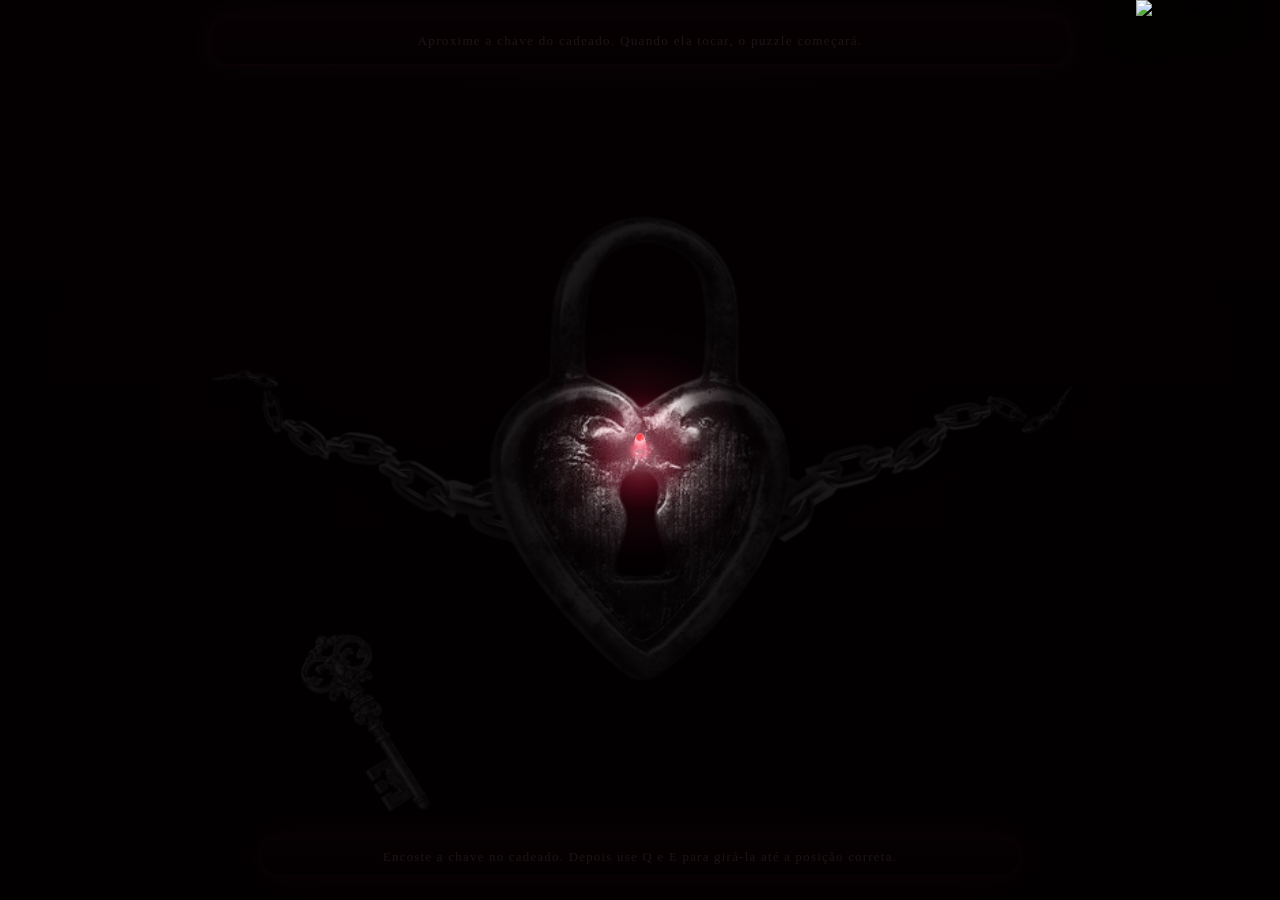
==== commit 6ccf62d3: "Update segredoVic.html" ====
--- a/segredoVic.html
+++ b/segredoVic.html
@@ -59,7 +59,7 @@
         </div>
 
         <div class="key-wrap" id="key-wrap" aria-label="Chave arrastável" style="left:12%; top:68%;">
-          <img id="key-image" class="key-image" src="imgVic/chave.png" alt="Chave antiga" draggable="false">
+          <img id="key-image" class="key-image" src="imgVic/Chave.png" alt="Chave antiga" draggable="false">
 
           <div id="key-fallback" class="key-fallback" aria-hidden="true">
             <div class="ring"></div>
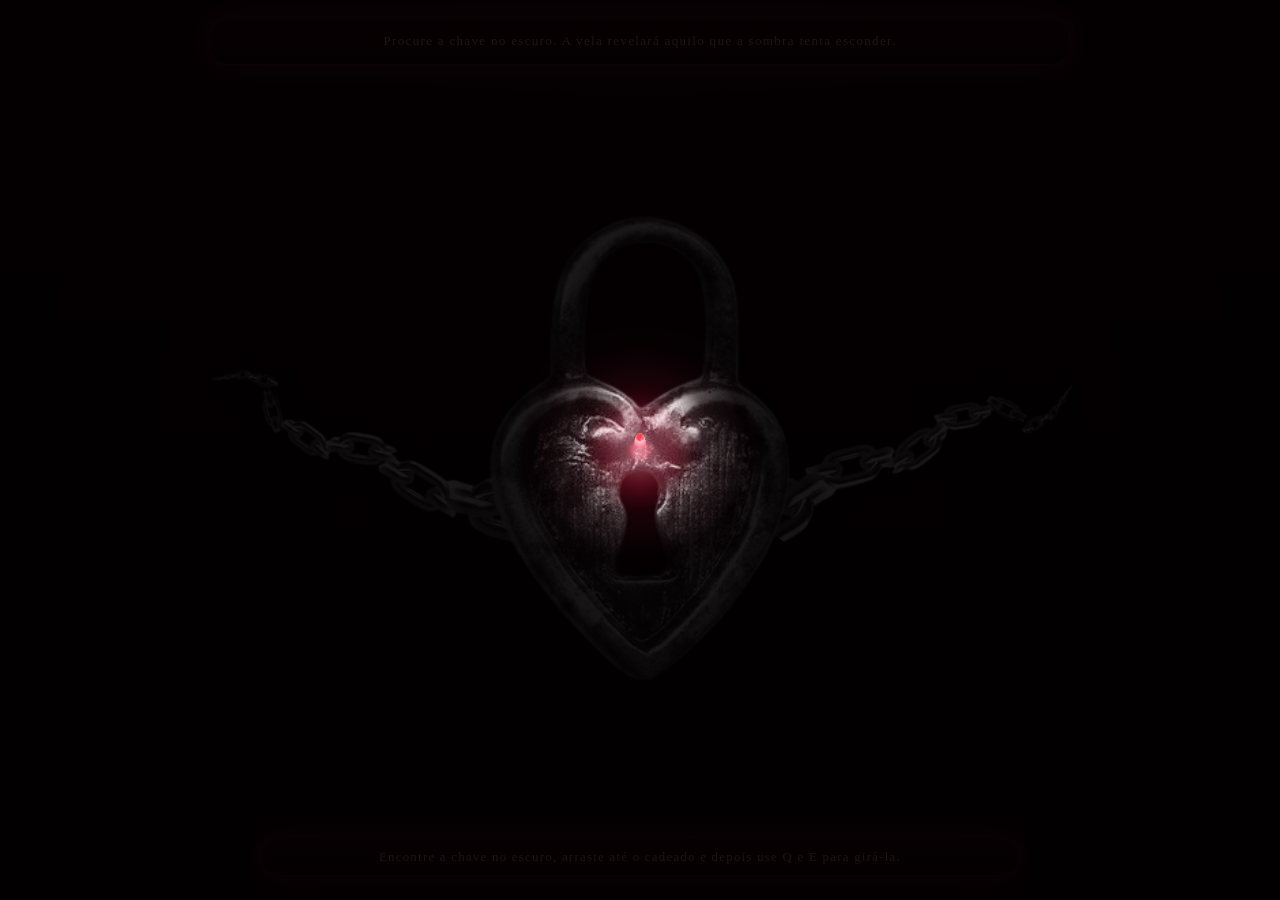
==== commit aa439fb9: "Add files via upload" ====
--- a/segredoVic.html
+++ b/segredoVic.html
@@ -1,205 +1,236 @@
 <!DOCTYPE html>
+
 <html lang="pt-BR">
 <head>
-  <meta charset="UTF-8" />
-  <meta name="viewport" content="width=device-width, initial-scale=1.0" />
-  <title>Segredo de Melissa</title>
-
-  <link rel="preconnect" href="https://fonts.googleapis.com">
-  <link rel="preconnect" href="https://fonts.gstatic.com" crossorigin>
-  <link href="https://fonts.googleapis.com/css2?family=Cinzel:wght@500;700&family=Cormorant+Garamond:wght@400;500;600;700&family=IM+Fell+English+SC&family=Tangerine:wght@700&display=swap" rel="stylesheet">
-  <link rel="stylesheet" href="segredoVic.css" />
-</head>
+<meta charset="utf-8"/>
+<meta content="width=device-width, initial-scale=1.0" name="viewport"/>
+<title>Segredo de <span class="mel-gold">Melissa</span></title>
+<link href="https://fonts.googleapis.com" rel="preconnect"/>
+<link crossorigin="" href="https://fonts.gstatic.com" rel="preconnect"/>
+<link href="https://fonts.googleapis.com/css2?family=Cinzel:wght@500;700&amp;family=Cormorant+Garamond:wght@400;500;600;700&amp;family=IM+Fell+English+SC&amp;family=Tangerine:wght@700&amp;display=swap" rel="stylesheet"/>
+<link href="segredoVic.css" rel="stylesheet">
+</link></head>
 <body>
-  <div class="ambient-vignette" aria-hidden="true"></div>
-  <div class="dust-layer" aria-hidden="true"><canvas id="dust-canvas"></canvas></div>
-  <div id="lantern-mask" aria-hidden="true"></div>
-  <div id="darkness-mask" aria-hidden="true"></div>
-  <div id="candle-cursor" aria-hidden="true"></div>
-
-  <button class="lantern-toggle" id="lantern-toggle" type="button" aria-label="Transferir luz para a lanterna">
-    <img id="lantern-image" src="imgVic/lanterna.png" alt="Lanterna">
-    <div id="lantern-fallback" class="lantern-fallback">Lanterna</div>
-  </button>
-
-  <div id="puzzle-panel" class="puzzle-panel" aria-live="polite">
-    <div class="puzzle-title">Dica mágica</div>
-    <div class="puzzle-text" id="puzzle-text">
+<div aria-hidden="true" class="ambient-vignette"></div>
+<div aria-hidden="true" class="dust-layer"><canvas id="dust-canvas"></canvas></div>
+<div aria-hidden="true" id="lantern-mask"></div>
+<div aria-hidden="true" id="darkness-mask"></div>
+<div aria-hidden="true" id="candle-cursor"></div>
+<!-- SONS DO SEGREDO — troque os arquivos mantendo os caminhos ou altere no JS
+       Música de fundo:       S.M/SegredoMusica.mp3
+       Som ambiente:          S.M/SegredoAmbiente.mp3
+       Cadeado abrindo:       S.M/CadeadoAbrindo.mp3
+       Carta abrindo:         S.M/CartaAbrindo.mp3
+       Universo da carta:     S.M/UniversoCarta.mp3
+       Universo do filhinho:  S.M/UniversoFilhinho.mp3
+       Universo da memória:   S.M/UniversoMemoria.mp3
+       Universo das mensagens:S.M/UniversoMensagens.mp3
+       Universo do futuro:    S.M/UniversoFuturo.mp3
+       Universo do coração:   S.M/UniversoCoracao.mp3
+  -->
+<audio id="segredo-musica-fundo" loop="" preload="auto"><source src="S.M/SegredoMusica.mp3" type="audio/mpeg"/></audio>
+<audio id="segredo-som-ambiente" loop="" preload="auto"><source src="S.M/SegredoAmbiente.mp3" type="audio/mpeg"/></audio>
+<audio id="som-cadeado-abre" preload="auto"><source src="S.M/CadeadoAbrindo.mp3" type="audio/mpeg"/></audio>
+<audio id="som-carta-abre" preload="auto"><source src="S.M/CartaAbrindo.mp3" type="audio/mpeg"/></audio>
+<audio id="musica-carta" loop="" preload="auto"><source src="S.M/UniversoCarta.mp3" type="audio/mpeg"/></audio>
+<audio id="musica-filhinho" loop="" preload="auto"><source src="S.M/UniversoFilhinho.mp3" type="audio/mpeg"/></audio>
+<audio id="musica-memoria" loop="" preload="auto"><source src="S.M/UniversoMemoria.mp3" type="audio/mpeg"/></audio>
+<audio id="musica-sombra" loop="" preload="auto"><source src="S.M/UniversoMensagens.mp3" type="audio/mpeg"/></audio>
+<audio id="musica-futuro" loop="" preload="auto"><source src="S.M/UniversoFuturo.mp3" type="audio/mpeg"/></audio>
+<audio id="musica-coracao" loop="" preload="auto"><source src="S.M/UniversoCoracao.mp3" type="audio/mpeg"/></audio>
+<button aria-hidden="true" aria-label="Lanterna removida" class="lantern-toggle removed-lantern" disabled="" id="lantern-toggle" tabindex="-1" type="button">
+<img alt="Lanterna" id="lantern-image" src="imgVic/lanterna.png"/>
+<div class="lantern-fallback" id="lantern-fallback">Lanterna</div>
+</button>
+<div aria-live="polite" class="puzzle-panel" id="puzzle-panel">
+<div class="puzzle-title">Dica mágica</div>
+<div class="puzzle-text" id="puzzle-text">
       A chave tocou o cadeado. Agora gire a chave até a posição que o buraco exige.
     </div>
-    <div class="puzzle-keys"><span class="magic-tip">Use Q e E para girar a chave</span></div>
-  </div>
-
-  <main class="scene">
-    <div class="top-note" id="top-note">
-      <span class="magic-note">Aproxime a chave do cadeado. Quando ela tocar, o puzzle começará.</span>
-    </div>
-
-    <section class="lock-stage visible" id="lock-stage" aria-label="Coração trancado">
-      <div class="lock-altar" id="lock-altar">
-        <div class="slot-glow" id="slot-glow"></div>
-        <div class="unlock-glow"></div>
-
-        <div class="chain-img-wrap left" aria-hidden="true">
-          <img src="imgVic/ccc.png" alt="">
-        </div>
-
-        <div class="chain-img-wrap right" aria-hidden="true">
-          <img src="imgVic/ccc.png" alt="">
-        </div>
-
-        <div class="lock-wrap" id="lock-wrap">
-          <img id="lock-image" class="lock-heart" src="imgVic/Cadeado.png" alt="Cadeado em formato de coração" draggable="false">
-
-          <div id="lock-fallback" class="lock-fallback" aria-hidden="true">
-            <div class="heart-shape"></div>
-          </div>
-
-          <div class="lock-hit-area" id="lock-hit-area"></div>
-        </div>
-
-        <div class="key-wrap" id="key-wrap" aria-label="Chave arrastável" style="left:12%; top:68%;">
-          <img id="key-image" class="key-image" src="imgVic/Chave.png" alt="Chave antiga" draggable="false">
-
-          <div id="key-fallback" class="key-fallback" aria-hidden="true">
-            <div class="ring"></div>
-            <div class="shaft"></div>
-            <div class="teeth"></div>
-          </div>
-        </div>
-      </div>
-
-      <div class="small-instruction">
-        <span class="magic-note">Encoste a chave no cadeado. Depois use Q e E para girá-la até a posição correta.</span>
-      </div>
-    </section>
-
-    <section class="chest-stage" id="chest-stage" aria-label="Baú do tesouro">
-      <div class="chest-scene">
-        <div class="chest-front-view" id="chest-front-view">
-          <button class="chest-front" id="chest-front-btn" type="button" aria-label="Abrir baú">
-            <img id="chest-base-front-img" class="chest-base-front" src="imgVic/bau.png" alt="Baú de frente">
-            <img id="chest-lid-front-img" class="chest-lid-front" src="imgVic/tampa-bau.png" alt="Tampa do baú">
-
-            <div id="front-fallback" class="front-fallback" aria-hidden="true">
-              <div class="fb-base"></div>
-              <div class="fb-lid"></div>
-            </div>
-          </button>
-        </div>
-
-        <div class="chest-top-view" id="chest-top-view">
-          <div class="top-chest-wrap">
-            <div class="chest-top-shell">
-              <img id="chest-top-img" src="imgVic/BauAberto.png" alt="Baú aberto visto de cima">
-              <div id="top-fallback" class="top-fallback" aria-hidden="true"></div>
-            </div>
-<div class="treasure-grid" aria-label="Itens dentro do baú">
-  <button class="treasure-item item-1" id="item-carta" type="button" aria-label="Carta selada">
-    <img src="imgVic/cartaF.png" alt="Carta">
-    <div class="item-fallback">Carta</div>
-  </button>
-
-  <button class="treasure-item item-2" id="item-filhinho" type="button" aria-label="Nosso filhinho de pelúcia">
-    <img src="imgVic/nenem.png" alt="Nosso filhinho de pelúcia">
-    <div class="item-fallback">Filhinho</div>
-  </button>
-
-  <button class="treasure-item item-3" id="item-memoria" type="button" aria-label="Memória viva">
-    <img src="imgVic/caveiração.png" alt="Item 3">
-    <div class="item-fallback">Memória</div>
-  </button>
-
-  <button class="treasure-item item-4" id="item-sombra" type="button" aria-label="O lado humano do amor">
-    <img src="imgVic/item-4.png" alt="Item 4">
-    <div class="item-fallback">Sombra</div>
-  </button>
-
-  <button class="treasure-item item-5" id="item-futuro" type="button" aria-label="O futuro">
-    <img src="imgVic/item-5.png" alt="Item 5">
-    <div class="item-fallback">Futuro</div>
-  </button>
-
-  <button class="treasure-item item-6" id="item-coracao" type="button" aria-label="O coração">
-    <img src="imgVic/item-6.png" alt="Item 6">
-    <div class="item-fallback">Coração</div>
-  </button>
-</div>
-
-
-          </div>
-        </div>
-      </div>
-
-      <div class="small-instruction">
-        <span class="magic-note">Toque no baú para abri-lo. Depois escolha um dos seis itens.</span>
-      </div>
-    </section>
-
-    <section class="letter-stage" id="letter-stage" aria-label="Carta aberta para o amor">
-      <div class="letter-overlay" id="letter-overlay"></div>
-
-      <div class="letter-altar">
-        <div class="scroll-wrap">
-          <div class="scroll-top" aria-hidden="true"></div>
-          <div class="scroll-bottom" aria-hidden="true"></div>
-
-          <div class="scroll-body closed" id="scroll-body">
-            <button class="ribbon-knot" id="ribbon-knot" type="button" aria-label="Desatar laço da carta">
-              <img id="ribbon-image" src="imgVic/Lacego.png" alt="Laço vermelho" draggable="false">
-
-              <div id="ribbon-fallback" class="ribbon-fallback" aria-hidden="true">
-                <span class="ribbon-loop-left"></span>
-                <span class="ribbon-loop-right"></span>
-                <span class="ribbon-tail-left"></span>
-                <span class="ribbon-tail-right"></span>
-                <span class="ribbon-center"></span>
-              </div>
-            </button>
-
-            <div class="letter-content" id="letter-content">
-                <button class="letter-close" type="button" aria-label="Fechar carta">×</button>
-
-              <div class="letter-mark">Carta aberta para o amor</div>
-              <h1 class="letter-title">Ao coração que fez do meu destino um lugar de abrigo</h1>
-              
-              
-
-              <div class="letter-text">
-                <p>Melissa,</p>
-                <p>Se esta carta chegou até ti, então foste além da superfície, além do ornamento, além de tudo o que se vê de imediato. E talvez seja justamente assim que o amor verdadeiro se revela: não no que se oferece ao primeiro olhar, mas no que se guarda com reverência até que a pessoa certa toque, com delicadeza, o segredo do nosso peito.</p>
-                <p>Há sentimentos que mal cabem na linguagem. Há presenças que mudam o relevo inteiro da vida. Tu foste assim para mim. Não como um acaso breve, nem como uma alegria passageira, mas como uma força suave e definitiva, dessas que reorganizam a alma em silêncio e fazem do futuro algo menos escuro, menos distante, mais habitável.</p>
-                <p>Em ti encontrei não apenas amor, mas reconhecimento. Como se uma parte antiga de mim, sempre errante, finalmente tivesse encontrado o nome da própria casa. Há em teu riso uma espécie de eternidade leve. Há em teu olhar uma paz que não apaga a intensidade do meu coração — apenas a acolhe. E isso, para mim, é das formas mais raras de milagre.</p>
-                <p>Se um dia o tempo tentar desgastar as bordas das nossas lembranças, eu ainda quero me lembrar assim: da maneira como teu nome floresce dentro de mim, do modo como teus gestos repousam no meu peito, da forma como a tua existência tornou o mundo mais belo do que era antes de ti.</p>
-                <p>Esta não é apenas uma página escondida. É uma fresta da minha alma. Um pequeno cofre aberto. Uma confissão silenciosa de que tudo o que há de mais sincero em mim te escolhe — com ternura, com espanto, com devoção.</p>
-                <p>Se me perguntarem o que desejo para o futuro, não responderei com datas, lugares ou promessas grandiosas. Direi apenas que quero continuar te escolhendo. Nos dias claros e nos dias difíceis. Nos instantes simples e nas noites memoráveis. Quero continuar fazendo de ti não só o amor da minha vida, mas a mais bonita verdade que ela já me contou.</p>
-                <div class="letter-signature">Com todo o meu amor.</div>
-              </div>
-            </div>
-          </div>
-        </div>
-      </div>
-
-      <div class="small-instruction">
-        <span class="magic-note">Clique no laço vermelho para abrir a carta. Clique fora para voltar ao baú.</span>
-      </div>
-    </section>
-  </main>
-
-
-  <!-- ITEM 2 — Micro-mundo do nosso filhinho -->
-  <section class="filhinho-stage" id="filhinho-stage" aria-label="Relicário do nosso filhinho" aria-hidden="true">
-    <div class="filhinho-overlay" id="filhinho-overlay"></div>
-
-    <div class="filhinho-card" role="dialog" aria-modal="true" aria-labelledby="filhinho-title">
-      <button class="filhinho-close" id="filhinho-close" type="button" aria-label="Fechar relicário do filhinho">×</button>
-
-      <div class="filhinho-mark">Relicário do nosso filhinho</div>
-      <h2 class="filhinho-title" id="filhinho-title">Quando ele quis falar com você</h2>
-
-      <div class="filhinho-layout">
-        <div class="filhinho-media-grid">
-          <!--
+<div class="puzzle-keys"><span class="magic-tip">Use Q e E para girar a chave</span></div>
+</div>
+<main class="scene">
+<div class="top-note" id="top-note">
+<span class="magic-note">Procure a chave no escuro. A vela revelará aquilo que a sombra tenta esconder.</span>
+</div>
+<section aria-label="Coração trancado" class="lock-stage visible" id="lock-stage">
+<div class="lock-altar" id="lock-altar">
+<div class="slot-glow" id="slot-glow"></div>
+<div class="unlock-glow"></div>
+<div aria-hidden="true" class="chain-img-wrap left">
+<img alt="" src="imgVic/ccc.png"/>
+</div>
+<div aria-hidden="true" class="chain-img-wrap right">
+<img alt="" src="imgVic/ccc.png"/>
+</div>
+<div class="lock-wrap" id="lock-wrap">
+<img alt="Cadeado em formato de coração" class="lock-heart" draggable="false" id="lock-image" src="imgVic/Cadeado.png"/>
+<div aria-hidden="true" class="lock-fallback" id="lock-fallback">
+<div class="heart-shape"></div>
+</div>
+<div class="lock-hit-area" id="lock-hit-area"></div>
+</div>
+<div aria-label="Chave escondida no escuro" class="key-wrap key-hidden" id="key-wrap" style="left:78%; top:72%;">
+<img alt="Chave antiga" class="key-image" draggable="false" id="key-image" src="imgVic/chave.png"/>
+<div aria-hidden="true" class="key-fallback" id="key-fallback">
+<div class="ring"></div>
+<div class="shaft"></div>
+<div class="teeth"></div>
+</div>
+</div>
+</div>
+<div class="small-instruction">
+<span class="magic-note">Encontre a chave no escuro, arraste até o cadeado e depois use Q e E para girá-la.</span>
+</div>
+</section>
+<section aria-label="Baú do tesouro" class="chest-stage" id="chest-stage">
+<div class="chest-scene">
+<div class="chest-front-view" id="chest-front-view">
+<button aria-label="Abrir baú" class="chest-front" id="chest-front-btn" type="button">
+<img alt="Baú de frente" class="chest-base-front" id="chest-base-front-img" src="imgVic/bau.png"/>
+<img alt="Tampa do baú" class="chest-lid-front" id="chest-lid-front-img" src="imgVic/tampa-bau.png"/>
+<div aria-hidden="true" class="front-fallback" id="front-fallback">
+<div class="fb-base"></div>
+<div class="fb-lid"></div>
+</div>
+</button>
+</div>
+<div class="chest-top-view" id="chest-top-view">
+<div class="top-chest-wrap">
+<div class="chest-top-shell">
+<img alt="Baú aberto visto de cima" id="chest-top-img" src="imgVic/BauAberto.png"/>
+<div aria-hidden="true" class="top-fallback" id="top-fallback"></div>
+</div>
+<div aria-hidden="true" class="chest-cobweb chest-cobweb-left"></div>
+<div aria-hidden="true" class="chest-cobweb chest-cobweb-right"></div>
+<div aria-hidden="true" class="chest-items-art">
+<img alt="" src="imgVic/BaúSobre.png"/>
+<span class="painted-candle-glow"></span>
+</div>
+<div aria-label="Itens dentro do baú" class="treasure-grid treasure-hit-map">
+<button aria-label="Carta selada" class="treasure-item item-1" id="item-carta" type="button">
+<img alt="Carta" src="imgVic/cartaF.png"/>
+<div class="item-fallback">Carta</div>
+</button>
+<button aria-label="Nosso filhinho de pelúcia" class="treasure-item item-2" id="item-filhinho" type="button">
+<img alt="Nosso filhinho de pelúcia" src="imgVic/nenem.png"/>
+<div class="item-fallback">Filhinho</div>
+</button>
+<button aria-label="Memória viva" class="treasure-item item-3" id="item-memoria" type="button">
+<img alt="Item 3" src="imgVic/caveiração.png"/>
+<div class="item-fallback">Memória</div>
+</button>
+<button aria-label="O lado humano do amor" class="treasure-item item-4" id="item-sombra" type="button">
+<img alt="Item 4" src="imgVic/item-4.png"/>
+<div class="item-fallback">Sombra</div>
+</button>
+<button aria-label="O futuro" class="treasure-item item-5" id="item-futuro" type="button">
+<img alt="Item 5" src="imgVic/item-5.png"/>
+<div class="item-fallback">Futuro</div>
+</button>
+<button aria-label="O coração" class="treasure-item item-6" id="item-coracao" type="button">
+<img alt="Item 6" src="imgVic/item-6.png"/>
+<div class="item-fallback">Coração</div>
+</button>
+</div>
+</div>
+</div>
+</div>
+<div class="small-instruction">
+<span class="magic-note">Toque no baú para abri-lo. Depois escolha um dos seis itens.</span>
+</div>
+</section>
+<section aria-label="Carta aberta para o amor" class="letter-stage" id="letter-stage">
+<div class="letter-overlay" id="letter-overlay"></div>
+<div class="letter-altar">
+<div class="scroll-wrap">
+<div aria-hidden="true" class="scroll-top"></div>
+<div aria-hidden="true" class="scroll-bottom"></div>
+<div class="scroll-body closed" id="scroll-body">
+<button aria-label="Desatar laço da carta" class="ribbon-knot" id="ribbon-knot" type="button">
+<img alt="Laço vermelho" draggable="false" id="ribbon-image" src="imgVic/Lacego.png"/>
+<div aria-hidden="true" class="ribbon-fallback" id="ribbon-fallback">
+<span class="ribbon-loop-left"></span>
+<span class="ribbon-loop-right"></span>
+<span class="ribbon-tail-left"></span>
+<span class="ribbon-tail-right"></span>
+<span class="ribbon-center"></span>
+</div>
+</button>
+<div class="letter-content" id="letter-content">
+<button aria-label="Fechar carta" class="letter-close" type="button">×</button>
+<div class="letter-mark">Carta aberta para o <span class="mel-gold">amor</span></div>
+<h1 class="letter-title">Ao coração que fez do meu destino um lugar de abrigo</h1>
+<div class="letter-text">
+<p><span class="mel-gold">Melissa</span>,</p>
+<p>Eu poderia falar da viagem…
+das luzes de Natal, das decorações gigantes, dos mais de um milhão e meio que a prefeitura gastou pra deixar tudo bonito.
+
+E tava mesmo.
+
+Mas, sendo sincero… nada daquilo foi o que mais ficou em mim.
+
+Porque enquanto todo mundo olhava pras luzes, pras cores, pras coisas brilhando…
+eu tava olhando pra <span class="mel-gold">você</span>.
+
+E era diferente.</p>
+<p>Não era só o momento.
+
+Era a sensação de estar ali, do <span class="mel-gold">teu</span> lado, vivendo aquilo sabendo que um dia ia virar só memória.
+
+E mesmo assim… escolher sentir tudo.
+
+Cada segundo.
+
+Cada detalhe.
+
+Como se eu estivesse tentando guardar aquilo em algum lugar que não se perde com o tempo.
+
+Eu lembro das luzes refletindo no <span class="mel-gold">teu</span> rosto…
+e por um segundo, tudo parecia em silêncio.
+</p>
+<p>Como se o mundo tivesse diminuído só pra caber naquele momento.
+
+E eu pensei:
+
+“é isso.”
+
+Não o Natal.
+Não a cidade.
+Não o dinheiro gasto.
+
+Mas isso aqui.
+
+Estar com <span class="mel-gold">você</span>… enquanto o resto acontece ao redor.
+
+Porque no fim, tudo aquilo vai apagar.
+As luzes vão sumir.
+As decorações vão embora.
+
+Mas aquele momento…
+
+eu vivi ele de verdade, com <span class="mel-gold">você</span>.. Eu <span class="mel-gold">te</span> amo.</p>
+<div class="letter-signature">Com todo o meu <span class="mel-gold">amor</span>.</div>
+</div>
+</div>
+</div>
+</div>
+</div>
+<div class="small-instruction">
+<span class="magic-note">Clique no laço para abrir a carta. Clique fora para voltar ao baú.</span>
+</div>
+</section>
+</main>
+<!-- ITEM 2 — Micro-mundo do nosso filhinho -->
+<section aria-hidden="true" aria-label="Relicário do nosso filhinho" class="filhinho-stage" id="filhinho-stage">
+<div class="filhinho-overlay" id="filhinho-overlay"></div>
+<div aria-labelledby="filhinho-title" aria-modal="true" class="filhinho-card" role="dialog">
+<button aria-label="Fechar relicário do filhinho" class="filhinho-close" id="filhinho-close" type="button">×</button>
+<div class="filhinho-mark">Relicário do nosso filhinho</div>
+<h2 class="filhinho-title" id="filhinho-title">Quando ele quis falar com <span class="mel-gold">você</span></h2>
+<div class="filhinho-layout">
+<div class="filhinho-media-grid">
+<!--
             TROQUE AQUI OS ARQUIVOS DO ITEM 2:
             Vídeo:           imgVic/filhinho-video.mp4
             Poster do vídeo: imgVic/filhinho-poster.jpg
@@ -215,171 +246,156 @@
             imgVic/coracao-2.png
             imgVic/coracao-3.png
           -->
-
-          <figure class="filhinho-frame-box filhinho-video-box reveal-by-hearts">
-           <video
-        id="filhinho-video"
-         class="filhinho-video"
-         autoplay
-          muted
-         playsinline
-         loop
-         controls
-        preload="auto"
-         poster="imgVic/filhinho-poster.jpg"
->
-  <source src="imgVic/videonenemmel.mp4" type="video/mp4">
+<figure class="filhinho-frame-box filhinho-video-box reveal-by-hearts">
+<video autoplay="" class="filhinho-video" controls="" id="filhinho-video" loop="" muted="" playsinline="" poster="imgVic/filhinho-poster.jpg" preload="auto">
+<source src="imgVic/videonenemmel.mp4" type="video/mp4"/>
 </video>
-            <img class="filhinho-moldura filhinho-moldura-video" src="imgVic/Mold.png" alt="" aria-hidden="true">
-          </figure>
-
-          <figure class="filhinho-frame-box reveal-by-hearts">
-            <img class="filhinho-photo" src="imgVic/melnenem1.jpg" alt="Melissa com nosso filhinho 1">
-            <img class="filhinho-moldura" src="imgVic/Mold.png" alt="" aria-hidden="true">
-          </figure>
-
-          <figure class="filhinho-frame-box reveal-by-hearts">
-            <img class="filhinho-photo" src="imgVic/melnenem2.jpg" alt="Melissa com nosso filhinho 2">
-            <img class="filhinho-moldura" src="imgVic/Mold.png" alt="" aria-hidden="true">
-          </figure>
-        </div>
-
-        <div class="filhinho-letter reveal-by-hearts">
-          <!-- TEXTO DO FILHINHO: edite livremente aqui -->
-          <p>Oi, mamãe.</p>
-          <p>Eu sei que sou pequeno, macio e meio bobo, mas eu vi muita coisa daqui (MUINTA coisa). Vi seu sorriso, vi os dias em que você me segurou, vi o jeito como você transforma qualquer coisinha simples em carinho.</p>
-          <p>Eu fui dado para você como presente e passei muito tempo guardado no escuro, mas acabei virando testemunha de um amor. Cada foto sua comigo guarda um pedacinho desse primeiro ano: um pedacinho fofo, nosso, impossível de explicar para quem olha de fora.</p>
-          <p>Então, quando você me ver, lembra: eu não sou só um bichinho. Eu sou um pedacinho do papai ficando perto de você mesmo quando ele não está.</p>
-          <p class="filhinho-signature">Com carinho, do nosso filhinho.</p>
-        </div>
+<img alt="" aria-hidden="true" class="filhinho-moldura filhinho-moldura-video" src="imgVic/Mold.png"/>
+</figure>
+<figure class="filhinho-frame-box reveal-by-hearts">
+<img alt="Melissa com nosso filhinho 1" class="filhinho-photo" src="imgVic/melnenem1.jpg"/>
+<img alt="" aria-hidden="true" class="filhinho-moldura" src="imgVic/Mold.png"/>
+</figure>
+<figure class="filhinho-frame-box reveal-by-hearts">
+<img alt="Melissa com nosso filhinho 2" class="filhinho-photo" src="imgVic/melnenem2.jpg"/>
+<img alt="" aria-hidden="true" class="filhinho-moldura" src="imgVic/Mold.png"/>
+</figure>
+</div>
+<div class="filhinho-letter reveal-by-hearts">
+<!-- TEXTO DO FILHINHO: edite livremente aqui -->
+<p>Oii mamãe.</p>
+<p>Eu sei que sou pequeno, macio e meio bobo, mas eu vi muita coisa daqui (MUINTA coisa). Vi <span class="mel-gold">seu</span> sorriso, vi os dias em que <span class="mel-gold">você</span> me segurou, vi o jeito como <span class="mel-gold">você</span> transforma qualquer coisinha simples em carinho.</p>
+<p>Eu fui dado para <span class="mel-gold">você</span> como presente e passei muito tempo guardado no escuro, mas acabei virando testemunha de um <span class="mel-gold">amor</span>. Cada foto <span class="mel-gold">sua</span> comigo guarda um pedacinho desse primeiro ano: um pedacinho fofo, nosso, impossível de explicar para quem olha de fora.</p>
+<p>Então, quando <span class="mel-gold">você</span> me ver, lembra: eu não sou só um bichinho. Eu sou um pedacinho do papai ficando perto de <span class="mel-gold">você</span> mesmo quando ele não está.</p>
+<p class="filhinho-signature">Com carinho, Neném</p>
+</div>
+</div>
+</div>
+</section>
+<!-- ITEM 3 — Memória Viva -->
+<section aria-hidden="true" aria-label="Memória viva" class="relic-stage memoria-stage" id="memoria-stage">
+<div class="relic-overlay" data-close-relic=""></div>
+<div aria-labelledby="memoria-title" aria-modal="true" class="relic-card memoria-card" role="dialog">
+<button aria-label="Fechar memória viva" class="relic-close" data-close-relic="" type="button">×</button>
+<div class="relic-mark">Item III · Memória viva</div>
+<h2 class="relic-title" id="memoria-title">Um instante que o tempo não conseguiu levar</h2>
+<p class="relic-subtitle">Algumas memórias <span class="mel-gold">nossas</span>.</p>
+<div class="memory-wall">
+<figure class="memory-polaroid active" data-memory-audio="S.M/memoria-1.mp3" data-memory-text="Foi aqui que uma parte do mundo pareceu ficar mais leve só porque você estava nele.">
+<img alt="Memória 1" src="imgVic/Verde.png"/>
+<figcaption>Memória I</figcaption>
+</figure>
+<figure class="memory-polaroid memory-video-polaroid" data-memory-audio="S.M/memoria-2.mp3" data-memory-text="Algumas lembranças não ficam paradas como foto. Elas continuam se mexendo, como se o tempo ainda respirasse dentro delas.">
+          
+<video autoplay="" class="memory-video" controls="" loop="" muted="" playsinline="" poster="imgVic/Mold.png" preload="auto" style="width:100%; height:100%; display:block; object-fit:cover; border-radius:4px;">
+<source src="imgVic/uba.mp4" type="video/mp4"/>
+</video>
+<figcaption>Memória II</figcaption>
+</figure>
+<figure class="memory-polaroid" data-memory-audio="S.M/memoria-3.mp3" data-memory-text="Se eu pudesse voltar por alguns segundos, escolheria só te olhar de novo naquele dia.">
+<img alt="Memória 3" src="imgVic/Eu..Voce.webp"/>
+<figcaption>Memória III</figcaption>
+</figure>
+</div>
+<div class="memory-text-box" id="memory-text-box">
+        Foi aqui que uma parte do mundo pareceu ficar mais leve só porque <span class="mel-gold">você</span> estava nele.
       </div>
-    </div>
-  </section>
-
-
-
-  <!-- ITEM 3 — Memória Viva -->
-  <section class="relic-stage memoria-stage" id="memoria-stage" aria-label="Memória viva" aria-hidden="true">
-    <div class="relic-overlay" data-close-relic></div>
-    <div class="relic-card memoria-card" role="dialog" aria-modal="true" aria-labelledby="memoria-title">
-      <button class="relic-close" type="button" data-close-relic aria-label="Fechar memória viva">×</button>
-      <div class="relic-mark">Item III · Memória viva</div>
-      <h2 class="relic-title" id="memoria-title">Um instante que o tempo não conseguiu levar</h2>
-      <p class="relic-subtitle">Troque as imagens e textos abaixo por uma lembrança específica de vocês.</p>
-
-      <div class="memory-wall">
-        <figure class="memory-polaroid active" data-memory-text="Foi aqui que uma parte do mundo pareceu ficar mais leve só porque você estava nele." data-memory-audio="S.M/memoria-1.mp3">
-          <img src="imgVic/Verde.png" alt="Memória 1">
-          <figcaption>Memória I</figcaption>
-        </figure>
-        <figure class="memory-polaroid memory-video-polaroid" data-memory-text="Algumas lembranças não ficam paradas como foto. Elas continuam se mexendo, como se o tempo ainda respirasse dentro delas." data-memory-audio="S.M/memoria-2.mp3">
-          <!-- MEMÓRIA 2 EM VÍDEO
-               Troque o arquivo abaixo pelo seu vídeo:
-               imgVic/memoria-2.mp4
-          -->
-          <video
-            class="memory-video"
-            autoplay
-            muted
-            loop
-            playsinline
-            controls
-            preload="auto"
-            poster="imgVic/Mold.png"
-            style="width:100%; height:100%; display:block; object-fit:cover; border-radius:4px;"
-          >
-            <source src="imgVic/uba.mp4" type="video/mp4">
-          </video>
-          <figcaption>Memória II</figcaption>
-        </figure>
-        <figure class="memory-polaroid" data-memory-text="Se eu pudesse voltar por alguns segundos, escolheria só te olhar de novo naquele dia." data-memory-audio="S.M/memoria-3.mp3">
-          <img src="imgVic/Eu..Voce.webp" alt="Memória 3">
-          <figcaption>Memória III</figcaption>
-        </figure>
-      </div>
-
-      <div class="memory-text-box" id="memory-text-box">
-        Foi aqui que uma parte do mundo pareceu ficar mais leve só porque você estava nele.
-      </div>
-    </div>
-  </section>
-
-  <!-- ITEM 4 — Canal secreto de mensagens -->
-  <section class="relic-stage sombra-stage chat-stage" id="sombra-stage" aria-label="Canal secreto de mensagens" aria-hidden="true">
-    <div class="relic-overlay" data-close-relic></div>
-    <div class="relic-card sombra-card chat-card" role="dialog" aria-modal="true" aria-labelledby="sombra-title">
-      <button class="relic-close" type="button" data-close-relic aria-label="Fechar canal secreto">×</button>
-      <div class="relic-mark">Item IV · Canal secreto</div>
-      <h2 class="relic-title" id="sombra-title">Um lugar onde nossas mensagens ficam guardadas</h2>
-      <p class="chat-subtitle">Escreva, sele e deixe que o relicário entregue. As mensagens aparecem aqui em tempo real.</p>
-
-      <div class="secret-chat-shell">
-        <div class="chat-messages" id="chat-messages" aria-live="polite">
-          <div class="chat-loading">Abrindo o canal secreto...</div>
-        </div>
-
-        <form class="chat-form" id="chat-form">
-          <label class="chat-label" for="chat-author">Quem está escrevendo?</label>
-          <select class="chat-author" id="chat-author" name="author">
-            <option value="Melissa">Melissa</option>
-            <option value="Paulo">Paulo</option>
-          </select>
-
-          <label class="chat-label" for="chat-input">Mensagem</label>
-          <textarea
-            class="chat-input"
-            id="chat-input"
-            name="message"
-            rows="4"
-            maxlength="1200"
-            placeholder="Escreva aqui uma mensagem para selar no relicário..."
-          ></textarea>
-
-          <div class="chat-actions">
-            <span class="chat-status" id="chat-status">Canal pronto.</span>
-            <button class="chat-send" id="chat-send" type="submit">Selar mensagem</button>
-          </div>
-        </form>
-      </div>
-    </div>
-  </section>
-
-  <!-- ITEM 5 — O futuro -->
-  <section class="relic-stage futuro-stage" id="futuro-stage" aria-label="O futuro" aria-hidden="true">
-    <div class="relic-overlay" data-close-relic></div>
-    <div class="relic-card futuro-card" role="dialog" aria-modal="true" aria-labelledby="futuro-title">
-      <button class="relic-close" type="button" data-close-relic aria-label="Fechar futuro">×</button>
-      <div class="relic-mark">Item V · O futuro</div>
-      <h2 class="relic-title" id="futuro-title">Constelações do que ainda quero viver contigo</h2>
-      <div class="constellation" id="constellation">
-        <button class="star-point s1" data-star="Quero conhecer lugares contigo e guardar cada caminho como se fosse uma nova página nossa.">✦</button>
-        <button class="star-point s2" data-star="Quero viver domingos simples, daqueles que parecem pequenos para o mundo e enormes para nós.">✦</button>
-        <button class="star-point s3" data-star="Quero continuar te escolhendo quando for fácil, e principalmente quando for difícil.">✦</button>
-        <button class="star-point s4" data-star="Quero construir uma vida onde teu riso ainda seja uma das minhas partes favoritas do dia.">✦</button>
-        <button class="star-point s5" data-star="Quero que o futuro não seja fuga, mas casa.">✦</button>
-      </div>
-      <div class="future-message" id="future-message">Toque nas estrelas. Cada uma guarda um pedaço do amanhã.</div>
-    </div>
-  </section>
-
-  <!-- ITEM 6 — O coração -->
-  <section class="relic-stage coracao-stage" id="coracao-stage" aria-label="O coração" aria-hidden="true">
-    <div class="heart-silence" id="heart-silence"></div>
-    <div class="heart-final-card" role="dialog" aria-modal="true" aria-labelledby="coracao-title">
-      <button class="relic-close heart-close" type="button" data-close-relic aria-label="Fechar coração">×</button>
-      <div class="relic-mark">Item VI · O coração</div>
-      <h2 class="heart-title" id="coracao-title">Sem personagem. Sem ornamento. Só eu.</h2>
-      <div class="heart-photo-wrap">
-        <img src="imgVic/coracao-final.jpg" alt="Uma memória final" class="heart-photo">
-      </div>
-      <p class="heart-message">Depois de todos os símbolos, segredos, luzes e relicários… ainda sobra a coisa mais simples: eu amo você. Obrigado por existir comigo.</p>
-      <audio id="heart-voice" src="S.M/voz-final.mp3" preload="metadata"></audio>
-      <button class="heart-voice-btn" id="heart-voice-btn" type="button">Ouvir minha voz</button>
-    </div>
-  </section>
-
-  <script src="https://www.gstatic.com/firebasejs/10.12.2/firebase-app-compat.js"></script>
-  <script src="https://www.gstatic.com/firebasejs/10.12.2/firebase-firestore-compat.js"></script>
-  <script src="segredoVic.js"></script>
+</div>
+</section>
+<!-- ITEM 4 — Canal secreto de mensagens -->
+<section aria-hidden="true" aria-label="Canal secreto de mensagens" class="relic-stage sombra-stage chat-stage" id="sombra-stage">
+<div class="relic-overlay" data-close-relic=""></div>
+<div aria-labelledby="sombra-title" aria-modal="true" class="relic-card sombra-card chat-card" role="dialog">
+<button aria-label="Fechar canal secreto" class="relic-close" data-close-relic="" type="button">×</button>
+<div class="relic-mark">Item IV · Canal secreto</div>
+<h2 class="relic-title" id="sombra-title">Um lugar onde nossas mensagens ficam guardadas</h2>
+<p class="chat-subtitle">Escreva, sele e deixe que o relicário entregue. As mensagens aparecem aqui em tempo real.</p>
+<div class="secret-chat-shell">
+<div aria-live="polite" class="chat-messages" id="chat-messages">
+<div class="chat-loading">Abrindo o canal secreto...</div>
+</div>
+<form class="chat-form" id="chat-form">
+<label class="chat-label" for="chat-author">Quem está escrevendo?</label>
+<select class="chat-author" id="chat-author" name="author">
+<option value="Melissa">Melissa</option>
+<option value="Paulo">Paulo</option>
+</select>
+<label class="chat-label" for="chat-input">Mensagem</label>
+<textarea class="chat-input" id="chat-input" maxlength="1200" name="message" placeholder="Escreva aqui uma mensagem para selar no relicário..." rows="4"></textarea>
+<div class="chat-actions">
+<span class="chat-status" id="chat-status">Canal pronto.</span>
+<button class="chat-send" id="chat-send" type="submit">Selar mensagem</button>
+</div>
+</form>
+</div>
+</div>
+</section>
+<!-- ITEM 5 — O futuro -->
+<section aria-hidden="true" aria-label="O futuro" class="relic-stage futuro-stage" id="futuro-stage">
+<div class="relic-overlay" data-close-relic=""></div>
+<div aria-labelledby="futuro-title" aria-modal="true" class="relic-card futuro-card" role="dialog">
+<button aria-label="Fechar futuro" class="relic-close" data-close-relic="" type="button">×</button>
+<div class="relic-mark">Item V · O futuro</div>
+<h2 class="relic-title" id="futuro-title">Constelações do que ainda quero viver <span class="mel-gold">contigo</span></h2>
+<p class="future-instruction">Toque em uma estrela e depois em outra. Cada ligação acende uma promessa diferente.</p>
+<div class="constellation" id="constellation">
+<svg class="constellation-lines" id="constellation-lines" aria-hidden="true"></svg>
+<button class="star-point" data-id="aurora" data-label="A casa que ainda vamos construir" style="--x:8%; --y:18%;" type="button" aria-label="A casa que ainda vamos construir">✦</button>
+<button class="star-point" data-id="porto" data-label="O lugar onde vou descansar ao teu lado" style="--x:18%; --y:10%;" type="button" aria-label="O lugar onde vou descansar ao teu lado">✦</button>
+<button class="star-point" data-id="farol" data-label="A luz que não se apaga nos dias difíceis" style="--x:31%; --y:16%;" type="button" aria-label="A luz que não se apaga nos dias difíceis">✦</button>
+<button class="star-point" data-id="vento" data-label="As viagens que ainda vão nos atravessar" style="--x:45%; --y:9%;" type="button" aria-label="As viagens que ainda vão nos atravessar">✦</button>
+<button class="star-point" data-id="mar" data-label="Ubatuba e todos os mares que ainda veremos" style="--x:59%; --y:17%;" type="button" aria-label="Ubatuba e todos os mares que ainda veremos">✦</button>
+<button class="star-point" data-id="lua" data-label="As noites em que o mundo fica pequeno para nós" style="--x:73%; --y:11%;" type="button" aria-label="As noites em que o mundo fica pequeno para nós">✦</button>
+<button class="star-point" data-id="chave" data-label="As portas que abriremos juntos" style="--x:87%; --y:20%;" type="button" aria-label="As portas que abriremos juntos">✦</button>
+<button class="star-point" data-id="riso" data-label="Teu riso fazendo casa no meu dia" style="--x:13%; --y:34%;" type="button" aria-label="Teu riso fazendo casa no meu dia">✦</button>
+<button class="star-point" data-id="domingo" data-label="Domingos simples, lentos e nossos" style="--x:27%; --y:31%;" type="button" aria-label="Domingos simples, lentos e nossos">✦</button>
+<button class="star-point" data-id="cafe" data-label="Café, silêncio e presença" style="--x:39%; --y:39%;" type="button" aria-label="Café, silêncio e presença">✦</button>
+<button class="star-point" data-id="livro" data-label="Os livros que ainda vou te contar" style="--x:53%; --y:32%;" type="button" aria-label="Os livros que ainda vou te contar">✦</button>
+<button class="star-point" data-id="janela" data-label="A janela de um apartamento com paz" style="--x:68%; --y:38%;" type="button" aria-label="A janela de um apartamento com paz">✦</button>
+<button class="star-point" data-id="museu" data-label="A tua prateleira virando museu" style="--x:82%; --y:34%;" type="button" aria-label="A tua prateleira virando museu">✦</button>
+<button class="star-point" data-id="jardim" data-label="Pequenas flores em dias comuns" style="--x:9%; --y:55%;" type="button" aria-label="Pequenas flores em dias comuns">✦</button>
+<button class="star-point" data-id="chuva" data-label="Chuva na janela e nós dois sem pressa" style="--x:22%; --y:50%;" type="button" aria-label="Chuva na janela e nós dois sem pressa">✦</button>
+<button class="star-point" data-id="abraco" data-label="O abraço que reorganiza o mundo" style="--x:36%; --y:58%;" type="button" aria-label="O abraço que reorganiza o mundo">✦</button>
+<button class="star-point" data-id="tempo" data-label="O tempo passando sem apagar o que fomos" style="--x:50%; --y:51%;" type="button" aria-label="O tempo passando sem apagar o que fomos">✦</button>
+<button class="star-point" data-id="promessa" data-label="Promessas pequenas que eu quero cumprir" style="--x:63%; --y:57%;" type="button" aria-label="Promessas pequenas que eu quero cumprir">✦</button>
+<button class="star-point" data-id="familia" data-label="A família que a gente ainda vai escolher ser" style="--x:78%; --y:52%;" type="button" aria-label="A família que a gente ainda vai escolher ser">✦</button>
+<button class="star-point" data-id="mesa" data-label="A mesa posta depois de um dia cansativo" style="--x:91%; --y:60%;" type="button" aria-label="A mesa posta depois de um dia cansativo">✦</button>
+<button class="star-point" data-id="arte" data-label="Desenhos, cartas e tudo que eu fizer por nós" style="--x:15%; --y:75%;" type="button" aria-label="Desenhos, cartas e tudo que eu fizer por nós">✦</button>
+<button class="star-point" data-id="coragem" data-label="A coragem de continuar escolhendo" style="--x:29%; --y:70%;" type="button" aria-label="A coragem de continuar escolhendo">✦</button>
+<button class="star-point" data-id="cuidado" data-label="Cuidar de ti sem te prender" style="--x:42%; --y:78%;" type="button" aria-label="Cuidar de ti sem te prender">✦</button>
+<button class="star-point" data-id="liberdade" data-label="Liberdade com endereço e afeto" style="--x:56%; --y:71%;" type="button" aria-label="Liberdade com endereço e afeto">✦</button>
+<button class="star-point" data-id="memoria" data-label="Memórias que ainda vão nascer" style="--x:70%; --y:79%;" type="button" aria-label="Memórias que ainda vão nascer">✦</button>
+<button class="star-point" data-id="estrela" data-label="A estrela que recebeu teu nome em mim" style="--x:84%; --y:74%;" type="button" aria-label="A estrela que recebeu teu nome em mim">✦</button>
+<button class="star-point" data-id="manha" data-label="Manhãs em que acordar será leve" style="--x:22%; --y:88%;" type="button" aria-label="Manhãs em que acordar será leve">✦</button>
+<button class="star-point" data-id="professor" data-label="O futuro em que ensino e volto para casa" style="--x:39%; --y:91%;" type="button" aria-label="O futuro em que ensino e volto para casa">✦</button>
+<button class="star-point" data-id="paz" data-label="A paz que sempre pareceu distante" style="--x:58%; --y:88%;" type="button" aria-label="A paz que sempre pareceu distante">✦</button>
+<button class="star-point" data-id="sempre" data-label="O sempre feito de muitos dias pequenos" style="--x:77%; --y:90%;" type="button" aria-label="O sempre feito de muitos dias pequenos">✦</button>
+<button class="star-point" data-id="viagem" data-label="Rodoviárias, malas e risos cansados" style="--x:5%; --y:87%;" type="button" aria-label="Rodoviárias, malas e risos cansados">✦</button>
+<button class="star-point" data-id="cozinha" data-label="Comida simples e conversa no fim do dia" style="--x:94%; --y:82%;" type="button" aria-label="Comida simples e conversa no fim do dia">✦</button>
+</div>
+<div class="future-message" id="future-message">Escolha duas estrelas. O céu vai dizer o que nasce entre elas.</div>
+<div class="future-actions">
+<button class="future-reset" id="future-reset" type="button">Apagar constelação</button>
+</div>
+</div>
+</section>
+<!-- ITEM 6 — O coração -->
+<section aria-hidden="true" aria-label="O coração" class="relic-stage coracao-stage" id="coracao-stage">
+<div class="heart-silence" id="heart-silence"></div>
+<div aria-labelledby="coracao-title" aria-modal="true" class="heart-final-card" role="dialog">
+<button aria-label="Fechar coração" class="relic-close heart-close" data-close-relic="" type="button">×</button>
+<div class="relic-mark">Item VI · O coração</div>
+<h2 class="heart-title" id="coracao-title">Sem personagem. Sem ornamento. Só eu.</h2>
+<div class="heart-photo-wrap">
+<img alt="Uma memória final" class="heart-photo" src="imgVic/coracao-final.jpg"/>
+</div>
+<p class="heart-message">Depois de todos os símbolos, segredos, luzes e relicários… ainda sobra a coisa mais simples: eu amo <span class="mel-gold">você</span>. Obrigado por existir comigo.</p>
+<audio id="heart-voice" preload="metadata" src="S.M/voz-final.mp3"></audio>
+<button class="heart-voice-btn" id="heart-voice-btn" type="button">Ouvir minha voz</button>
+</div>
+</section>
+<script src="https://www.gstatic.com/firebasejs/10.12.2/firebase-app-compat.js"></script>
+<script src="https://www.gstatic.com/firebasejs/10.12.2/firebase-firestore-compat.js"></script>
+<script src="segredoVic.js"></script>
 </body>
 </html>
--- a/segredoVic.css
+++ b/segredoVic.css
@@ -2332,3 +2332,1101 @@
     height:38dvh;
   }
 }
+
+
+/* =========================================================
+   OTIMIZAÇÃO DE RENDERIZAÇÃO
+   Não muda a estética: só ajuda o navegador a isolar áreas pesadas.
+========================================================= */
+canvas { image-rendering: auto; }
+.book, .sheet, .relic-card, .filhinho-card, .letter-content { contain: layout paint style; }
+@media (max-width: 820px), (prefers-reduced-motion: reduce) {
+  .fog-layer::before, .fog-layer::after { filter: blur(8px); }
+  .top-note, .puzzle-panel, .small-instruction { animation-duration: 2.8s; }
+}
+
+
+/* =========================================================
+   AJUSTES DE IMERSÃO — CHAVE ESCONDIDA + LANTERNA REMOVIDA
+   A chave fica quase invisível fora da luz; quando a Mel passa a vela,
+   encontra o brilho/silhueta e pode arrastar até o cadeado.
+========================================================= */
+.removed-lantern{
+  display:none !important;
+  visibility:hidden !important;
+  pointer-events:none !important;
+}
+
+.key-wrap.key-hidden:not(.dragging):not(.key-found):not(.near-lock):not(.puzzle-mode){
+  opacity:.24;
+  filter:brightness(.12) saturate(.45) contrast(1.1) drop-shadow(0 10px 18px rgba(0,0,0,.58));
+  transform-origin:center center;
+}
+
+.key-wrap.key-hidden:not(.dragging):not(.key-found):not(.near-lock):not(.puzzle-mode)::after{
+  content:"";
+  position:absolute;
+  inset:-18px;
+  border-radius:50%;
+  background:radial-gradient(circle, rgba(255,84,116,.05), transparent 62%);
+  opacity:.34;
+  pointer-events:none;
+}
+
+.key-wrap.key-hidden:hover,
+.key-wrap.key-hidden.dragging,
+.key-wrap.key-hidden.key-found,
+.key-wrap.key-hidden.near-lock,
+.key-wrap.key-hidden.puzzle-mode{
+  opacity:1;
+  filter:
+    brightness(.92)
+    saturate(.95)
+    drop-shadow(0 0 14px rgba(255,120,150,.24))
+    drop-shadow(0 16px 24px rgba(0,0,0,.36));
+}
+
+body.key-discovered .top-note{
+  border-color:rgba(255,180,150,.34);
+  box-shadow:
+    0 0 18px rgba(255,100,120,.22),
+    0 0 40px rgba(255,44,80,.16),
+    0 12px 24px rgba(0,0,0,.24);
+}
+
+@media (max-width:900px){
+  .key-wrap.key-hidden:not(.dragging):not(.key-found):not(.near-lock):not(.puzzle-mode){
+    opacity:.34;
+  }
+}
+
+/* =========================================================
+   BAÚ MAIS ORGÂNICO — OBJETOS ESPALHADOS + TEIAS
+   Faz os seis itens parecerem pertences antigos jogados dentro do baú,
+   não botões alinhados em grade.
+========================================================= */
+.chest-top-view .top-chest-wrap{
+  isolation:isolate;
+}
+
+.chest-cobweb{
+  position:absolute;
+  z-index:4;
+  width:210px;
+  height:210px;
+  pointer-events:none;
+  opacity:.34;
+  filter:
+    drop-shadow(0 0 8px rgba(255,220,220,.10))
+    drop-shadow(0 0 18px rgba(0,0,0,.42));
+  background:
+    radial-gradient(circle at 0 0, transparent 0 22%, rgba(245,220,220,.20) 22.4% 22.9%, transparent 23.3% 34%, rgba(245,220,220,.16) 34.4% 34.9%, transparent 35.3% 47%, rgba(245,220,220,.12) 47.4% 47.9%, transparent 48.3%),
+    linear-gradient(45deg, transparent 49.4%, rgba(245,220,220,.18) 49.8% 50.2%, transparent 50.6%),
+    linear-gradient(67deg, transparent 49.4%, rgba(245,220,220,.14) 49.8% 50.2%, transparent 50.6%),
+    linear-gradient(22deg, transparent 49.4%, rgba(245,220,220,.13) 49.8% 50.2%, transparent 50.6%),
+    linear-gradient(0deg, transparent 49.4%, rgba(245,220,220,.12) 49.8% 50.2%, transparent 50.6%),
+    linear-gradient(90deg, transparent 49.4%, rgba(245,220,220,.12) 49.8% 50.2%, transparent 50.6%);
+  mask-image:radial-gradient(circle at 0 0, #000 0 72%, transparent 73%);
+  -webkit-mask-image:radial-gradient(circle at 0 0, #000 0 72%, transparent 73%);
+}
+
+.chest-cobweb-left{
+  left:16.5%;
+  top:17%;
+  transform:rotate(-4deg) scale(1.04);
+}
+
+.chest-cobweb-right{
+  right:17%;
+  bottom:18%;
+  transform:rotate(180deg) scale(.78);
+  opacity:.26;
+}
+
+.chest-top-view .treasure-grid{
+  position:absolute;
+  left:50%;
+  top:50%;
+  width:min(640px, 62vw);
+  height:min(380px, 42vh);
+  transform:translate(-50%, -48%);
+  display:block;
+  padding:0;
+  z-index:6;
+  pointer-events:none;
+}
+
+.chest-top-view .treasure-item{
+  position:absolute;
+  width:clamp(54px, 6.2vw, 82px);
+  height:clamp(54px, 6.2vw, 82px);
+  pointer-events:auto;
+  transform-origin:center;
+  filter:
+    brightness(.70)
+    saturate(.82)
+    drop-shadow(0 14px 18px rgba(0,0,0,.62))
+    drop-shadow(0 0 10px rgba(120,16,32,.12));
+  opacity:.88;
+  transition:transform .26s ease, filter .26s ease, opacity .26s ease;
+}
+
+.chest-top-view .treasure-item img{
+  width:100%;
+  height:100%;
+  object-fit:contain;
+}
+
+.chest-top-view .treasure-item::before{
+  content:"";
+  position:absolute;
+  inset:14% 8% -8% 8%;
+  z-index:-1;
+  border-radius:50%;
+  background:radial-gradient(ellipse, rgba(0,0,0,.52), transparent 68%);
+  transform:rotate(var(--shadow-rot, 0deg)) scale(1.05,.54);
+  opacity:.82;
+  pointer-events:none;
+}
+
+/* Posições irregulares dentro do baú */
+.chest-top-view .item-1{
+  left:6%;
+  top:15%;
+  width:clamp(68px, 7.4vw, 98px);
+  height:clamp(68px, 7.4vw, 98px);
+  transform:rotate(-24deg);
+  --shadow-rot:-18deg;
+}
+
+.chest-top-view .item-2{
+  left:38%;
+  top:8%;
+  width:clamp(48px, 5.2vw, 70px);
+  height:clamp(48px, 5.2vw, 70px);
+  transform:rotate(9deg) scale(.92);
+  opacity:.72;
+  --shadow-rot:8deg;
+}
+
+.chest-top-view .item-3{
+  left:61%;
+  top:19%;
+  width:clamp(58px, 6vw, 82px);
+  height:clamp(58px, 6vw, 82px);
+  transform:rotate(22deg) scale(.86);
+  opacity:.68;
+  --shadow-rot:22deg;
+}
+
+.chest-top-view .item-4{
+  left:12%;
+  top:55%;
+  width:clamp(62px, 6.4vw, 88px);
+  height:clamp(62px, 6.4vw, 88px);
+  transform:rotate(-14deg) scale(.92);
+  opacity:.76;
+  --shadow-rot:-14deg;
+}
+
+.chest-top-view .item-5{
+  left:43%;
+  top:58%;
+  width:clamp(58px, 5.8vw, 80px);
+  height:clamp(58px, 5.8vw, 80px);
+  transform:rotate(7deg) scale(.9);
+  opacity:.72;
+  --shadow-rot:7deg;
+}
+
+.chest-top-view .item-6{
+  left:74%;
+  top:50%;
+  width:clamp(66px, 6.8vw, 94px);
+  height:clamp(66px, 6.8vw, 94px);
+  transform:rotate(-32deg) scale(.86);
+  opacity:.64;
+  --shadow-rot:-32deg;
+}
+
+.chest-top-view .treasure-item:hover,
+.chest-top-view .item-1:hover,
+.chest-top-view .item-2:hover,
+.chest-top-view .item-3:hover,
+.chest-top-view .item-4:hover,
+.chest-top-view .item-5:hover,
+.chest-top-view .item-6:hover{
+  opacity:1;
+  filter:
+    brightness(1.05)
+    saturate(1)
+    drop-shadow(0 0 16px rgba(255,110,140,.24))
+    drop-shadow(0 18px 24px rgba(0,0,0,.68));
+}
+
+.chest-top-view .item-1:hover{ transform:rotate(-18deg) translateY(-8px) scale(1.06); }
+.chest-top-view .item-2:hover{ transform:rotate(14deg) translateY(-8px) scale(1.02); }
+.chest-top-view .item-3:hover{ transform:rotate(18deg) translateY(-8px) scale(.98); }
+.chest-top-view .item-4:hover{ transform:rotate(-9deg) translateY(-8px) scale(1.03); }
+.chest-top-view .item-5:hover{ transform:rotate(12deg) translateY(-8px) scale(1.02); }
+.chest-top-view .item-6:hover{ transform:rotate(-25deg) translateY(-8px) scale(.98); }
+
+@media (max-width:780px){
+  .chest-cobweb-left{left:7%;top:20%;transform:rotate(-4deg) scale(.78)}
+  .chest-cobweb-right{right:8%;bottom:22%;transform:rotate(180deg) scale(.58)}
+
+  .chest-top-view .treasure-grid{
+    width:min(440px, 72vw);
+    height:min(330px, 38vh);
+    transform:translate(-50%, -46%);
+  }
+
+  .chest-top-view .item-1{left:3%;top:18%}
+  .chest-top-view .item-2{left:38%;top:8%}
+  .chest-top-view .item-3{left:65%;top:20%}
+  .chest-top-view .item-4{left:12%;top:57%}
+  .chest-top-view .item-5{left:42%;top:61%}
+  .chest-top-view .item-6{left:72%;top:52%}
+}
+
+/* =========================================================
+   BAÚ COM IMAGEM SOBREPOSTA + MAPA DE CLIQUES
+   A imagem abaixo vira a “camada física” dos itens.
+   Os botões continuam existindo, mas ficam transparentes
+   e posicionados exatamente sobre os objetos da imagem.
+========================================================= */
+.chest-items-art{
+  position:absolute;
+  left:50%;
+  top:50%;
+  width:min(940px, 91vw);
+  aspect-ratio:16/10;
+  transform:translate(-50%, -50%);
+  z-index:4;
+  pointer-events:none;
+  opacity:.74;
+  mix-blend-mode:screen;
+  filter:
+    saturate(.86)
+    contrast(1.08)
+    brightness(.74)
+    drop-shadow(0 26px 32px rgba(0,0,0,.45));
+}
+
+.chest-items-art img{
+  width:100%;
+  height:100%;
+  display:block;
+  object-fit:contain;
+  user-select:none;
+  -webkit-user-drag:none;
+}
+
+.painted-candle-glow{
+  position:absolute;
+  left:50.5%;
+  top:48.2%;
+  width:92px;
+  height:92px;
+  transform:translate(-50%, -50%);
+  border-radius:50%;
+  pointer-events:none;
+  z-index:2;
+  background:
+    radial-gradient(circle,
+      rgba(255,238,195,.74) 0 5%,
+      rgba(255,58,68,.50) 10%,
+      rgba(170,12,28,.27) 28%,
+      rgba(95,4,15,.12) 52%,
+      transparent 74%);
+  filter:blur(.2px) drop-shadow(0 0 20px rgba(255,56,68,.48));
+  animation:paintedCandleBreath 1.45s ease-in-out infinite alternate;
+}
+
+.painted-candle-glow::before{
+  content:"";
+  position:absolute;
+  left:50%;
+  top:50%;
+  width:12px;
+  height:22px;
+  transform:translate(-50%, -68%);
+  border-radius:50% 50% 45% 45%;
+  background:
+    radial-gradient(circle at 50% 18%,
+      #fff4bf 0 13%,
+      #ffb15b 29%,
+      #e3313e 56%,
+      rgba(114,4,18,.2) 100%);
+  filter:drop-shadow(0 0 12px rgba(255,178,90,.82));
+  animation:paintedFlameLean 1.02s ease-in-out infinite alternate;
+}
+
+@keyframes paintedCandleBreath{
+  0%{opacity:.58; transform:translate(-50%, -50%) scale(.92)}
+  50%{opacity:.92; transform:translate(-50%, -50%) scale(1.06)}
+  100%{opacity:.68; transform:translate(-50%, -50%) scale(1.15)}
+}
+
+@keyframes paintedFlameLean{
+  0%{transform:translate(-50%, -68%) scale(.95,1.04) rotate(-3deg)}
+  45%{transform:translate(-48%, -70%) scale(1.06,.96) rotate(3deg)}
+  100%{transform:translate(-52%, -66%) scale(1.02,1.08) rotate(-1deg)}
+}
+
+/* transforma a grade antiga em mapa invisível de interação */
+.treasure-hit-map{
+  position:absolute;
+  left:50%;
+  top:50%;
+  width:min(940px, 91vw);
+  aspect-ratio:16/10;
+  transform:translate(-50%, -50%);
+  z-index:7;
+  display:block;
+  padding:0;
+  gap:0;
+  pointer-events:none;
+}
+
+.treasure-hit-map .treasure-item{
+  position:absolute;
+  width:clamp(64px, 8.5vw, 118px);
+  height:clamp(64px, 8.5vw, 118px);
+  margin:0;
+  padding:0;
+  opacity:1;
+  background:transparent;
+  border:none;
+  box-shadow:none;
+  filter:none;
+  cursor:pointer;
+  pointer-events:auto;
+  transform:translate(-50%, -50%);
+  border-radius:28px;
+}
+
+.treasure-hit-map .treasure-item img,
+.treasure-hit-map .item-fallback{
+  opacity:0;
+  visibility:hidden;
+  pointer-events:none;
+}
+
+.treasure-hit-map .treasure-item::before{
+  content:"";
+  position:absolute;
+  inset:0;
+  border-radius:inherit;
+  background:radial-gradient(circle, rgba(255,210,184,.16), rgba(255,40,76,.06) 44%, transparent 70%);
+  opacity:0;
+  transform:scale(.82);
+  transition:opacity .25s ease, transform .25s ease;
+  pointer-events:none;
+}
+
+.treasure-hit-map .treasure-item:hover::before,
+.treasure-hit-map .treasure-item:focus-visible::before{
+  opacity:1;
+  transform:scale(1.12);
+}
+
+.treasure-hit-map .treasure-item:focus-visible{
+  outline:1px solid rgba(255,210,180,.34);
+  outline-offset:4px;
+}
+
+/* posições alinhadas aos objetos da imagem sobreposta */
+.treasure-hit-map #item-carta{
+  left:25.5%;
+  top:53.5%;
+  width:clamp(92px, 13vw, 170px);
+  height:clamp(84px, 11vw, 145px);
+  transform:translate(-50%, -50%) rotate(-15deg);
+}
+
+.treasure-hit-map #item-filhinho{
+  left:45.8%;
+  top:36.8%;
+  width:clamp(70px, 9.5vw, 126px);
+  height:clamp(78px, 10vw, 134px);
+}
+
+.treasure-hit-map #item-memoria{
+  left:63.7%;
+  top:57%;
+  width:clamp(84px, 11.5vw, 150px);
+  height:clamp(78px, 10.5vw, 138px);
+  transform:translate(-50%, -50%) rotate(6deg);
+}
+
+.treasure-hit-map #item-sombra{
+  left:76%;
+  top:59%;
+  width:clamp(78px, 11vw, 150px);
+  height:clamp(62px, 8vw, 112px);
+  transform:translate(-50%, -50%) rotate(-8deg);
+}
+
+.treasure-hit-map #item-futuro{
+  left:60.5%;
+  top:74.2%;
+  width:clamp(104px, 14vw, 188px);
+  height:clamp(76px, 9vw, 128px);
+  transform:translate(-50%, -50%) rotate(-7deg);
+}
+
+.treasure-hit-map #item-coracao{
+  left:41.5%;
+  top:62.3%;
+  width:clamp(70px, 9.5vw, 132px);
+  height:clamp(70px, 9.5vw, 132px);
+  transform:translate(-50%, -50%) rotate(-8deg);
+}
+
+@media (max-width: 720px){
+  .chest-items-art,
+  .treasure-hit-map{
+    width:94vw;
+  }
+
+  .painted-candle-glow{
+    width:70px;
+    height:70px;
+  }
+
+  .treasure-hit-map .treasure-item{
+    min-width:54px;
+    min-height:54px;
+  }
+}
+
+
+/* =========================================================
+   CORREÇÃO FINAL — IMAGEM DO BAÚ REALMENTE SOBREPOSTA
+   + BOTÕES ALINHADOS AOS OBJETOS DESENHADOS NA IMAGEM
+   A imagem imgVic/bau-itens-relicario.png fica opaca, por cima do baú.
+   Os botões são áreas invisíveis posicionadas sobre cada objeto.
+========================================================= */
+.chest-top-view .top-chest-wrap{
+  isolation:isolate;
+}
+
+.chest-items-art{
+  position:absolute !important;
+  left:50% !important;
+  top:50% !important;
+  width:min(940px, 91vw) !important;
+  aspect-ratio:16/9 !important;
+  transform:translate(-50%, -50%) !important;
+  z-index:6 !important;
+  pointer-events:none !important;
+  opacity:1 !important;
+  mix-blend-mode:normal !important;
+  filter:
+    contrast(1.02)
+    brightness(.92)
+    saturate(.95)
+    drop-shadow(0 30px 34px rgba(0,0,0,.58)) !important;
+}
+
+.chest-items-art img{
+  width:100% !important;
+  height:100% !important;
+  object-fit:contain !important;
+  display:block !important;
+  opacity:1 !important;
+}
+
+/* A imagem sobreposta já contém o baú e os objetos. O baú antigo fica atrás. */
+.chest-top-view .chest-top-shell{
+  opacity:.18;
+  filter:brightness(.58) saturate(.75);
+}
+
+/* brilho próprio da vela desenhada na imagem */
+.painted-candle-glow{
+  position:absolute !important;
+  left:50.15% !important;
+  top:51.9% !important;
+  width:118px !important;
+  height:118px !important;
+  transform:translate(-50%, -50%) !important;
+  border-radius:50% !important;
+  pointer-events:none !important;
+  z-index:7 !important;
+  background:
+    radial-gradient(circle,
+      rgba(255,246,198,.88) 0 4%,
+      rgba(255,151,80,.66) 9%,
+      rgba(255,43,62,.45) 22%,
+      rgba(157,8,28,.25) 43%,
+      rgba(80,3,16,.12) 62%,
+      transparent 78%) !important;
+  filter:blur(.2px) drop-shadow(0 0 26px rgba(255,76,68,.62)) !important;
+  animation:paintedCandleBreath 1.45s ease-in-out infinite alternate !important;
+}
+
+.painted-candle-glow::before{
+  content:"";
+  position:absolute;
+  left:50%;
+  top:50%;
+  width:12px;
+  height:24px;
+  transform:translate(-50%, -72%);
+  border-radius:50% 50% 45% 45%;
+  background:
+    radial-gradient(circle at 50% 18%,
+      #fff8c8 0 13%,
+      #ffc06f 28%,
+      #ee3946 58%,
+      rgba(114,4,18,.14) 100%);
+  filter:drop-shadow(0 0 14px rgba(255,190,96,.86));
+  animation:paintedFlameLean 1.02s ease-in-out infinite alternate;
+}
+
+/* mapa invisível de interação sobre a imagem opaca */
+.treasure-hit-map{
+  position:absolute !important;
+  left:50% !important;
+  top:50% !important;
+  width:min(940px, 91vw) !important;
+  aspect-ratio:16/9 !important;
+  transform:translate(-50%, -50%) !important;
+  z-index:10 !important;
+  display:block !important;
+  padding:0 !important;
+  gap:0 !important;
+  pointer-events:none !important;
+}
+
+.treasure-hit-map .treasure-item{
+  position:absolute !important;
+  margin:0 !important;
+  padding:0 !important;
+  background:transparent !important;
+  border:none !important;
+  box-shadow:none !important;
+  filter:none !important;
+  opacity:1 !important;
+  cursor:pointer !important;
+  pointer-events:auto !important;
+  border-radius:28px !important;
+}
+
+.treasure-hit-map .treasure-item img,
+.treasure-hit-map .item-fallback{
+  opacity:0 !important;
+  visibility:hidden !important;
+  pointer-events:none !important;
+}
+
+.treasure-hit-map .treasure-item::before{
+  content:"";
+  position:absolute;
+  inset:0;
+  border-radius:inherit;
+  background:
+    radial-gradient(circle,
+      rgba(255,224,190,.20) 0%,
+      rgba(255,72,96,.08) 42%,
+      transparent 72%);
+  opacity:0;
+  transform:scale(.86);
+  transition:opacity .25s ease, transform .25s ease;
+  pointer-events:none;
+}
+
+.treasure-hit-map .treasure-item:hover::before,
+.treasure-hit-map .treasure-item:focus-visible::before{
+  opacity:1;
+  transform:scale(1.12);
+}
+
+.treasure-hit-map .treasure-item:focus-visible{
+  outline:1px solid rgba(255,220,180,.38);
+  outline-offset:4px;
+}
+
+/*
+   POSIÇÕES DOS BOTÕES NA IMAGEM GERADA:
+   Carta = pergaminho com laço à esquerda.
+   Filhinho = ursinho acima da vela.
+   Memória = polaroid antiga à direita.
+   Sombra = livro/caixa escura no canto direito.
+   Futuro = pergaminho com laço vermelho embaixo.
+   Coração = medalhão/coração dourado no centro-esquerda.
+*/
+.treasure-hit-map #item-carta{
+  left:31.2% !important;
+  top:42.7% !important;
+  width:17.6% !important;
+  height:22.5% !important;
+  transform:translate(-50%, -50%) rotate(-15deg) !important;
+}
+
+.treasure-hit-map #item-filhinho{
+  left:41.6% !important;
+  top:39.2% !important;
+  width:10.5% !important;
+  height:15.8% !important;
+  transform:translate(-50%, -50%) rotate(4deg) !important;
+}
+
+.treasure-hit-map #item-memoria{
+  left:58.5% !important;
+  top:58.8% !important;
+  width:14.7% !important;
+  height:18.5% !important;
+  transform:translate(-50%, -50%) rotate(6deg) !important;
+}
+
+.treasure-hit-map #item-sombra{
+  left:72.6% !important;
+  top:61.7% !important;
+  width:15.5% !important;
+  height:13.7% !important;
+  transform:translate(-50%, -50%) rotate(-7deg) !important;
+}
+
+.treasure-hit-map #item-futuro{
+  left:57.0% !important;
+  top:74.0% !important;
+  width:19.2% !important;
+  height:17.3% !important;
+  transform:translate(-50%, -50%) rotate(-8deg) !important;
+}
+
+.treasure-hit-map #item-coracao{
+  left:39.7% !important;
+  top:60.5% !important;
+  width:12.4% !important;
+  height:15.7% !important;
+  transform:translate(-50%, -50%) rotate(-9deg) !important;
+}
+
+@media (max-width:720px){
+  .chest-items-art,
+  .treasure-hit-map{
+    width:94vw !important;
+  }
+
+  .painted-candle-glow{
+    width:84px !important;
+    height:84px !important;
+  }
+}
+
+
+/* =========================================================
+   ITEM 1 — CARTA / PERGAMINHO DESENROLANDO
+   Esta parte deixa a carta parecer realmente um pergaminho selado:
+   1) aparece fechada como um rolo horizontal;
+   2) ao clicar no laço, ela desenrola de cima para baixo;
+   3) o texto só surge depois da abertura.
+========================================================= */
+.letter-stage.visible .scroll-wrap{
+  perspective:1200px;
+}
+
+.scroll-body{
+  transform-origin:center center;
+  will-change:height, min-height, transform, opacity, clip-path;
+}
+
+.scroll-body.closed{
+  min-height:118px !important;
+  height:118px !important;
+  padding:0 68px !important;
+  align-items:center;
+  justify-content:center;
+  transform:translateY(0) scaleX(.92) scaleY(.72) rotateX(0deg) !important;
+  clip-path:inset(0 0 0 0 round 18px);
+  box-shadow:
+    0 24px 34px rgba(0,0,0,.42),
+    inset 0 0 0 1px rgba(255,255,255,.16),
+    inset 0 18px 24px rgba(103,48,21,.20),
+    inset 0 -18px 24px rgba(45,16,9,.24);
+}
+
+.scroll-body.closed::before{
+  background:
+    linear-gradient(90deg, rgba(64,31,14,.20), transparent 12%, transparent 88%, rgba(64,31,14,.20)),
+    linear-gradient(180deg, rgba(255,235,185,.20), rgba(96,48,23,.10) 45%, rgba(38,13,7,.18)),
+    url("imgVic/Folha.jfif") center/cover no-repeat !important;
+  filter:saturate(.86) contrast(1.05);
+}
+
+.scroll-body.closed .letter-content{
+  opacity:0 !important;
+  transform:translateY(20px) scale(.98) !important;
+  pointer-events:none;
+}
+
+.scroll-body.unrolling{
+  animation:scrollUnrollReal 1.85s cubic-bezier(.18,.78,.24,1) forwards !important;
+}
+
+.scroll-body.unrolled{
+  min-height:610px !important;
+  height:610px !important;
+  padding:78px 68px 74px !important;
+  transform:translateY(0) scaleX(1) scaleY(1) rotateX(0deg) !important;
+  clip-path:inset(0 0 0 0 round 12px);
+  animation:none !important;
+}
+
+@keyframes scrollUnrollReal{
+  0%{
+    min-height:118px;
+    height:118px;
+    padding-top:0;
+    padding-bottom:0;
+    transform:translateY(0) scaleX(.92) scaleY(.72) rotateX(0deg);
+    clip-path:inset(0 0 0 0 round 18px);
+    filter:brightness(.88) saturate(.9);
+  }
+  18%{
+    min-height:150px;
+    height:150px;
+    transform:translateY(-3px) scaleX(.98) scaleY(.86) rotateX(8deg);
+    filter:brightness(.96) saturate(.95);
+  }
+  38%{
+    min-height:330px;
+    height:330px;
+    padding-top:38px;
+    padding-bottom:34px;
+    transform:translateY(0) scaleX(1.01) scaleY(1) rotateX(-3deg);
+    clip-path:inset(0 0 0 0 round 14px);
+  }
+  68%{
+    min-height:560px;
+    height:560px;
+    padding-top:70px;
+    padding-bottom:66px;
+    transform:translateY(0) scaleX(.995) scaleY(1.015) rotateX(1deg);
+    filter:brightness(1.04) saturate(1);
+  }
+  100%{
+    min-height:610px;
+    height:610px;
+    padding:78px 68px 74px;
+    transform:translateY(0) scaleX(1) scaleY(1) rotateX(0deg);
+    clip-path:inset(0 0 0 0 round 12px);
+    filter:brightness(1) saturate(1);
+  }
+}
+
+.scroll-body.unrolling::after{
+  content:"";
+  position:absolute;
+  inset:0;
+  z-index:3;
+  pointer-events:none;
+  background:
+    linear-gradient(180deg,
+      rgba(255,241,198,.18) 0%,
+      transparent 24%,
+      rgba(67,23,12,.10) 50%,
+      transparent 76%,
+      rgba(255,232,180,.12) 100%);
+  animation:paperLightSweep 1.85s ease forwards;
+}
+
+@keyframes paperLightSweep{
+  0%{opacity:0; transform:translateY(-20px)}
+  30%{opacity:.72}
+  100%{opacity:0; transform:translateY(34px)}
+}
+
+.scroll-body.unrolling .letter-content,
+.scroll-body.closed .letter-content{
+  opacity:0 !important;
+  pointer-events:none;
+}
+
+.scroll-body.unrolled .letter-content.visible{
+  opacity:1 !important;
+  transform:none !important;
+  pointer-events:auto;
+  animation:letterInkReveal 1.1s ease both;
+}
+
+@keyframes letterInkReveal{
+  from{opacity:0; filter:blur(2px); transform:translateY(18px)}
+  to{opacity:1; filter:blur(0); transform:none}
+}
+
+.scroll-top,
+.scroll-bottom{
+  z-index:5;
+  background:
+    linear-gradient(90deg, rgba(65,34,14,.45), transparent 12%, transparent 88%, rgba(65,34,14,.45)),
+    linear-gradient(180deg, #d5ae74, #8b6033 62%, #5b3419) !important;
+}
+
+.scroll-body.closed ~ .scroll-bottom,
+.scroll-body.closed ~ .scroll-top{
+  opacity:.95;
+}
+
+.ribbon-knot.untying{
+  animation:knotReleasePergaminho 1.05s cubic-bezier(.22,.61,.36,1) forwards !important;
+}
+
+@keyframes knotReleasePergaminho{
+  0%{transform:translate(-50%,-50%) scale(1) rotate(0deg); opacity:1; filter:drop-shadow(0 18px 18px rgba(0,0,0,.26))}
+  35%{transform:translate(-50%,-52%) scale(1.10) rotate(-5deg); opacity:1; filter:drop-shadow(0 0 18px rgba(255,80,110,.22)) drop-shadow(0 18px 18px rgba(0,0,0,.26))}
+  70%{transform:translate(-50%,-36%) scale(.78) rotate(14deg); opacity:.55}
+  100%{transform:translate(-50%,-22%) scale(.56) rotate(22deg); opacity:0}
+}
+
+@media (max-width:900px){
+  .scroll-body.unrolled,
+  .scroll-body.unrolling{
+    min-height:68vh !important;
+    height:68vh !important;
+    padding:54px 28px 50px !important;
+  }
+  @keyframes scrollUnrollReal{
+    0%{min-height:118px;height:118px;padding-top:0;padding-bottom:0;transform:translateY(0) scaleX(.92) scaleY(.72)}
+    45%{min-height:42vh;height:42vh;padding-top:34px;padding-bottom:30px;transform:translateY(0) scaleX(1.01) scaleY(1)}
+    100%{min-height:68vh;height:68vh;padding:54px 28px 50px;transform:translateY(0) scaleX(1) scaleY(1)}
+  }
+}
+
+
+/* =========================================================
+   BRILHO DOURADO — MENÇÕES À MELISSA
+   Aplica um brilho discreto em palavras que falam direta ou
+   indiretamente sobre ela: Mel, Melissa, você, teu, tua, etc.
+========================================================= */
+.mel-gold{
+  color:#f5d98d;
+  font-weight:inherit;
+  text-shadow:
+    0 0 5px rgba(245,217,141,.34),
+    0 0 13px rgba(214,158,63,.18),
+    0 1px 6px rgba(0,0,0,.30);
+}
+
+.letter-text .mel-gold,
+.page-content .mel-gold,
+.magic-opening__message .mel-gold{
+  color:#e7bd62;
+  text-shadow:
+    0 0 4px rgba(255,226,146,.30),
+    0 0 10px rgba(218,159,57,.15);
+}
+
+
+/* =========================================================
+   ITEM 5 — CONSTELAÇÃO INTERATIVA DO FUTURO
+   Muitas estrelas espalhadas; cada ligação entre duas delas
+   revela uma mensagem própria.
+========================================================= */
+.futuro-card{
+  width:min(1120px, 96vw);
+  min-height:min(760px, 90vh);
+  background:
+    radial-gradient(circle at 50% 8%, rgba(255,221,142,.12), transparent 28%),
+    radial-gradient(circle at 18% 82%, rgba(76,64,148,.16), transparent 32%),
+    linear-gradient(180deg, rgba(13,5,22,.985), rgba(4,1,8,.995));
+  overflow:hidden;
+}
+.futuro-card::after{
+  content:"";
+  position:absolute;
+  inset:0;
+  pointer-events:none;
+  opacity:.22;
+  background:
+    radial-gradient(circle at 12% 18%, rgba(255,236,176,.16) 0 1px, transparent 2px),
+    radial-gradient(circle at 42% 12%, rgba(255,236,176,.13) 0 1px, transparent 2px),
+    radial-gradient(circle at 70% 72%, rgba(255,236,176,.12) 0 1px, transparent 2px),
+    radial-gradient(circle at 88% 35%, rgba(255,236,176,.14) 0 1px, transparent 2px);
+  background-size:180px 160px, 220px 190px, 260px 210px, 300px 260px;
+}
+.future-instruction{
+  position:relative;
+  z-index:2;
+  text-align:center;
+  color:rgba(246,226,231,.78);
+  max-width:760px;
+  margin:0 auto 16px;
+  font-size:1.02rem;
+  line-height:1.45;
+}
+.constellation{
+  position:relative;
+  z-index:2;
+  width:min(940px, 88vw);
+  height:min(455px, 48vh);
+  min-height:360px;
+  margin:14px auto 18px;
+  border:1px solid rgba(255,221,151,.16);
+  border-radius:28px;
+  overflow:hidden;
+  background:
+    radial-gradient(circle at 50% 50%, rgba(255,220,150,.06), transparent 38%),
+    radial-gradient(circle at 12% 18%, rgba(255,255,255,.05), transparent 18%),
+    linear-gradient(180deg, rgba(4,3,18,.68), rgba(0,0,5,.86));
+  box-shadow:
+    inset 0 0 50px rgba(0,0,0,.56),
+    inset 0 0 18px rgba(255,220,150,.04),
+    0 24px 48px rgba(0,0,0,.36);
+}
+.constellation::before,
+.constellation::after{
+  content:"";
+  position:absolute;
+  inset:-20%;
+  pointer-events:none;
+  background:
+    radial-gradient(circle at 9% 20%, rgba(255,236,178,.75) 0 1px, transparent 2px),
+    radial-gradient(circle at 18% 60%, rgba(255,236,178,.45) 0 1px, transparent 2px),
+    radial-gradient(circle at 36% 28%, rgba(255,236,178,.60) 0 1px, transparent 2px),
+    radial-gradient(circle at 52% 74%, rgba(255,236,178,.42) 0 1px, transparent 2px),
+    radial-gradient(circle at 74% 36%, rgba(255,236,178,.62) 0 1px, transparent 2px),
+    radial-gradient(circle at 92% 66%, rgba(255,236,178,.48) 0 1px, transparent 2px);
+  background-size:130px 120px, 170px 150px, 210px 180px, 250px 220px, 290px 260px, 330px 290px;
+  opacity:.36;
+  animation:constellationDrift 36s linear infinite alternate;
+}
+.constellation::after{
+  opacity:.18;
+  filter:blur(.5px);
+  animation-duration:52s;
+  animation-direction:alternate-reverse;
+}
+@keyframes constellationDrift{
+  from{transform:translate3d(-1.4%, -.8%, 0)}
+  to{transform:translate3d(1.2%, .9%, 0)}
+}
+.constellation-lines{
+  position:absolute;
+  inset:0;
+  width:100%;
+  height:100%;
+  pointer-events:none;
+  z-index:1;
+  overflow:visible;
+}
+.constellation-line{
+  stroke:rgba(245,211,132,.72);
+  stroke-width:1.4;
+  stroke-linecap:round;
+  filter:drop-shadow(0 0 5px rgba(245,211,132,.45));
+  stroke-dasharray:1000;
+  stroke-dashoffset:1000;
+  animation:drawConstellationLine .85s ease forwards;
+}
+@keyframes drawConstellationLine{to{stroke-dashoffset:0}}
+.star-point{
+  position:absolute;
+  left:var(--x);
+  top:var(--y);
+  z-index:3;
+  transform:translate(-50%, -50%);
+  width:28px;
+  height:28px;
+  display:grid;
+  place-items:center;
+  border:none;
+  background:transparent;
+  color:#f8e2a5;
+  cursor:pointer;
+  font-size:1.12rem;
+  line-height:1;
+  text-shadow:
+    0 0 5px rgba(255,236,178,.74),
+    0 0 15px rgba(244,185,75,.35),
+    0 0 25px rgba(255,255,255,.10);
+  filter:drop-shadow(0 0 7px rgba(245,211,132,.36));
+  transition:transform .18s ease, color .18s ease, filter .18s ease;
+}
+.star-point::before{
+  content:"";
+  position:absolute;
+  inset:3px;
+  border-radius:50%;
+  background:radial-gradient(circle, rgba(255,239,190,.36), rgba(255,200,90,.13) 46%, transparent 72%);
+  opacity:.52;
+  animation:starBreath 2.6s ease-in-out infinite alternate;
+}
+.star-point:nth-of-type(3n)::before{animation-duration:3.2s}
+.star-point:nth-of-type(4n)::before{animation-duration:2.1s}
+@keyframes starBreath{
+  from{transform:scale(.72); opacity:.36}
+  to{transform:scale(1.18); opacity:.82}
+}
+.star-point:hover,
+.star-point.selected,
+.star-point.linked{
+  color:#fff4cf;
+  transform:translate(-50%, -50%) scale(1.34);
+  filter:drop-shadow(0 0 12px rgba(255,230,154,.74));
+}
+.star-point.selected::before,
+.star-point.linked::before{
+  opacity:1;
+  background:radial-gradient(circle, rgba(255,249,215,.72), rgba(247,197,85,.22) 54%, transparent 78%);
+}
+.future-message{
+  position:relative;
+  z-index:2;
+  min-height:78px;
+  width:min(850px, 88vw);
+  margin:0 auto;
+  padding:18px 22px;
+  border:1px solid rgba(255,221,151,.24);
+  border-radius:20px;
+  background:
+    radial-gradient(circle at 50% 0%, rgba(255,220,150,.10), transparent 56%),
+    linear-gradient(180deg, rgba(28,8,20,.84), rgba(7,2,10,.90));
+  color:#f8e3cf;
+  text-align:center;
+  font-size:1.16rem;
+  line-height:1.5;
+  box-shadow:
+    inset 0 0 22px rgba(255,205,120,.04),
+    0 18px 34px rgba(0,0,0,.24);
+}
+.future-message.revealed{
+  animation:futureMessageGlow .9s ease;
+}
+@keyframes futureMessageGlow{
+  0%{filter:brightness(1); transform:translateY(0)}
+  38%{filter:brightness(1.28); transform:translateY(-2px)}
+  100%{filter:brightness(1); transform:translateY(0)}
+}
+.future-actions{
+  position:relative;
+  z-index:2;
+  display:flex;
+  justify-content:center;
+  margin-top:12px;
+}
+.future-reset{
+  border:1px solid rgba(255,221,151,.24);
+  border-radius:999px;
+  padding:.62rem 1rem;
+  background:rgba(13,3,9,.72);
+  color:#f3d58e;
+  font-family:"IM Fell English SC", serif;
+  letter-spacing:.08rem;
+  cursor:pointer;
+  transition:transform .18s ease, box-shadow .18s ease, background .18s ease;
+}
+.future-reset:hover{
+  transform:translateY(-2px);
+  background:rgba(45,10,20,.84);
+  box-shadow:0 0 18px rgba(255,205,120,.12);
+}
+@media (max-width:760px){
+  .constellation{height:54vh; min-height:390px; width:92vw;}
+  .star-point{width:32px;height:32px;font-size:1rem;}
+  .future-message{font-size:1rem; padding:14px 16px; min-height:88px;}
+}
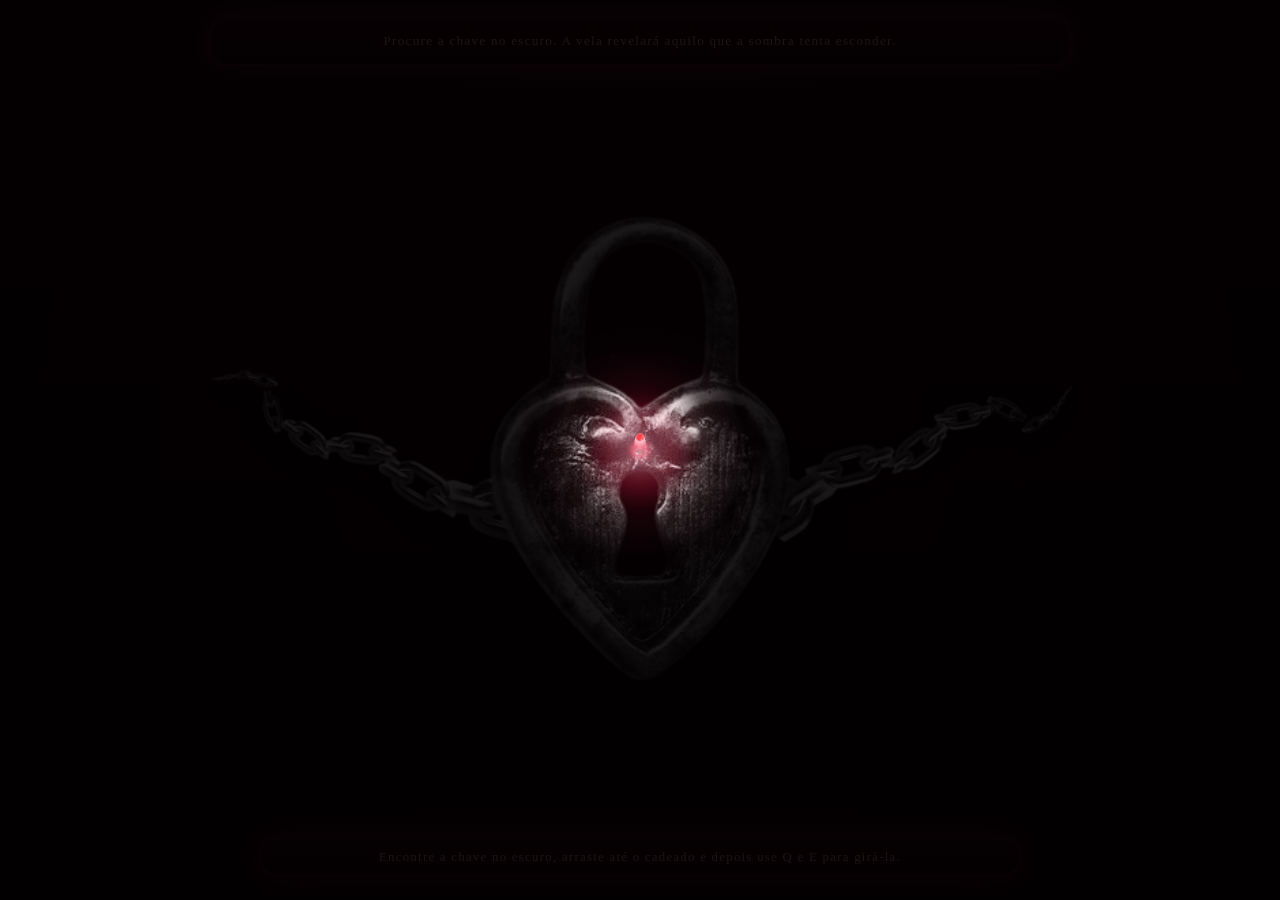
==== commit 357213d6: "Update segredoVic.html" ====
--- a/segredoVic.html
+++ b/segredoVic.html
@@ -71,7 +71,7 @@
 <div class="lock-hit-area" id="lock-hit-area"></div>
 </div>
 <div aria-label="Chave escondida no escuro" class="key-wrap key-hidden" id="key-wrap" style="left:78%; top:72%;">
-<img alt="Chave antiga" class="key-image" draggable="false" id="key-image" src="imgVic/chave.png"/>
+<img alt="Chave antiga" class="key-image" draggable="false" id="key-image" src="imgVic/Chave.png"/>
 <div aria-hidden="true" class="key-fallback" id="key-fallback">
 <div class="ring"></div>
 <div class="shaft"></div>
